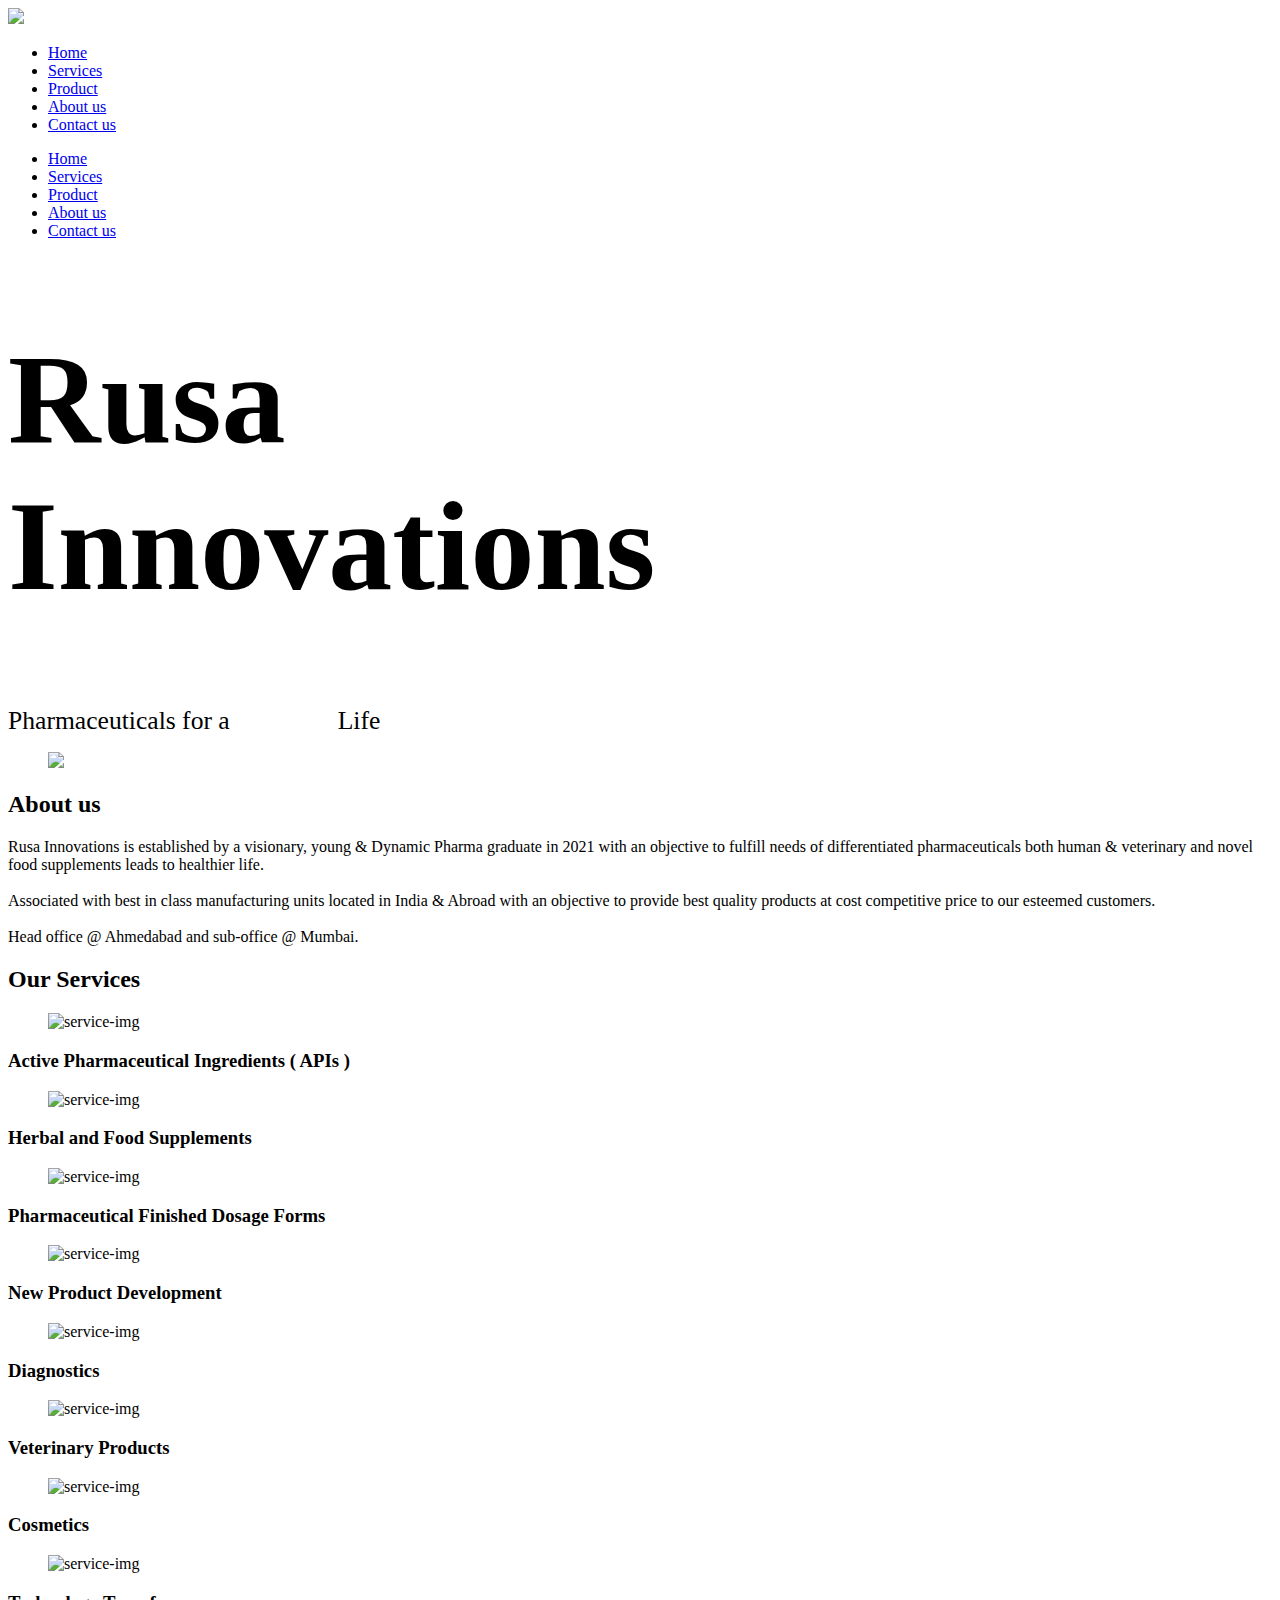
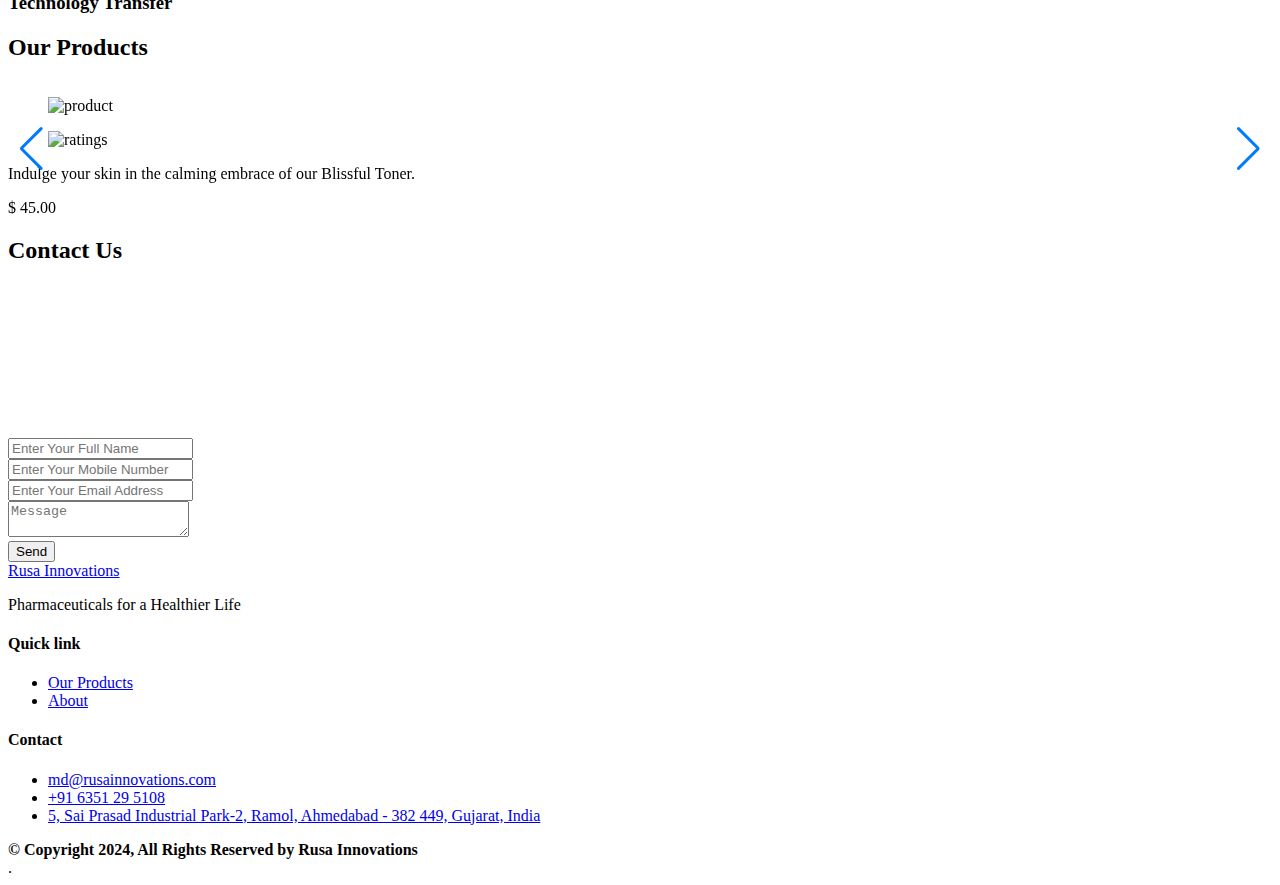
==== index.html @ 8c6bdced "Update index.html" ====
<!--

starting image zoom section

 -->



<!DOCTYPE html>
<html lang="en">
  <head>
    <meta charset="UTF-8" />
    <meta name="viewport" content="width=device-width, initial-scale=1.0" />
    <title>SkinCare</title>
    <!-- <link rel="stylesheet" href="./css/fonts/stylesheet.css" /> -->
    <link rel="preconnect" href="https://fonts.googleapis.com" />
    <link rel="preconnect" href="https://fonts.gstatic.com" crossorigin />
    <link
      href="https://fonts.googleapis.com/css2?family=Aleo:ital,wght@0,100..900;1,100..900&display=swap"
      rel="stylesheet"
    />
    <link rel="stylesheet" href="./css/aos.css" />
    <link
      rel="stylesheet"
      href="https://cdn.jsdelivr.net/npm/swiper@11/swiper-bundle.min.css"
    />
    <link rel="stylesheet" href="./css/common.css" />
    <link rel="stylesheet" href="./css/style.css" />
    <link rel="stylesheet" href="./css/responsive.css" />
  </head>
  <body>
    <main>
      <header id="header">
        <div class="container">
          <div class="row">
            <div class="link-div">
              <a href="https://rusainnovations.com"> <img src="./images/logo.png" > </a>
            </div>
            <nav>
              <ul>
                <li><a href="#home">Home</a></li>
                <li><a href="#services">Services</a></li>
                <li><a href="#products">Product</a></li>
                <li><a href="#aboutus">About us</a></li>
                <li><a href="#contact">Contact us</a></li>
              </ul>
              <ul class="mobile-ul">
                <li><a href="#home">Home</a></li>
                <li><a href="#services">Services</a></li>
                <li><a href="#products">Product</a></li>
                <li><a href="#aboutus">About us</a></li>
                <li><a href="#contact">Contact us</a></li>
              </ul>
              <div class="menu-btn-3" onclick="menuBtnFunction(this)">
                <span></span>
              </div>
            </nav>
          </div>
        </div>
      </header>

      <section class="banner-section"id="home">
        <div class="container">
          <div class="row">
            <div class="banner-wrapper">
              <div class="banner-right title-box">
                <h1 style="font-size: 10vw">Rusa<br><div>Innovations</div></h1>
                  <span style="font-size: 2vw; padding-top:15px;">Pharmaceuticals for a <span style="display:inline; font-size:2vw; color:white;">Healthier</span> Life</span>
                <!-- <a href="#" class="buttonBox">shope now</a> -->
              </div>
              <!-- <div class="banner-left">
                <figure>
                  <img src="./images/banner-img.png" />
                </figure> -->
              </div>
              <!-- <div class="banner-right title-box">
                <span
                  >LuxeAura: Elevate Your Skin to Unparalleled Radiance</span
                >
                <h1>Rusa <br/> Innovations</h1>
              </div> -->
            </div>
          </div>
        </div>
      </section>

      <section id="aboutus" class="about-section">
        <div class="container">
          <div class="row">
            <div class="about-wrapper">
              <div class="about-right">
                <figure id="dom">
                  <div id="img-container">
                  <img src="./images/final world map.jpg" />
                  </div>
                </figure>
              </div>
              <div class="about-left title-box">
                <h2>About us</h2>
                <p>
                  Rusa Innovations is established by a visionary, young & Dynamic Pharma graduate in 2021 with an objective to fulfill needs of differentiated pharmaceuticals both human & veterinary and novel food supplements leads to healthier life.
                  <br>
                  <br>Associated with best in class manufacturing units located in India & Abroad with an objective to provide best quality products at cost competitive price to our esteemed customers.
                  <br>
                  <br>Head office @ Ahmedabad and sub-office @ Mumbai.
                </p>
                <!-- <a href="#" class="buttonBox">Know more</a> -->
              </div>
            </div>
          </div>
        </div>
      </section>

      <section  id="services" class="service-section" >
        <div class="container">
          <div class="row">
            <div class="service-wrapper" >
              <div class="title-box">
                <h2> Our Services </h2>
              </div>
              <div class="service-main" >
                <div class="service">
                  <figure>
                      <img src="./images/apis.jpg" alt="service-img" >
                  </figure>
                  <h3>Active Pharmaceutical
                    Ingredients
                    ( APIs )</h3>
                </div>
                <div class="service">
                  <figure>
                      <img src="./images/herbal supplements.jpg" alt="service-img" >
                  </figure>
                  <h3>Herbal and Food
                    Supplements</h3>
                </div>
                <div class="service">
                  <figure>
                      <img src="./images/dosage forms.jpg" alt="service-img" >
                  </figure>
                  <h3>Pharmaceutical
                    Finished Dosage Forms</h3>
                </div>
                <div class="service">
                  <figure>
                      <img src="./images/new product development.jpg" alt="service-img" >
                  </figure>
                  <h3>New Product
                    Development</h3>
                </div>
                <div class="service">
                  <figure>
                      <img src="./images/diagnosis.png" alt="service-img" >
                  </figure>
                  <h3>Diagnostics</h3>
                </div>
                <div class="service">
                  <figure>
                      <img src="./images/veterinary products.jpg" alt="service-img" >
                  </figure>
                  <h3>Veterinary Products</h3>
                </div>
                <div class="service">
                  <figure>
                      <img src="./images/cosmetics .jpg" alt="service-img" >
                  </figure>
                  <h3>Cosmetics</h3>
                </div>
                <div class="service">
                  <figure>
                      <img src="./images/technology transfer.jpg" alt="service-img" >
                  </figure>
                  <h3>Technology Transfer</h3>
                </div>
              </div>
            </div>
          </div>
        </div>
      </section>

      <section id="products" class="products-section">
        <div class="container">
          <div class="row">
            <div class="title-box">
              <span></span>
              <h2> Our Products </h2>
            </div>
            <div class="product-slider">
              <div class="swiper mySwiper">
                <div class="swiper-wrapper">
                  <div class="swiper-slide">
                    <div class="product-box">
                      <figure>
                        <img src="./images/product-10.jpg" alt="product" />
                      </figure>
                      <div>
                        <div class="product-titlebox">
                          <!-- <h3>Daily Cream</h3> -->
                          <figure>
                            <img
                              src="./images/Star_ratings.png"
                              alt="ratings"
                            />
                          </figure>
                        </div>
                        <p>
                          Indulge your skin in the calming embrace of our
                          Blissful Toner.
                        </p>
                        <span>$ 45.00</span>
                      </div>
                    </div>
                  </div>
                  <div class="swiper-slide">
                    <div class="product-box">
                      <figure>
                        <img src="./images/product-2.jpeg" alt="product" />
                      </figure>
                      <div>
                        <div class="product-titlebox">
                          <!-- <h3>Daily Cream</h3> -->
                          <figure>
                            <img
                              src="./images/Star_ratings.png"
                              alt="ratings"
                            />
                          </figure>
                        </div>
                        <p>
                          Indulge your skin in the calming embrace of our
                          Blissful Toner.
                        </p>
                        <span>$ 45.00</span>
                      </div>
                    </div>
                  </div>
                  <div class="swiper-slide">
                    <div class="product-box">
                      <figure>
                        <img src="./images/product-7.jpg" alt="product" />
                      </figure>
                      <div>
                        <div class="product-titlebox">
                          <!-- <h3>Daily Cream</h3> -->
                          <figure>
                            <img
                              src="./images/Star_ratings.png"
                              alt="ratings"
                            />
                          </figure>
                        </div>
                        <p>
                          Indulge your skin in the calming embrace of our
                          Blissful Toner.
                        </p>
                        <span>$ 45.00</span>
                      </div>
                    </div>
                  </div>
                  <div class="swiper-slide">
                    <div class="product-box">
                      <figure>
                        <img src="./images/product-8.jpg" alt="product" />
                      </figure>
                      <div>
                        <div class="product-titlebox">
                          <!-- <h3>Daily Cream</h3> -->
                          <figure>
                            <img
                              src="./images/Star_ratings.png"
                              alt="ratings"
                            />
                          </figure>
                        </div>
                        <p>
                          Indulge your skin in the calming embrace of our
                          Blissful Toner.
                        </p>
                        <span>$ 45.00</span>
                      </div>
                    </div>
                  </div>
                  <div class="swiper-slide">
                    <div class="product-box">
                      <figure>
                        <img src="./images/product-9.jpg" alt="product" />
                      </figure>
                      <div>
                        <div class="product-titlebox">
                          <!-- <h3>Daily Cream</h3> -->
                          <figure>
                            <img
                              src="./images/Star_ratings.png"
                              alt="ratings"
                            />
                          </figure>
                        </div>
                        <p>
                          Indulge your skin in the calming embrace of our
                          Blissful Toner.
                        </p>
                        <span>$ 45.00</span>
                      </div>
                    </div>
                  </div>
                </div>
                <div class="swiper-button-next"></div>
                <div class="swiper-button-prev"></div>
              </div>
            </div>
          </div>
        </div>
      </section>

      <section class="subscribe-section">
        <div class="container">
          <div class="row">
            <div class="title-box">
              <h2 id = "contact"> Contact Us </h2>
            </div>
            <div class="wrapper">
              <div class="subscribe-left">
                <!-- <h3>Subscribe Our Newsletter to Get More Updates</h3> -->
                <iframe src="https://www.google.com/maps/embed?pb=!1m18!1m12!1m3!1d14691.717369840473!2d72.62463378715822!3d22.989625600000014!2m3!1f0!2f0!3f0!3m2!1i1024!2i768!4f13.1!3m3!1m2!1s0x395e86234e9ebc95%3A0x606bedb4eaf6b406!2sSai%20Prasad%20Industrial%20Park%202!5e0!3m2!1sen!2sin!4v1715087679672!5m2!1sen!2sin" style="border:0;" allowfullscreen="" loading="lazy" referrerpolicy="no-referrer-when-downgrade"></iframe>
              </div>
              <div class="subscribe-right">
                <form name="form1"  action="https://api.web3forms.com/submit" method="post">
                  <input type="hidden" name="access_key" value="672cba8c-5a6b-4f0c-916e-51724e40f157">
                  <input type="hidden" name="access_key" value="025f8781-01fe-4051-9d1d-7b6d23a7bfd4">
                  <div class="form-grp">
                    <input type="text" name="Name" placeholder="Enter Your Full Name" />
                  </div>
                  <div class="form-grp">
                    <input type="text" name="Mobile_Number" placeholder="Enter Your Mobile Number" />
                  </div>
                  <div class="form-grp">
                    <input type="text" name="Email_Address" placeholder="Enter Your Email Address" />
                  </div>
                  <div class="form-grp">
                    <textarea name="Message" placeholder="Message"></textarea>
                  </div>
                  <button type="button" onclick="submit()" class="buttonBox">Send</button>
                </form>
              </div>
            </div>
          </div>
        </div>
      </section>

      <footer>
        <div class="container">
          <div class="row">
            <div class="footer-left">
              <div class="link-div">
                <a href="javascriptvoid(0);">Rusa Innovations</a>
                <p>
                  Pharmaceuticals for a Healthier Life
                </p>
              </div>
            </div>
            <div class="footer-right">
              <div class="footer-menu">
                <h4>Quick link</h4>
                <ul>
                  <li><a href="#"> Our Products </a></li>
                  <li><a href="#"> About </a></li>
                </ul>
              </div>
              <!-- <div class="footer-menu">
                <h4>Resources</h4>
                <ul>
                  <li><a href="#"> Testimonials </a></li>
                  <li><a href="#"> Blog </a></li>
                  <li><a href="#"> Legal </a></li>
                </ul>
              </div> -->
              <div class="footer-menu">
                <h4>Contact</h4>
                <ul>
                  <li><a href = "mailto:md@rusainnovations.com">md@rusainnovations.com</a></li>
                  <li><a href="tel:+91 6351 29 5108"> +91 6351 29 5108 </a></li>
                  <li><a href="#"> 5, Sai Prasad Industrial Park-2,
                    Ramol, Ahmedabad - 382 449,
                    Gujarat, India </a></li>
                </ul>
              </div>
            </div>
          </div>
          <div class="row">
            <div class="copy-right">
              <strong>© Copyright 2024, All Rights Reserved by Rusa Innovations</strong>
            </div>
          </div>
        </div>
      </footer>
    </main>
    <script src="./js/aos.js"></script>
    <script src="https://cdn.jsdelivr.net/npm/swiper@11/swiper-bundle.min.js"></script>
    .<script src="https://cdn.jsdelivr.net/npm/js-image-zoom/js-image-zoom.min.js"></script>
    <script type="text/javascript" src="./js/script.js"></script>
  </body>
</html>
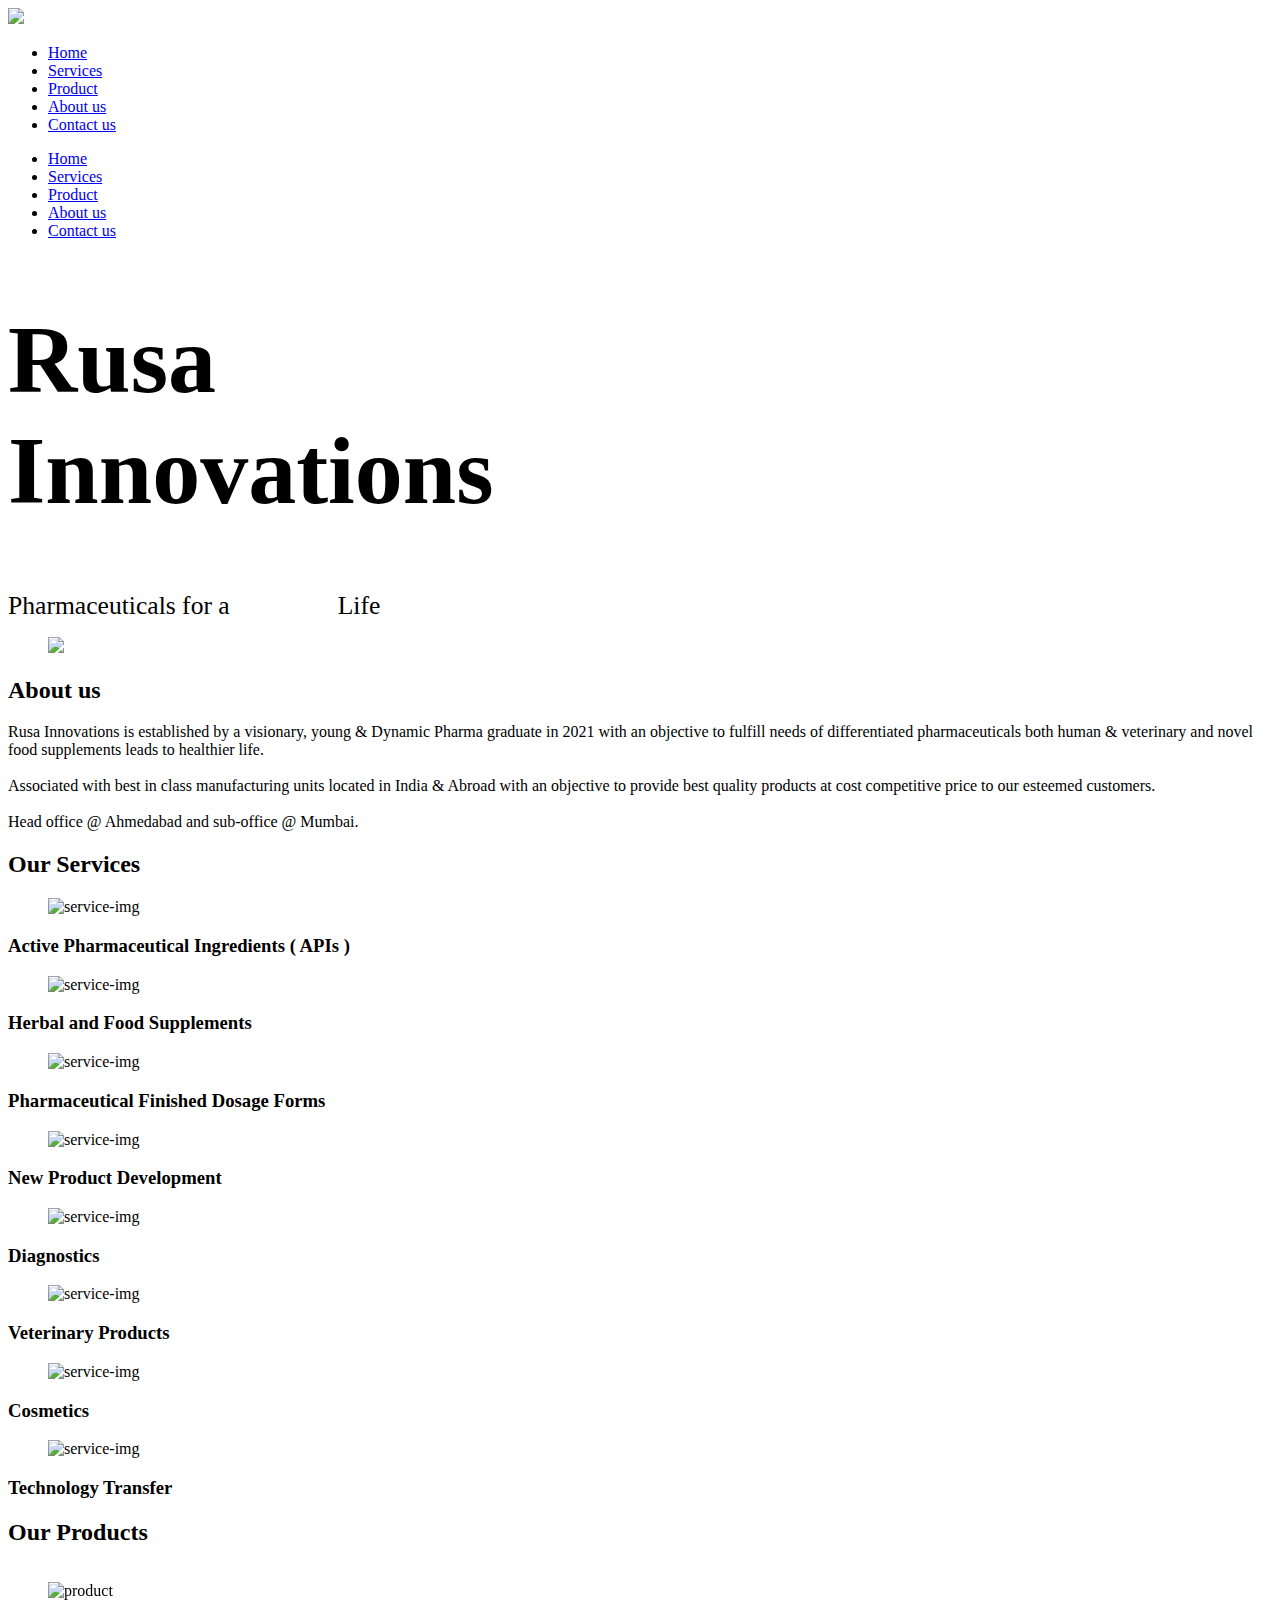
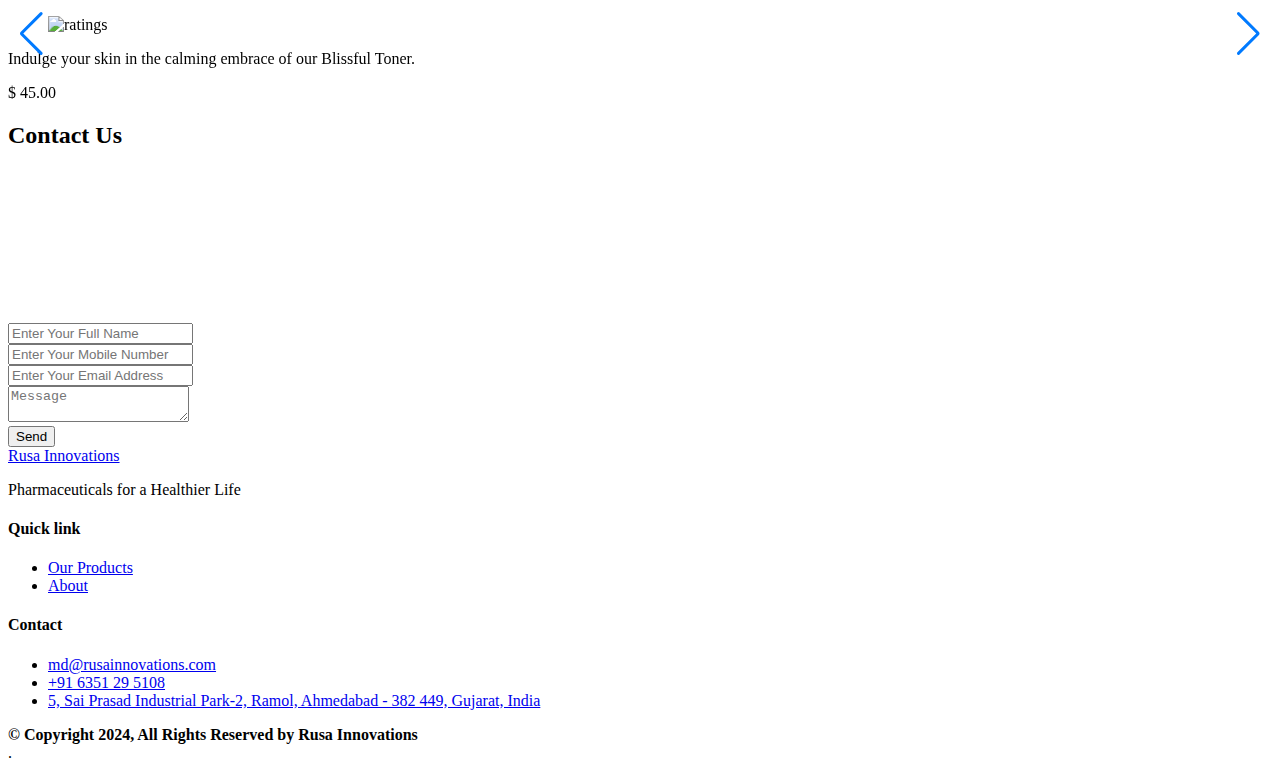
==== commit e3ef20fe: "Update index.html" ====
--- a/index.html
+++ b/index.html
@@ -1,20 +1,10 @@
-
-
-
-<!--
-
-starting image zoom section
-
- -->
-
-
-
 <!DOCTYPE html>
 <html lang="en">
   <head>
     <meta charset="UTF-8" />
     <meta name="viewport" content="width=device-width, initial-scale=1.0" />
-    <title>SkinCare</title>
+    <title>Rusa Innovations</title>
+    <link rel="icon" href="images/logo.png">
     <!-- <link rel="stylesheet" href="./css/fonts/stylesheet.css" /> -->
     <link rel="preconnect" href="https://fonts.googleapis.com" />
     <link rel="preconnect" href="https://fonts.gstatic.com" crossorigin />
@@ -67,8 +57,8 @@
           <div class="row">
             <div class="banner-wrapper">
               <div class="banner-right title-box">
-                <h1 style="font-size: 10vw">Rusa<br><div>Innovations</div></h1>
-                  <span style="font-size: 2vw; padding-top:15px;">Pharmaceuticals for a <span style="display:inline; font-size:2vw; color:white;">Healthier</span> Life</span>
+                <h1 style="font-size: 7.5vmax">Rusa<br><div>Innovations</div></h1>
+                  <span style="font-size: 2vmax; padding-top:15px;">Pharmaceuticals for a <span style="display:inline; font-size:2vmax; color:white;">Healthier</span> Life</span>
                 <!-- <a href="#" class="buttonBox">shope now</a> -->
               </div>
               <!-- <div class="banner-left">
@@ -329,7 +319,6 @@
               <div class="subscribe-right">
                 <form name="form1"  action="https://api.web3forms.com/submit" method="post">
                   <input type="hidden" name="access_key" value="672cba8c-5a6b-4f0c-916e-51724e40f157">
-                  <input type="hidden" name="access_key" value="025f8781-01fe-4051-9d1d-7b6d23a7bfd4">
                   <div class="form-grp">
                     <input type="text" name="Name" placeholder="Enter Your Full Name" />
                   </div>
--- a/css/responsive.css
+++ b/css/responsive.css
@@ -0,0 +1,72 @@
+@media (max-width:1000px){
+    header nav ul li:not(:last-child){padding-right: 20px;}
+    .about-left{padding-left: 10px;}
+    .benefites-left{padding-right: 10px;}
+    section , footer { padding: 50px 0; }
+    .benefites-right figure , .banner-left figure , .about-right figure , .subscribe-right figure , .subscribe-left figure{
+        width: 100%;
+        height: 100%;
+    }
+    .banner-wrapper{margin-top: 50px;}
+    .service-main .service{flex: 0 0 33.33%;max-width: 33.33%;}
+}
+
+@media (max-width:991px){
+    .benefites-wrapper , .banner-wrapper , .about-wrapper , .wrapper{
+        flex-direction: column;
+    }
+    .benefites-left , .banner-right , .about-left , .subscribe-left , .subscribe-right {
+        width: 100%;
+    }
+    .subscribe-left{margin-bottom: 20px;}
+    .banner-right{margin-top: 50px;}
+    .products-section .title-box{width: 100%;}
+    .subscribe-right{padding-left: 0;}
+}
+
+
+@media (max-width:767px){
+    section , footer {padding: 40px 0;}
+    .menu-btn-3 {display: block;}
+    header .row{align-items: center;}
+    header nav ul{z-index: 1111; flex-direction: column;align-items: center; background-color: var(--Primary); position: fixed;left: -150%;top: 93px;right: 0; width: 100%; height: auto; transition: all 0.4s ease-in-out;  }
+    header nav ul li{width: 100%;text-align: center; padding: 20px 0;}
+    header nav{position: relative;}
+    /* header nav::before{content: '';display: block; background-color: rgba(0,0,0,0.8);position: fixed;height: 100vh;width: 100%;inset: 0; left:-100% ; top: 0px; z-index: 111;transition: all 0.3s ease-in-out;} */
+    body.open header nav ul ,body.open header nav::before {left: 0;}
+    header nav ul li:not(:last-child){padding-right:0;}
+    header{padding: 5px 0;}
+    /* header nav ul li a{width: 25px; height: 25px; display: block; margin: 0 auto; font-size: 0; } */
+    .mobile-ul{display: block;}
+    .footer-left , .footer-right{ width: 100%; }
+    .footer-left{padding-bottom: 40px;}
+    .footer-right{flex-wrap: wrap;flex-direction: column;align-items: center;}
+    .footer-menu{ width: 100%; padding-bottom: 20px; }
+    .footer-right{padding-bottom: 20px;}
+    .footer-left p{width: 100%;}
+    .footer-menu ul li:not(:last-child){margin-bottom: 5px;}
+    .footer-menu h4{margin-bottom: 10px;font-size: 20px;}
+    .banner-right{padding-left: 0;}
+    .banner-right h1{font-size: 35px;}
+    .title-box h2{font-size: 30px;}
+    .list-li li:not(:last-child){margin-bottom: 5px;}
+    .list-li li{font-size: 16px;}
+    .benefites-right , .banner-left , .about-right , .subscribe-right , .subscribe-left{width: 100%;}
+    .banner-left{padding-top: 40px;}
+    .products-section .title-box{margin: 0 auto 20px;}
+    .product-slider .swiper{padding: 0 10px;}
+    .banner-wrapper{margin-top: 60px;}
+    .service-main .service{flex: 0 0 50%;max-width: 50%;padding: 10px;}
+    .service-main .service h3{font-size: 16px;}
+    .link-div , .menu-btn-3 {position: relative;z-index: 1111;}
+}
+
+@media (max-width:575px){
+    .product-titlebox h3{font-size: 20px;}
+    .product-box p{font-size: 16px;line-height: 21px;margin-bottom: 10px;}
+    .product-slider .swiper-button-next, .product-slider .swiper-rtl .product-slider .swiper-button-prev{right: -14px;}
+    .product-slider .swiper-button-prev, .product-slider .swiper-rtl .product-slider .swiper-button-next{left: -14px;}
+    .product-titlebox{margin-bottom: 10px;}
+    .subscribe-right button{right: 0;font-size: 16px;width: 160px;height: 44px;}
+    .subscribe-right input{padding: 15px 160px 15px 15px;}
+}
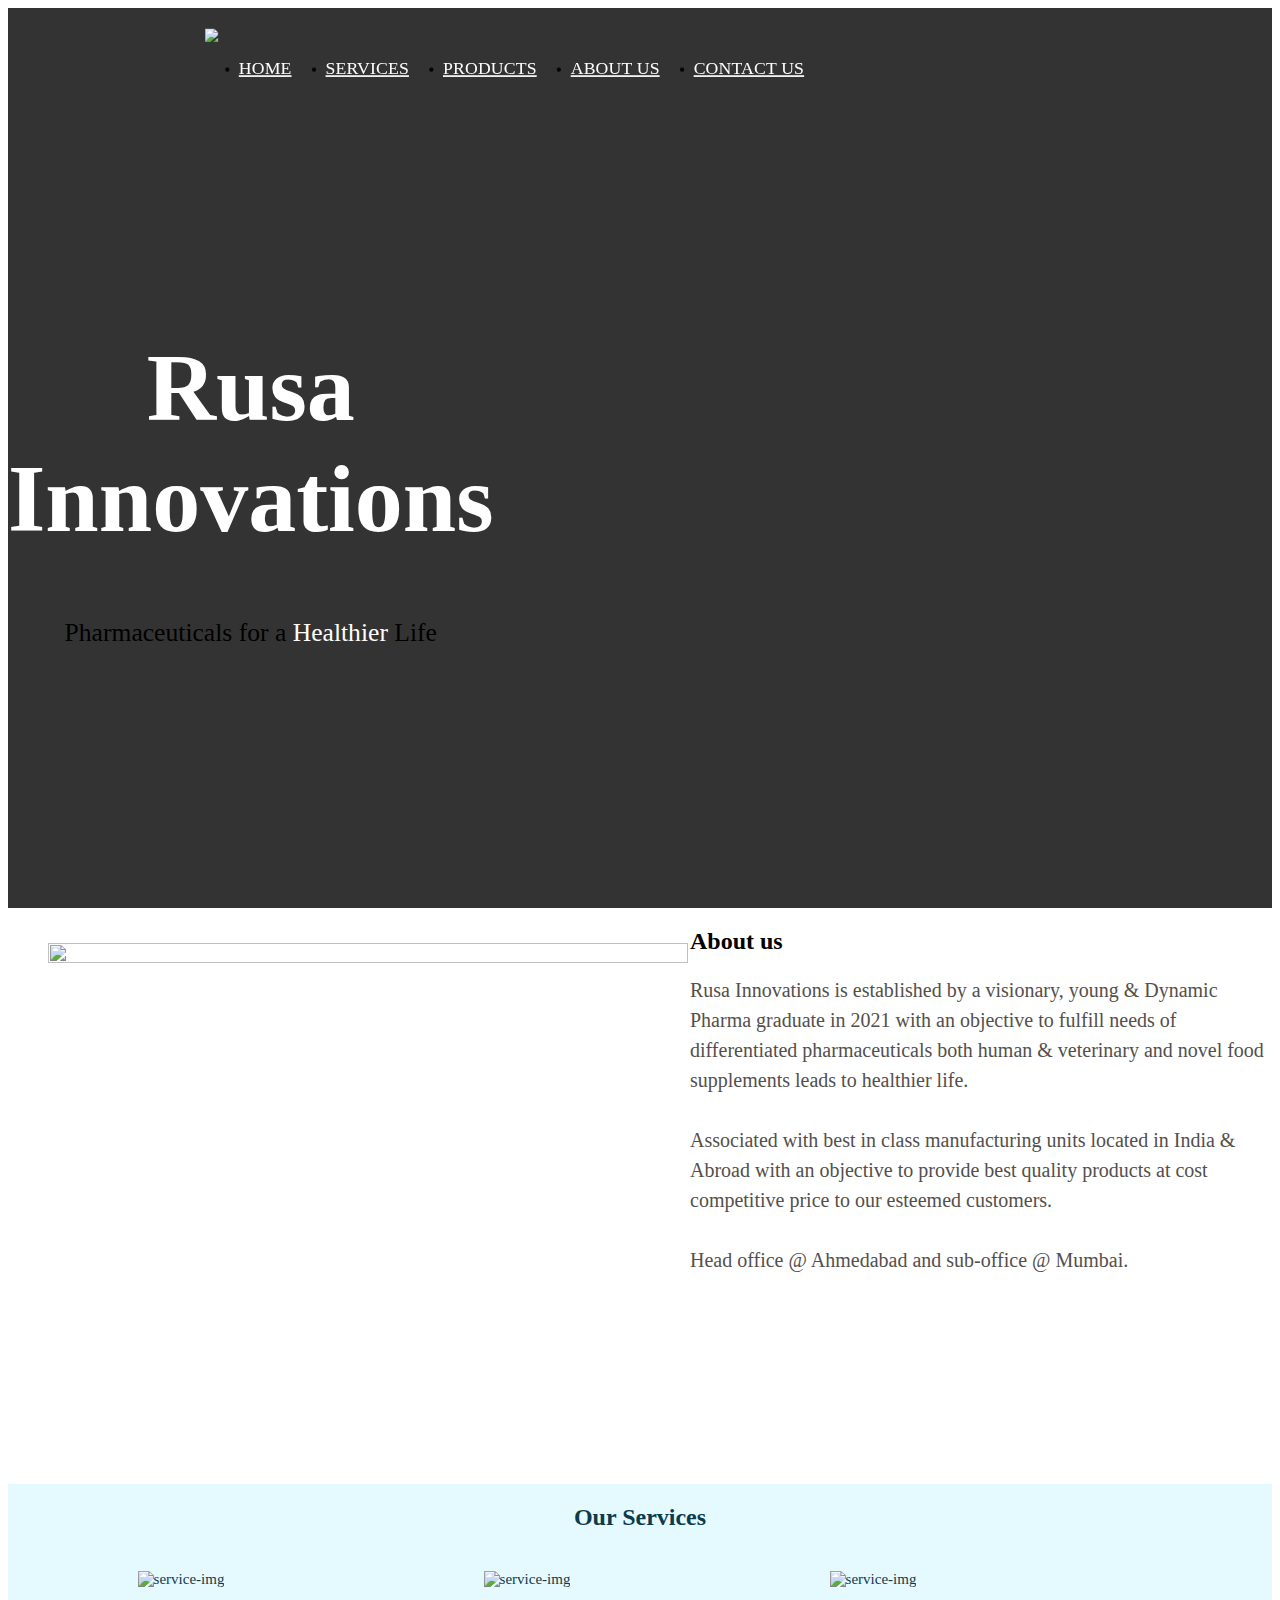
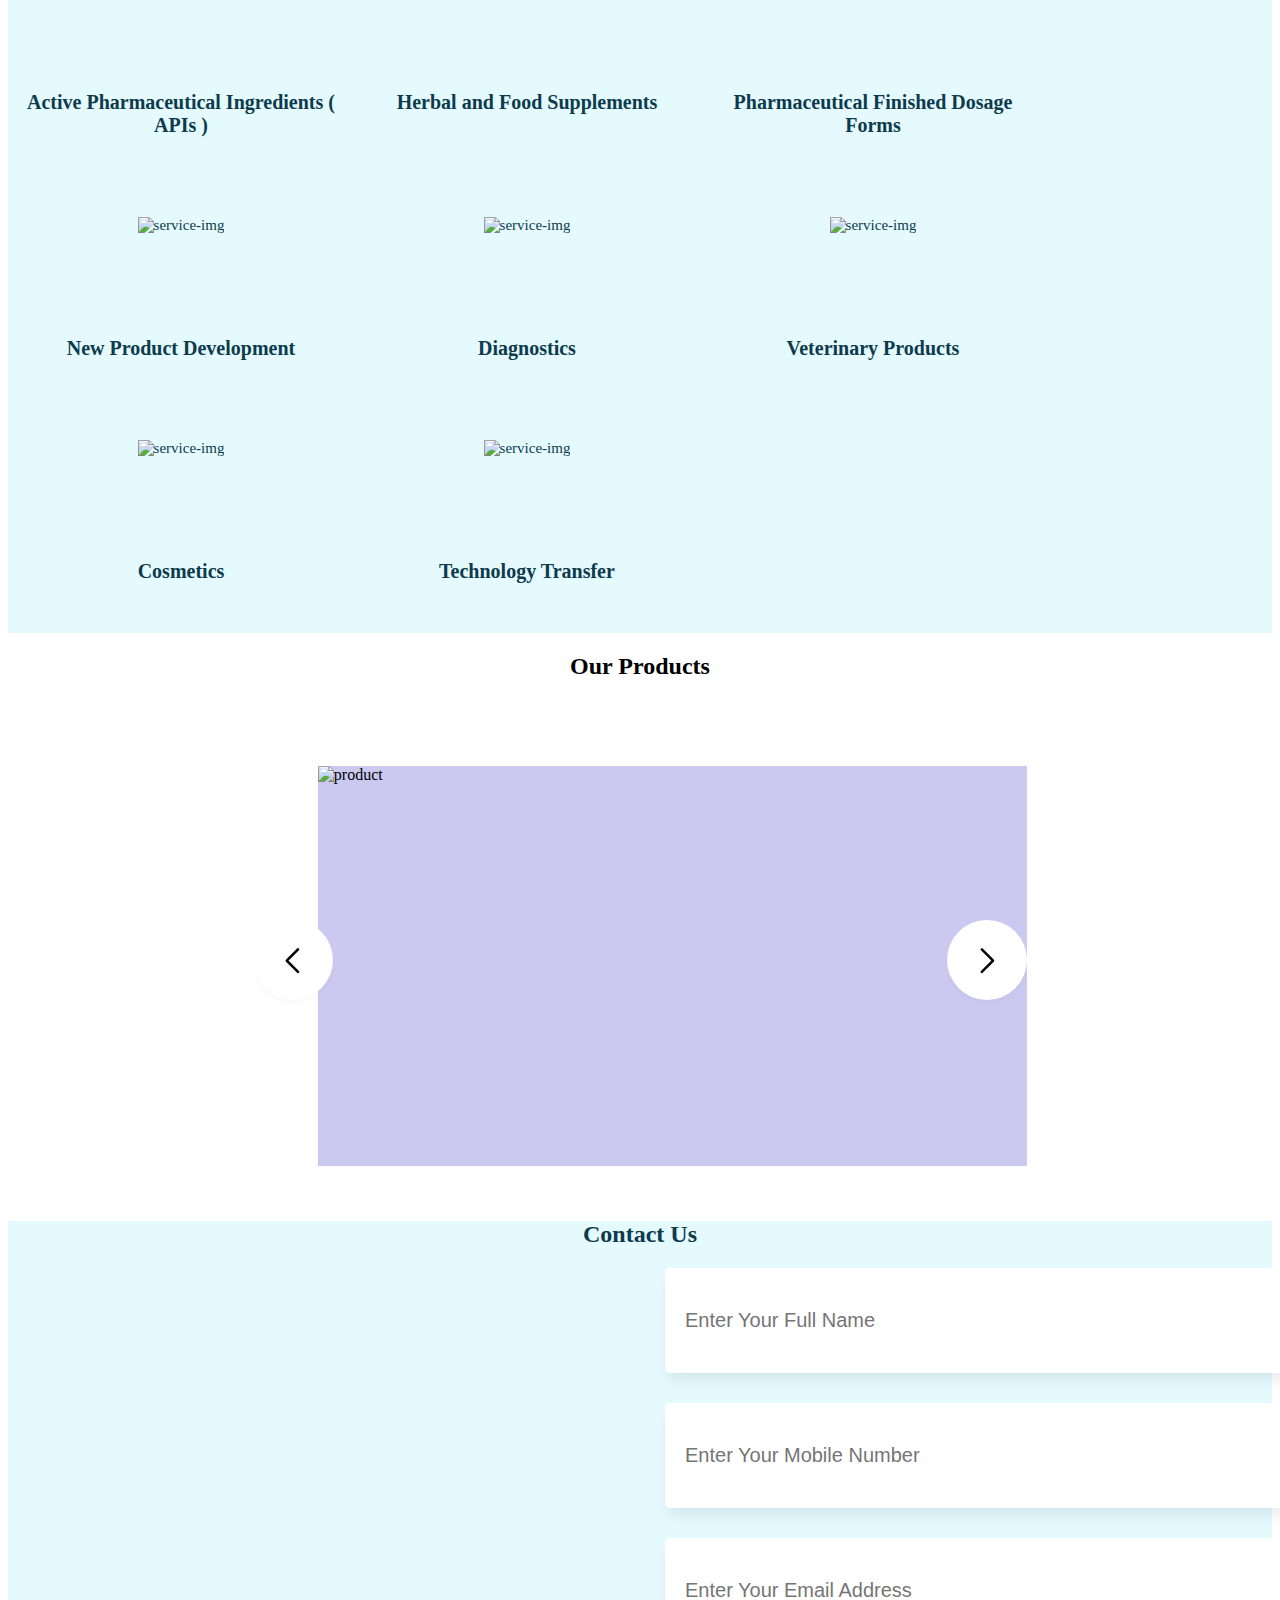
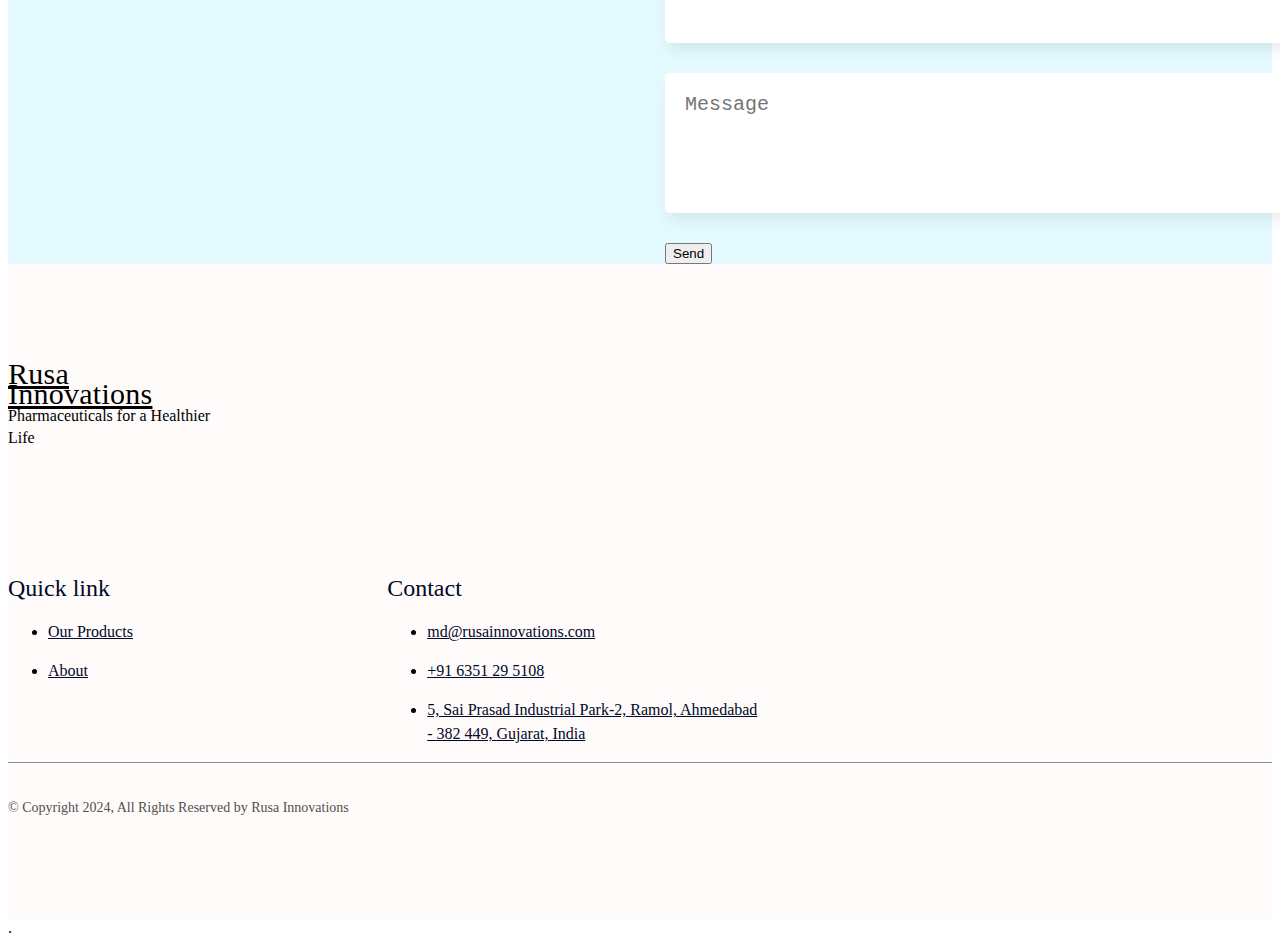
==== commit 2229ba81: "underline" ====
--- a/index.html
+++ b/index.html
@@ -4,7 +4,7 @@
     <meta charset="UTF-8" />
     <meta name="viewport" content="width=device-width, initial-scale=1.0" />
     <title>Rusa Innovations</title>
-    <link rel="icon" href="images/logo.png">
+    <link rel="icon" href="images/logo1.png">
     <!-- <link rel="stylesheet" href="./css/fonts/stylesheet.css" /> -->
     <link rel="preconnect" href="https://fonts.googleapis.com" />
     <link rel="preconnect" href="https://fonts.gstatic.com" crossorigin />
@@ -27,15 +27,17 @@
         <div class="container">
           <div class="row">
             <div class="link-div">
-              <a href="https://rusainnovations.com"> <img src="./images/logo.png" > </a>
+              <!-- <a href="https://rusainnovations.com">  -->
+                <img src="./images/logo.png" >
+               <!-- </a> -->
             </div>
             <nav>
               <ul>
-                <li><a href="#home">Home</a></li>
-                <li><a href="#services">Services</a></li>
-                <li><a href="#products">Product</a></li>
-                <li><a href="#aboutus">About us</a></li>
-                <li><a href="#contact">Contact us</a></li>
+                <li><a href="#home">HOME</a></li>
+                <li><a href="#services">SERVICES</a></li>
+                <li><a href="#products">PRODUCTS</a></li>
+                <li><a href="#aboutus">ABOUT US</a></li>
+                <li><a href="#contact">CONTACT US</a></li>
               </ul>
               <ul class="mobile-ul">
                 <li><a href="#home">Home</a></li>
@@ -89,7 +91,7 @@
                 </figure>
               </div>
               <div class="about-left title-box">
-                <h2>About us</h2>
+                <h2 class="aboutusHeading">About us</h2>
                 <p>
                   Rusa Innovations is established by a visionary, young & Dynamic Pharma graduate in 2021 with an objective to fulfill needs of differentiated pharmaceuticals both human & veterinary and novel food supplements leads to healthier life.
                   <br>
@@ -176,7 +178,7 @@
           <div class="row">
             <div class="title-box">
               <span></span>
-              <h2> Our Products </h2>
+              <h2 class="productsHeading"> Our Products </h2>
             </div>
             <div class="product-slider">
               <div class="swiper mySwiper">
--- a/css/style.css
+++ b/css/style.css
@@ -0,0 +1,164 @@
+/* header */
+html {
+  scroll-behavior: smooth;
+}
+header{scale: 85%; padding: 10px 0;position: fixed;top: 1vw;left: 10%;width: 80%;z-index: 111;transition: all 0.4s ease-in-out; align-items: center; border-radius: 20px}
+header .link-div a {max-width: 112px;height:83px;display: block;color: var(--Black);font-size: 30px;font-weight: var(--400);line-height: 20px;letter-spacing: 0.252px;}
+header .row{justify-content: space-between;}
+header nav{display: flex; align-items: center; }
+header nav ul{display: flex;}
+header nav ul li:not(:last-child){padding-right: 40px;}
+header nav ul li a{padding-bottom: 10px; color:#fff;font-size: 130%;font-weight: var(--500);line-height: 1;letter-spacing: 0.2px;border-bottom: 1px solid transparent; transition: all 0.4s ease-in-out; }
+/* header nav ul li:hover a{border-color: var(--Primary);color: var(--lightblue);} */
+header nav ul li a.active{color: var(--Black);}
+header.scrolling_class{ backdrop-filter: blur(10px); box-shadow: 0 4px 8px 0 rgba(0, 0, 0, 0.2), 0 6px 20px 0 rgba(0, 0, 0, 0.19);}
+header.scrolling_class nav ul li a {color: var(--Primary);}
+.mobile-ul{display: none;}
+/* header.scrolling_class nav ul li:hover a {border-color: var(--White);color: var(--White);}
+header.scrolling_class .link-div a{color: var(--White);} */
+
+header a {
+position: relative;
+  /* color: #fff; */
+  /* text-transform: uppercase;
+  text-decoration: none; */
+  /* letter-spacing: 0.15em; */
+  /* display: inline-block; */
+  /* padding: 15px 20px; */
+}
+header a:after {
+  background: none repeat scroll 0 0 transparent;
+  bottom: 0;
+  content: "";
+  display: block;
+  height: 4px;
+  left: 50%;
+  position: absolute;
+  background: var(--Primary);
+  transition: width 0.3s ease 0s, left 0.3s ease 0s;
+  width: 0;
+}
+header a:hover:after {   width: 100%;   left: 0; }
+
+
+.aboutusHeading    {
+  /* color: red; */
+  position: relative;
+}
+.aboutusHeading:after {
+  background: none repeat scroll 0 0 transparent;
+  bottom: 0;
+  content: "";
+  display: block;
+  height: 4px;
+  /* left: 50%; */
+  position: absolute;
+  background: var(--Primary);
+  transition: width 0.3s ease 0s, left 0.3s ease 0s;
+  width: 0;
+}
+.aboutusHeading:hover:after {   width: 55%;   left: 0; }
+
+/*
+.productsHeading    {
+  color: red;
+  position: relative;
+}
+.productsHeading:after {
+  background: none repeat scroll 0 0 transparent;
+  bottom: 0;
+  content: "";
+  display: block;
+  height: 4px;
+  left: 70%;
+  position: absolute;
+  background: var(--Primary);
+  transition: width 0.3s ease 0s, left 0.3s ease 0s;
+  width: 0;
+}
+.productsHeading:hover:after {   width: 56%;   left: 0; } */
+
+
+.product-slider .swiper{padding: 0 25px;}
+.product-slider .swiper-button-next,.product-slider .swiper-button-prev{margin-top: -100px; box-shadow: 0px 4px 6px -2px #0000000A;background: #FFFFFF;width: 60px;height: 60px;border-radius: 50%;overflow: hidden;display: flex;align-items: center;justify-content: center;padding: 10px;}
+.product-slider .swiper-button-next:after, .product-slider .swiper-button-prev:after{color: #000;font-size: 25px;font-weight: 700;}
+.product-slider .swiper-button-next, .product-slider .swiper-rtl .product-slider .swiper-button-prev{top:60%; right: 0px;}
+.product-slider .swiper-button-prev, .product-slider .swiper-rtl .product-slider .swiper-button-next{top:60%; left: 0px;}
+
+.banner-section{position: relative; height: 100vh; display: flex;align-items: center;  background-image: url(../images/banner-bg.jpeg);background-repeat: no-repeat;background-position: center;background-size: cover;}
+.banner-wrapper{display: flex;align-items: center;justify-content: space-between;width: 100%;position: relative;z-index: 1;}
+.banner-section::before{content: '';background-color: rgba(0, 0, 0, 0.8);width: 100%;height: 100%;position: absolute;inset: 0;}
+.banner-right{padding: 50px 0;}
+.banner-right h1{color: #fff;}
+.banner-right h1 > div{display: inline-block;color: var(--Primary);}
+.banner-left , .banner-right {width: 100%;text-align: center;margin-bottom: 0;}
+.banner-left figure { width: 575px; height: 630px; }
+.banner-left figure img {width: 100%;height: 100%;}
+
+.benefites-wrapper{display: flex;align-items: center;justify-content: space-between;width: 100%;}
+.benefites-right , .benefites-left {width: 50%;}
+.benefites-left{padding-right: 100px;}
+.benefites-right figure{ width: 580px;height: 680px; }
+.benefites-right figure img{width:100%;height: 100%;}
+.list-li{margin-bottom: 20px;}
+.list-li li{font-size: 20px;font-weight: 400;line-height: 24px;}
+.list-li li:not(:last-child){margin-bottom: 15px;}
+
+.products-section .title-box{width: 65%; margin: 0 auto 70px; text-align: center; }
+.product-slider{width: 100%;display: flex;}
+.product-box {width: 100%;padding: 0;}
+/* .product-box:first-child{padding-left: 0;}
+.product-box:last-child{padding-right: 0;} */
+.product-box p{font-size: 20px;font-weight: 400;line-height: 30px;color: #534F4C;margin-bottom: 20px;display: none;}
+.product-box span{font-size: 24px;font-weight: 700;line-height: 28px;color: #E55D11;display: none;}
+.product-titlebox{display: flex; justify-content:center; align-items: center;margin-bottom: 15px;width: 100%;}
+.product-titlebox figure{display: none;}
+.product-box > figure { width: 100%;height: 400px; background-color: #CBC9F0;overflow: hidden;margin-bottom: 20px;}
+.product-box > figure img{width: 100%;height: 100%;}
+
+
+.about-wrapper{display: flex;justify-content: space-between;width: 100%;}
+.about-right , .about-left {width: 50%;}
+.about-right figure {margin-top: 6%;margin-right: 20%;width: 110%;height: 525px;}
+.about-right figure img {width: 100%;height: 100%;object-fit: cover;}
+.about-left{padding-left: 100px;}
+.about-wrapper p{font-size: 20px;font-weight: 400;line-height: 30px;color: #534F4C;margin-bottom: 20px;}
+
+.subscribe-section{background-color: #e4faff;}
+.subscribe-section h3{color: #fff;padding-right: 110px;}
+.wrapper{display: flex;align-items: center;justify-content: space-between;width: 100%;}
+.subscribe-right , .subscribe-left {width: 50%;height: 100%;}
+.subscribe-right{padding-left: 50px;}
+.subscribe-right input ,.subscribe-right textarea{border: none;width: 100%;display: block;height: 65px;background-color: #fff;border-radius: 5px;padding: 20px;box-shadow: 0px 10px 15px -3px #00000014;font-size: 20px;color: #534F4C;font-weight: 400;}
+.subscribe-right form{position: relative;}
+.subscribe-right button{cursor: pointer;}
+.subscribe-right textarea{resize: none;height: 100px;}
+.form-grp{display: block;}
+.form-grp:not(:last-child){margin-bottom: 30px;}
+.subscribe-left iframe{width: 100%; height: 100%;}
+.subscribe-section .title-box {text-align: center;width: 100%;}
+.subscribe-section .title-box h2{color: #0d3b4c;}
+
+footer{padding: 100px 0;background-color: #FFFBFA;}
+footer .link-div a { margin-bottom: 20px; max-width: 112px;height: 21px;display: block;color: var(--Black);font-size: 30px;font-weight: var(--400);line-height: 20px;letter-spacing: 0.252px;}
+.footer-left{padding-bottom: 80px;width: 40%;}
+.footer-left p{font-size: 16px;font-weight: 400;line-height: 22px;width: 40%;}
+.copy-right{padding-top: 34px;border-top: 1px solid #888C9B;width: 100%;}
+.copy-right strong {font-size: 14px;font-weight: 400;line-height: 22px;color: #534F4C;}
+.footer-right{display: flex;width: 60%;}
+.footer-menu {width: 50%;}
+.footer-menu h4{font-size: 24px;font-weight: 400;line-height: 24px;color: #000929;margin-bottom: 20px;display: block;}
+.footer-menu ul a{font-size: 16px;font-weight: 400;line-height: 24px;color: #000929;}
+.footer-menu ul li:not(:last-child){margin-bottom: 15px;}
+
+.service-section{background-color: #e4faff;}
+.service-section > * {color: #0d3b4c !important;}
+.service-wrapper{display: flex;flex-wrap: wrap;width: 100%;}
+.service-wrapper .title-box{width: 100%;text-align: center;}
+.service-wrapper .title-box h2{margin-bottom: 10px;}
+.service-main {display: flex;flex-wrap: wrap;}
+.service-main .service {flex: 0 0 25%;max-width: 25%;padding: 30px 15px;background: transparent;font-size: 15px;border-radius: 5px;text-align: center;cursor: pointer;transition: 0.5s;}
+.service h3 {font-size: 20px;}
+.service figure { width: 100px; height: 100px; margin: 0 auto 20px ; }
+.service figure img {width: 100%;height: 100%;object-fit: cover;}
+.service:hover {scale: 110%; }
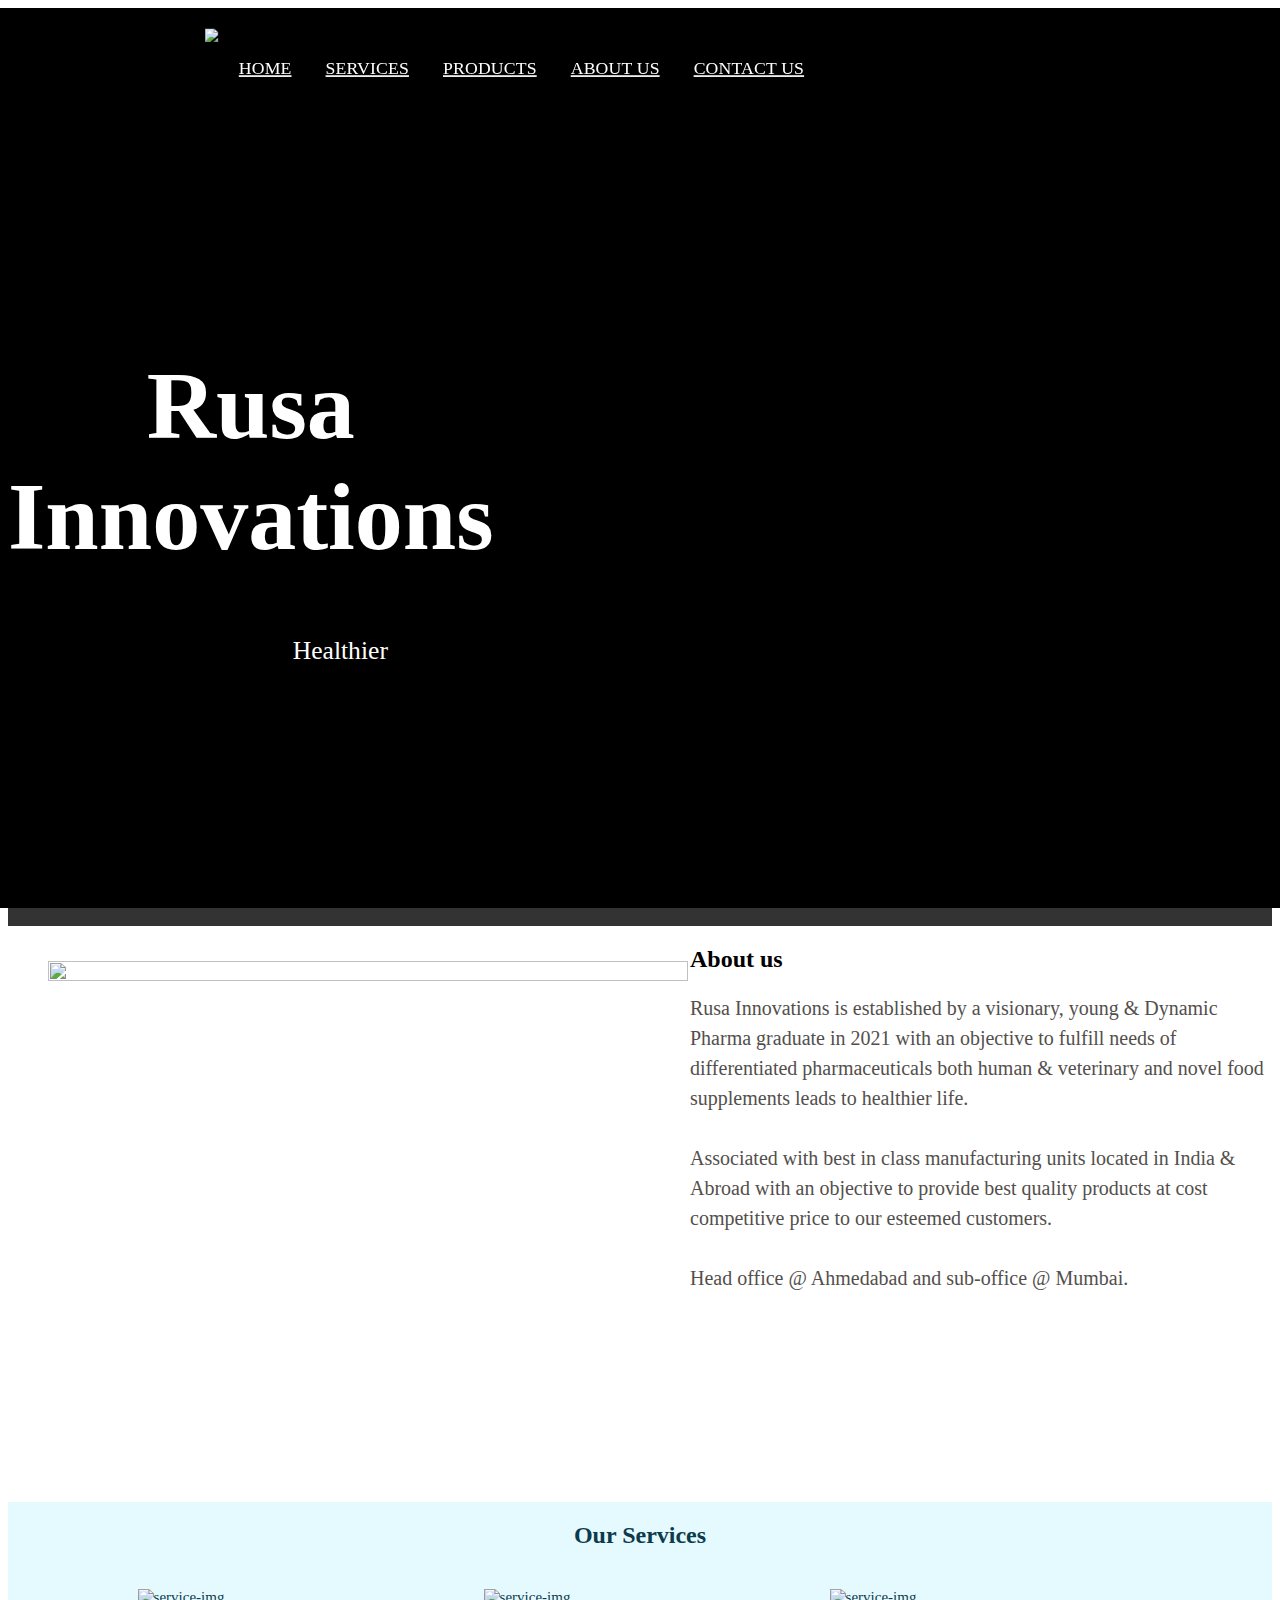
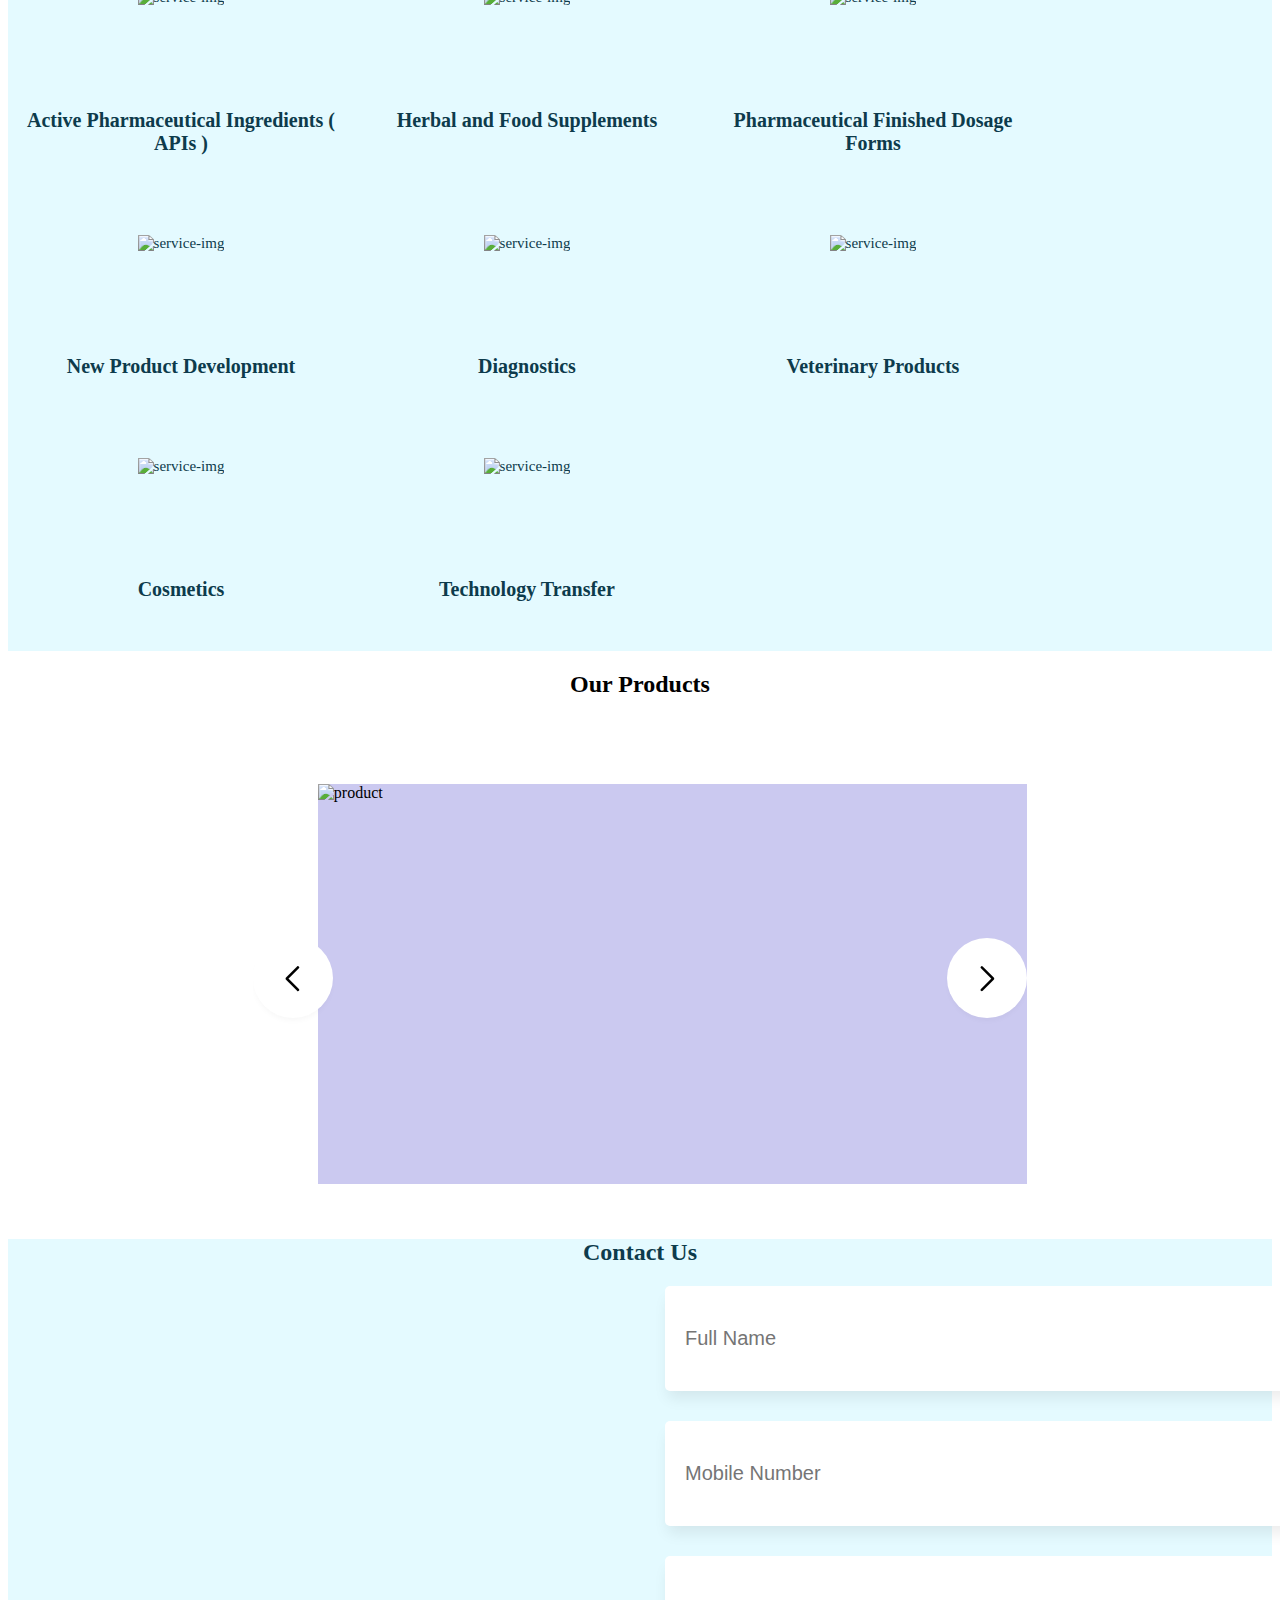
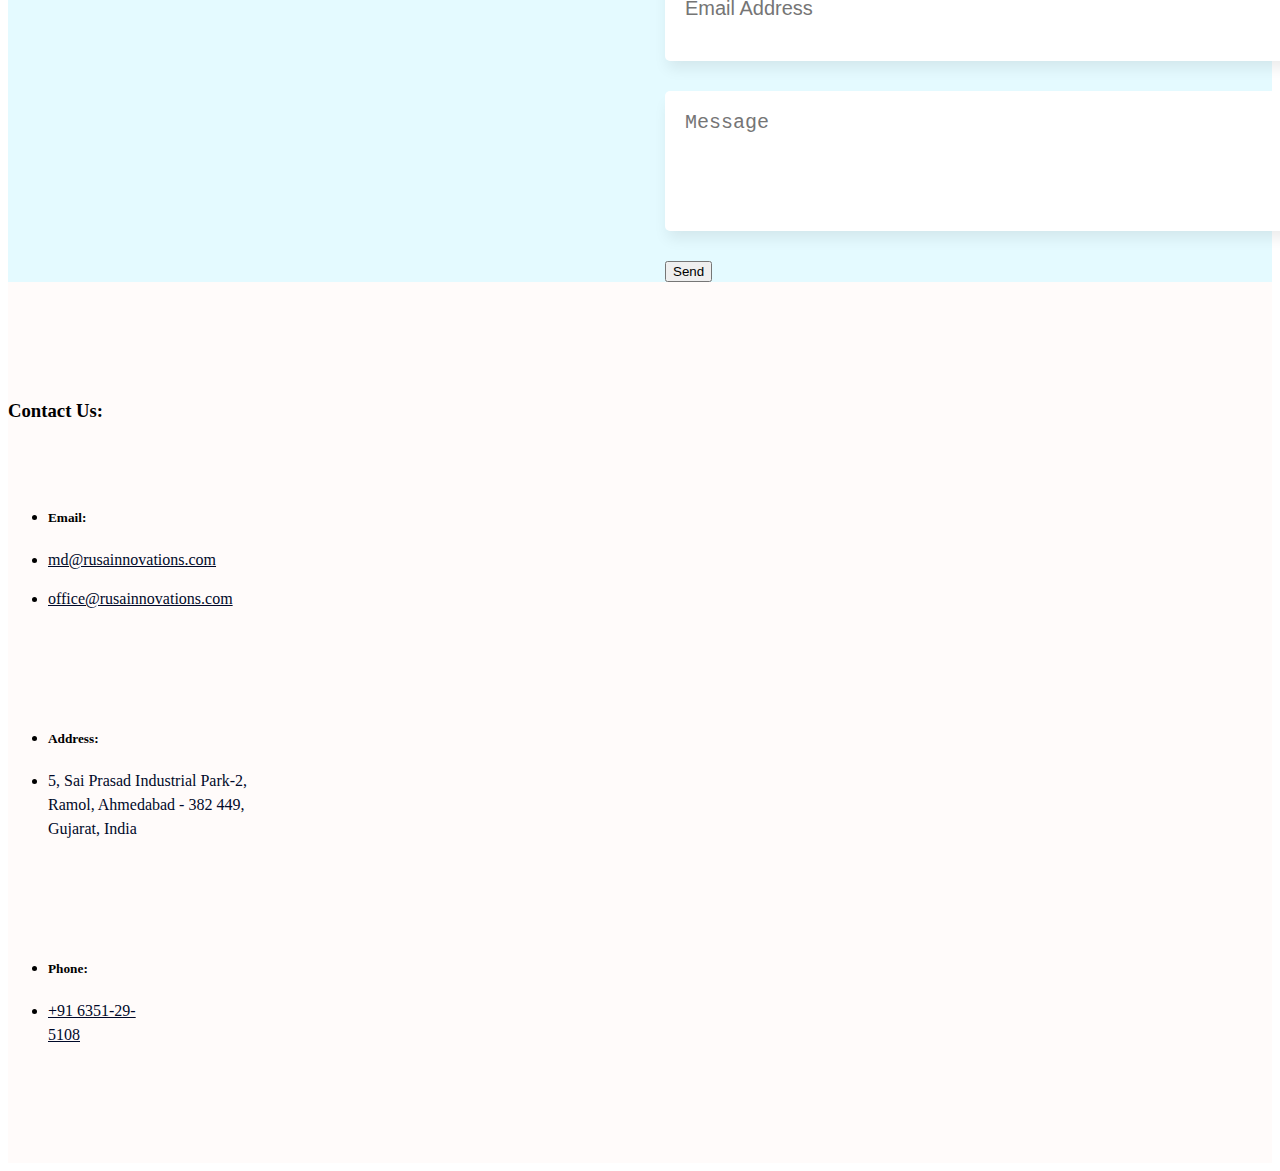
==== commit fe70bb0b: "change video playback feature" ====
--- a/index.html
+++ b/index.html
@@ -8,28 +8,20 @@
     <!-- <link rel="stylesheet" href="./css/fonts/stylesheet.css" /> -->
     <link rel="preconnect" href="https://fonts.googleapis.com" />
     <link rel="preconnect" href="https://fonts.gstatic.com" crossorigin />
-    <link
-      href="https://fonts.googleapis.com/css2?family=Aleo:ital,wght@0,100..900;1,100..900&display=swap"
-      rel="stylesheet"
-    />
+    <link href="https://fonts.googleapis.com/css2?family=Aleo:ital,wght@0,100..900;1,100..900&display=swap" rel="stylesheet"/>
     <link rel="stylesheet" href="./css/aos.css" />
-    <link
-      rel="stylesheet"
-      href="https://cdn.jsdelivr.net/npm/swiper@11/swiper-bundle.min.css"
-    />
+    <link rel="stylesheet" href="https://cdn.jsdelivr.net/npm/swiper@11/swiper-bundle.min.css"/>
     <link rel="stylesheet" href="./css/common.css" />
     <link rel="stylesheet" href="./css/style.css" />
     <link rel="stylesheet" href="./css/responsive.css" />
   </head>
   <body>
     <main>
-      <header id="header">
+      <header id="header" class="notgone">
         <div class="container">
           <div class="row">
             <div class="link-div">
-              <!-- <a href="https://rusainnovations.com">  -->
                 <img src="./images/logo.png" >
-               <!-- </a> -->
             </div>
             <nav>
               <ul>
@@ -40,11 +32,11 @@
                 <li><a href="#contact">CONTACT US</a></li>
               </ul>
               <ul class="mobile-ul">
-                <li><a href="#home">Home</a></li>
-                <li><a href="#services">Services</a></li>
-                <li><a href="#products">Product</a></li>
-                <li><a href="#aboutus">About us</a></li>
-                <li><a href="#contact">Contact us</a></li>
+                <li><a href="#home" style="color: white;">Home</a></li>
+                <li><a href="#services" style="color: white;">Services</a></li>
+                <li><a href="#products" style="color: white;">Product</a></li>
+                <li><a href="#aboutus" style="color: white;">About us</a></li>
+                <li><a href="#contact" style="color: white;">Contact us</a></li>
               </ul>
               <div class="menu-btn-3" onclick="menuBtnFunction(this)">
                 <span></span>
@@ -54,6 +46,14 @@
         </div>
       </header>
 
+      <video muted id="myVideo">
+        <source src="./images/banner-video.mp4" type="video/mp4">
+        Video
+      </video>
+
+      <img src="./images/banner-bg.jpeg" alt="Banner"  id="myImage"/>
+      <div id="overlay"></div>
+      
       <section class="banner-section"id="home">
         <div class="container">
           <div class="row">
@@ -61,19 +61,7 @@
               <div class="banner-right title-box">
                 <h1 style="font-size: 7.5vmax">Rusa<br><div>Innovations</div></h1>
                   <span style="font-size: 2vmax; padding-top:15px;">Pharmaceuticals for a <span style="display:inline; font-size:2vmax; color:white;">Healthier</span> Life</span>
-                <!-- <a href="#" class="buttonBox">shope now</a> -->
-              </div>
-              <!-- <div class="banner-left">
-                <figure>
-                  <img src="./images/banner-img.png" />
-                </figure> -->
-              </div>
-              <!-- <div class="banner-right title-box">
-                <span
-                  >LuxeAura: Elevate Your Skin to Unparalleled Radiance</span
-                >
-                <h1>Rusa <br/> Innovations</h1>
-              </div> -->
+              </div>
             </div>
           </div>
         </div>
@@ -99,7 +87,6 @@
                   <br>
                   <br>Head office @ Ahmedabad and sub-office @ Mumbai.
                 </p>
-                <!-- <a href="#" class="buttonBox">Know more</a> -->
               </div>
             </div>
           </div>
@@ -322,13 +309,13 @@
                 <form name="form1"  action="https://api.web3forms.com/submit" method="post">
                   <input type="hidden" name="access_key" value="672cba8c-5a6b-4f0c-916e-51724e40f157">
                   <div class="form-grp">
-                    <input type="text" name="Name" placeholder="Enter Your Full Name" />
+                    <input type="text" name="Name" placeholder="Full Name" />
                   </div>
                   <div class="form-grp">
-                    <input type="text" name="Mobile_Number" placeholder="Enter Your Mobile Number" />
+                    <input type="text" name="Mobile_Number" placeholder="Mobile Number" />
                   </div>
                   <div class="form-grp">
-                    <input type="text" name="Email_Address" placeholder="Enter Your Email Address" />
+                    <input type="text" name="Email_Address" placeholder="Email Address" />
                   </div>
                   <div class="form-grp">
                     <textarea name="Message" placeholder="Message"></textarea>
@@ -343,54 +330,44 @@
 
       <footer>
         <div class="container">
+          <h3  >Contact Us:</h3>
           <div class="row">
             <div class="footer-left">
-              <div class="link-div">
-                <a href="javascriptvoid(0);">Rusa Innovations</a>
-                <p>
-                  Pharmaceuticals for a Healthier Life
-                </p>
+              <div class="footer-menu">
+                <ul>
+                  <li><h5>Email:</h5></li>
+                    <li><a href = "mailto:md@rusainnovations.com">md@rusainnovations.com</a></li>
+                    <li><a href = "mailto:md@rusainnovations.com">office@rusainnovations.com</a></li>
+                </ul>
+              </div>
+            </div>
+            <div class="footer-left">
+              <div class="footer-menu">
+                <ul>
+                  <li><h5>Address:</h5></li>
+                  <li><a> 5, Sai Prasad Industrial Park-2,
+                      Ramol, Ahmedabad - 382 449, <br>
+                      Gujarat, India </a></li>
+                </ul>
               </div>
             </div>
             <div class="footer-right">
               <div class="footer-menu">
-                <h4>Quick link</h4>
                 <ul>
-                  <li><a href="#"> Our Products </a></li>
-                  <li><a href="#"> About </a></li>
+                  <li><h5>Phone:</h5></li>
+                  <li><a href="tel:+91 6351 29 5108"> +91&nbsp;6351-29-5108 </a></li>
                 </ul>
               </div>
-              <!-- <div class="footer-menu">
-                <h4>Resources</h4>
-                <ul>
-                  <li><a href="#"> Testimonials </a></li>
-                  <li><a href="#"> Blog </a></li>
-                  <li><a href="#"> Legal </a></li>
-                </ul>
-              </div> -->
-              <div class="footer-menu">
-                <h4>Contact</h4>
-                <ul>
-                  <li><a href = "mailto:md@rusainnovations.com">md@rusainnovations.com</a></li>
-                  <li><a href="tel:+91 6351 29 5108"> +91 6351 29 5108 </a></li>
-                  <li><a href="#"> 5, Sai Prasad Industrial Park-2,
-                    Ramol, Ahmedabad - 382 449,
-                    Gujarat, India </a></li>
-                </ul>
-              </div>
-            </div>
-          </div>
-          <div class="row">
-            <div class="copy-right">
-              <strong>© Copyright 2024, All Rights Reserved by Rusa Innovations</strong>
-            </div>
-          </div>
+            </div>
         </div>
       </footer>
+
     </main>
     <script src="./js/aos.js"></script>
     <script src="https://cdn.jsdelivr.net/npm/swiper@11/swiper-bundle.min.js"></script>
-    .<script src="https://cdn.jsdelivr.net/npm/js-image-zoom/js-image-zoom.min.js"></script>
+    <script src="https://cdn.jsdelivr.net/npm/js-image-zoom/js-image-zoom.min.js"></script>
+    <script src="https://cdnjs.cloudflare.com/ajax/libs/gsap/3.12.5/gsap.min.js" integrity="sha512-7eHRwcbYkK4d9g/6tD/mhkf++eoTHwpNM9woBxtPUBWm67zeAfFC+HrdoE2GanKeocly/VxeLvIqwvCdk7qScg==" crossorigin="anonymous" referrerpolicy="no-referrer"></script>
+    <script src="https://cdnjs.cloudflare.com/ajax/libs/gsap/3.12.5/ScrollTrigger.min.js" integrity="sha512-onMTRKJBKz8M1TnqqDuGBlowlH0ohFzMXYRNebz+yOcc5TQr/zAKsthzhuv0hiyUKEiQEQXEynnXCvNTOk50dg==" crossorigin="anonymous" referrerpolicy="no-referrer"></script>
     <script type="text/javascript" src="./js/script.js"></script>
   </body>
 </html>
--- a/css/style.css
+++ b/css/style.css
@@ -16,7 +16,7 @@
 .mobile-ul{display: none;}
 /* header.scrolling_class nav ul li:hover a {border-color: var(--White);color: var(--White);}
 header.scrolling_class .link-div a{color: var(--White);} */
-
+/* added comment */ 
 header a {
 position: relative;
   /* color: #fff; */
@@ -50,7 +50,7 @@
   bottom: 0;
   content: "";
   display: block;
-  height: 4px;
+  height: 2px;
   /* left: 50%; */
   position: absolute;
   background: var(--Primary);
@@ -85,7 +85,18 @@
 .product-slider .swiper-button-next, .product-slider .swiper-rtl .product-slider .swiper-button-prev{top:60%; right: 0px;}
 .product-slider .swiper-button-prev, .product-slider .swiper-rtl .product-slider .swiper-button-next{top:60%; left: 0px;}
 
-.banner-section{position: relative; height: 100vh; display: flex;align-items: center;  background-image: url(../images/banner-bg.jpeg);background-repeat: no-repeat;background-position: center;background-size: cover;}
+#myVideo {
+  position: absolute;
+  object-fit: cover;
+  right: 0;
+  width: 100%;
+  height: 100%;
+  background-color: rgba(0, 0, 0, 1);
+}
+
+.banner-section{position: relative; height: 100vh; display: flex;align-items: center;
+    /* background-image: url(../images/banner-bg.jpeg);background-repeat: no-repeat;background-position: center;background-size: cover; */
+  }
 .banner-wrapper{display: flex;align-items: center;justify-content: space-between;width: 100%;position: relative;z-index: 1;}
 .banner-section::before{content: '';background-color: rgba(0, 0, 0, 0.8);width: 100%;height: 100%;position: absolute;inset: 0;}
 .banner-right{padding: 50px 0;}
@@ -139,7 +150,21 @@
 .subscribe-section .title-box {text-align: center;width: 100%;}
 .subscribe-section .title-box h2{color: #0d3b4c;}
 
+
 footer{padding: 100px 0;background-color: #FFFBFA;}
+footer .link-div a { margin-bottom: 20px; max-width: 112px;height: 21px;display: block;color: var(--Black);font-size: 30px;font-weight: var(--400);line-height: 20px;letter-spacing: 0.252px;}
+.footer-left{padding-bottom: 80px;width: 38%;}
+.footer-left p{font-size: 16px;font-weight: 400;line-height: 22px;width: 40%;}
+.copy-right{padding-top: 34px;border-top: 1px solid #888C9B;width: 100%;}
+.copy-right strong {font-size: 14px;font-weight: 400;line-height: 22px;color: #534F4C;}
+.footer-right{display: flex;width: 24%;}
+.footer-menu {width: 50%;}
+.footer-menu h4{font-size: 24px;font-weight: 400;line-height: 24px;color: #000929;margin-bottom: 20px;display: block;}
+.footer-menu ul a{font-size: 16px;font-weight: 400;line-height: 24px;color: #000929;}
+.footer-menu ul li:not(:last-child){margin-bottom: 15px;}
+footer h3 {  padding-bottom: 5%; }
+
+/* footer{padding: 100px 0;background-color: #FFFBFA;}
 footer .link-div a { margin-bottom: 20px; max-width: 112px;height: 21px;display: block;color: var(--Black);font-size: 30px;font-weight: var(--400);line-height: 20px;letter-spacing: 0.252px;}
 .footer-left{padding-bottom: 80px;width: 40%;}
 .footer-left p{font-size: 16px;font-weight: 400;line-height: 22px;width: 40%;}
@@ -149,7 +174,7 @@
 .footer-menu {width: 50%;}
 .footer-menu h4{font-size: 24px;font-weight: 400;line-height: 24px;color: #000929;margin-bottom: 20px;display: block;}
 .footer-menu ul a{font-size: 16px;font-weight: 400;line-height: 24px;color: #000929;}
-.footer-menu ul li:not(:last-child){margin-bottom: 15px;}
+.footer-menu ul li:not(:last-child){margin-bottom: 15px;} */
 
 .service-section{background-color: #e4faff;}
 .service-section > * {color: #0d3b4c !important;}
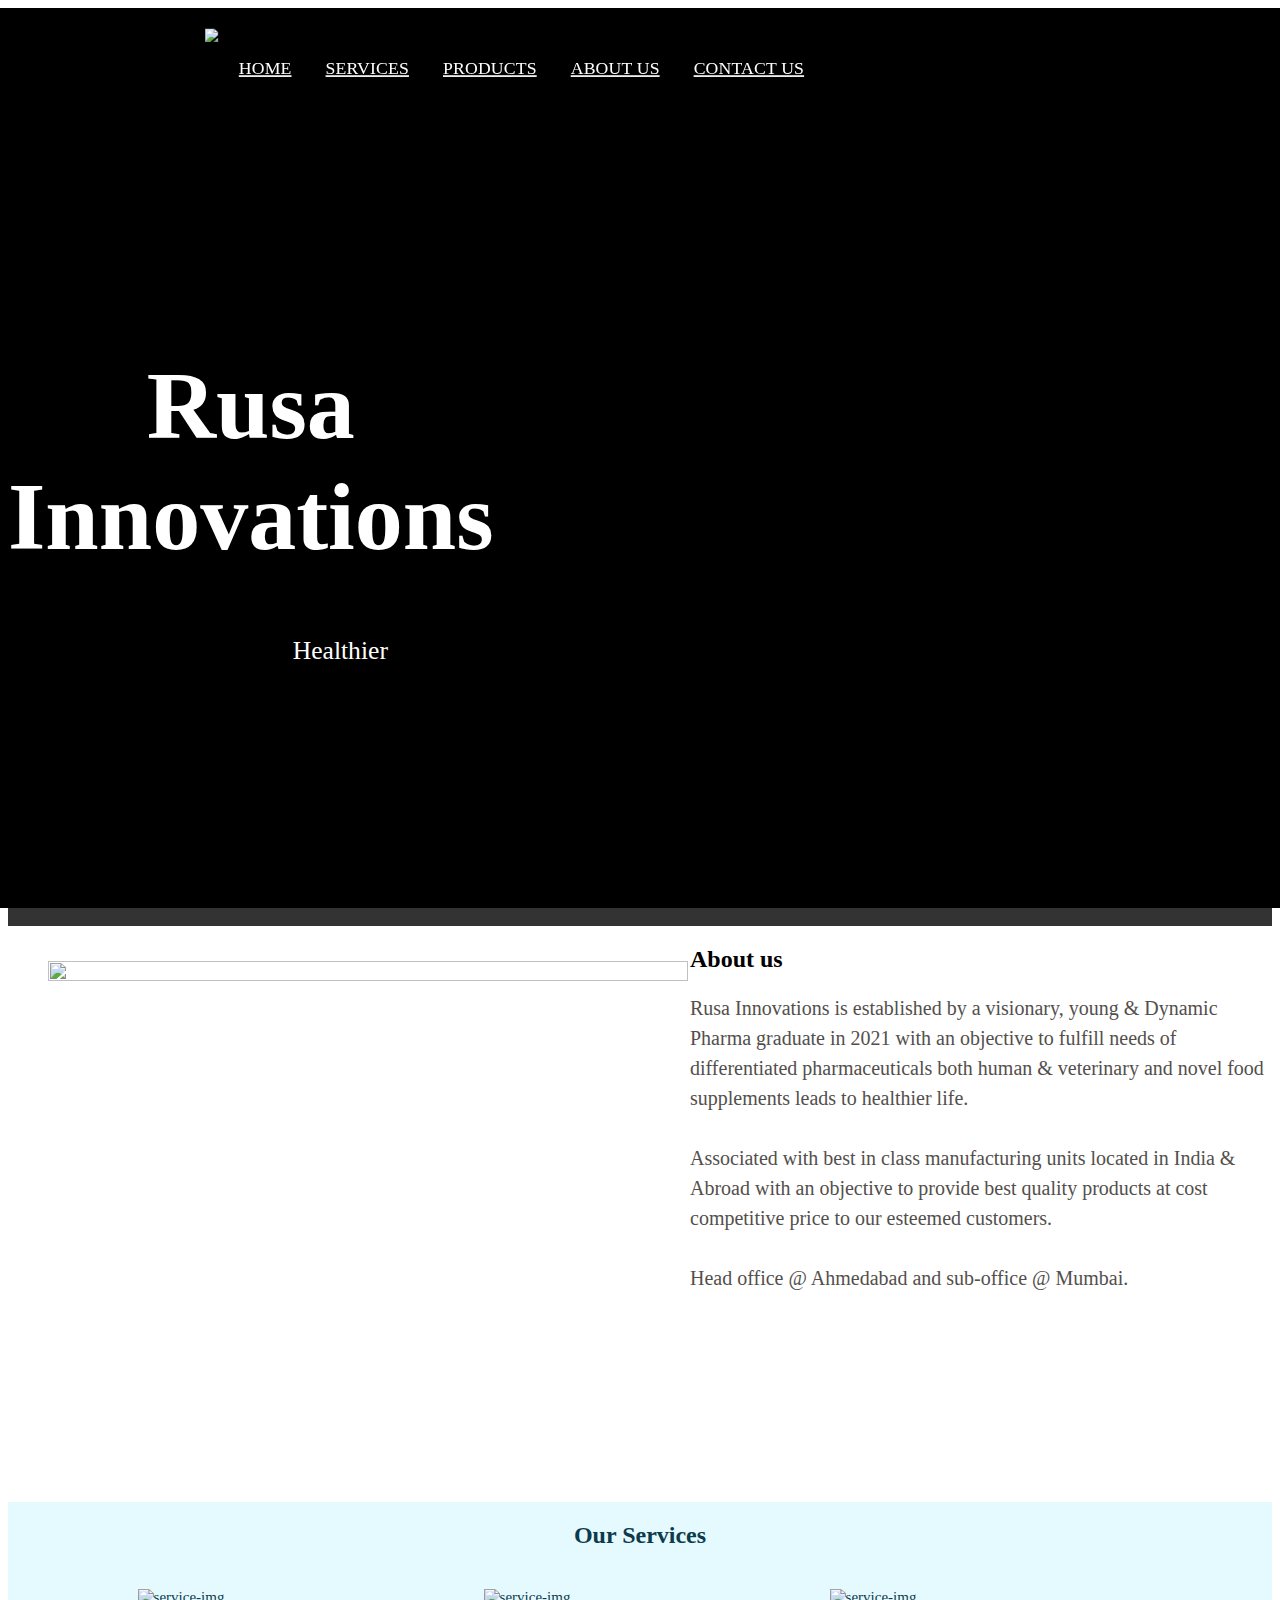
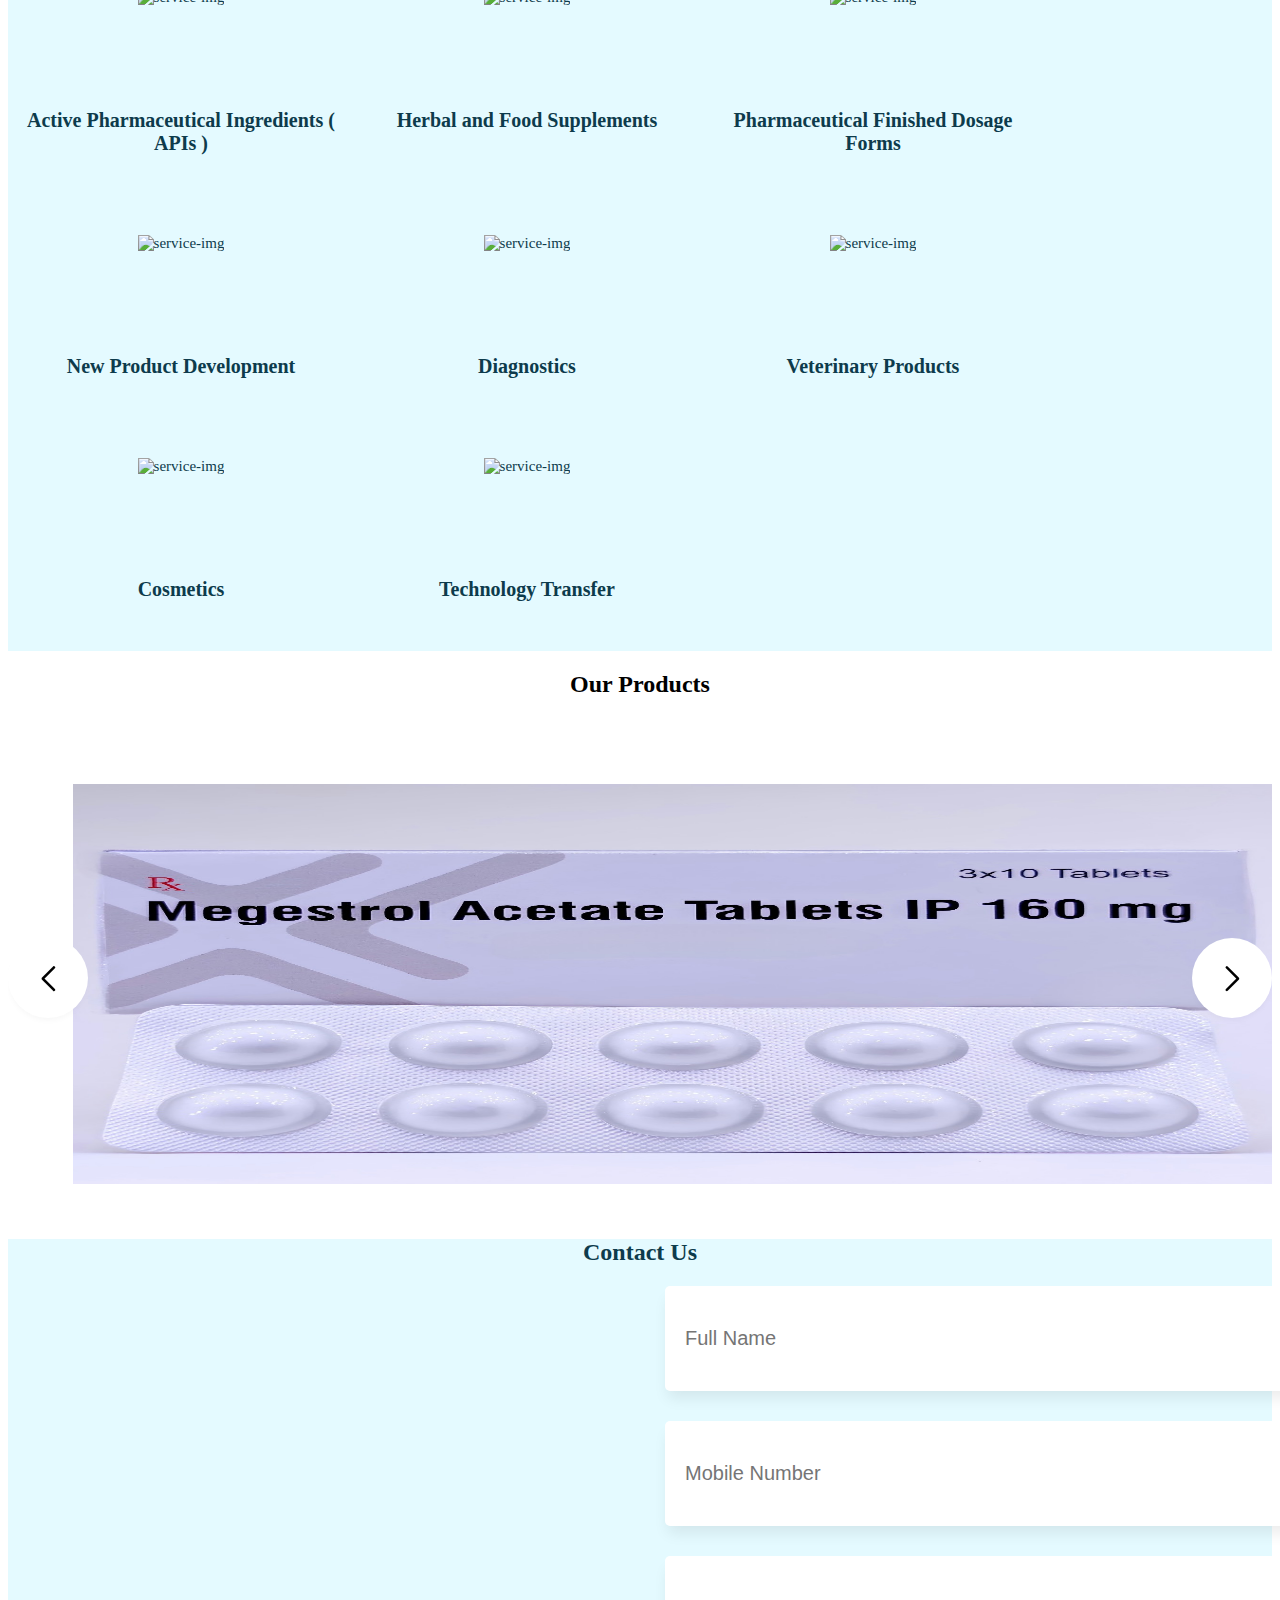
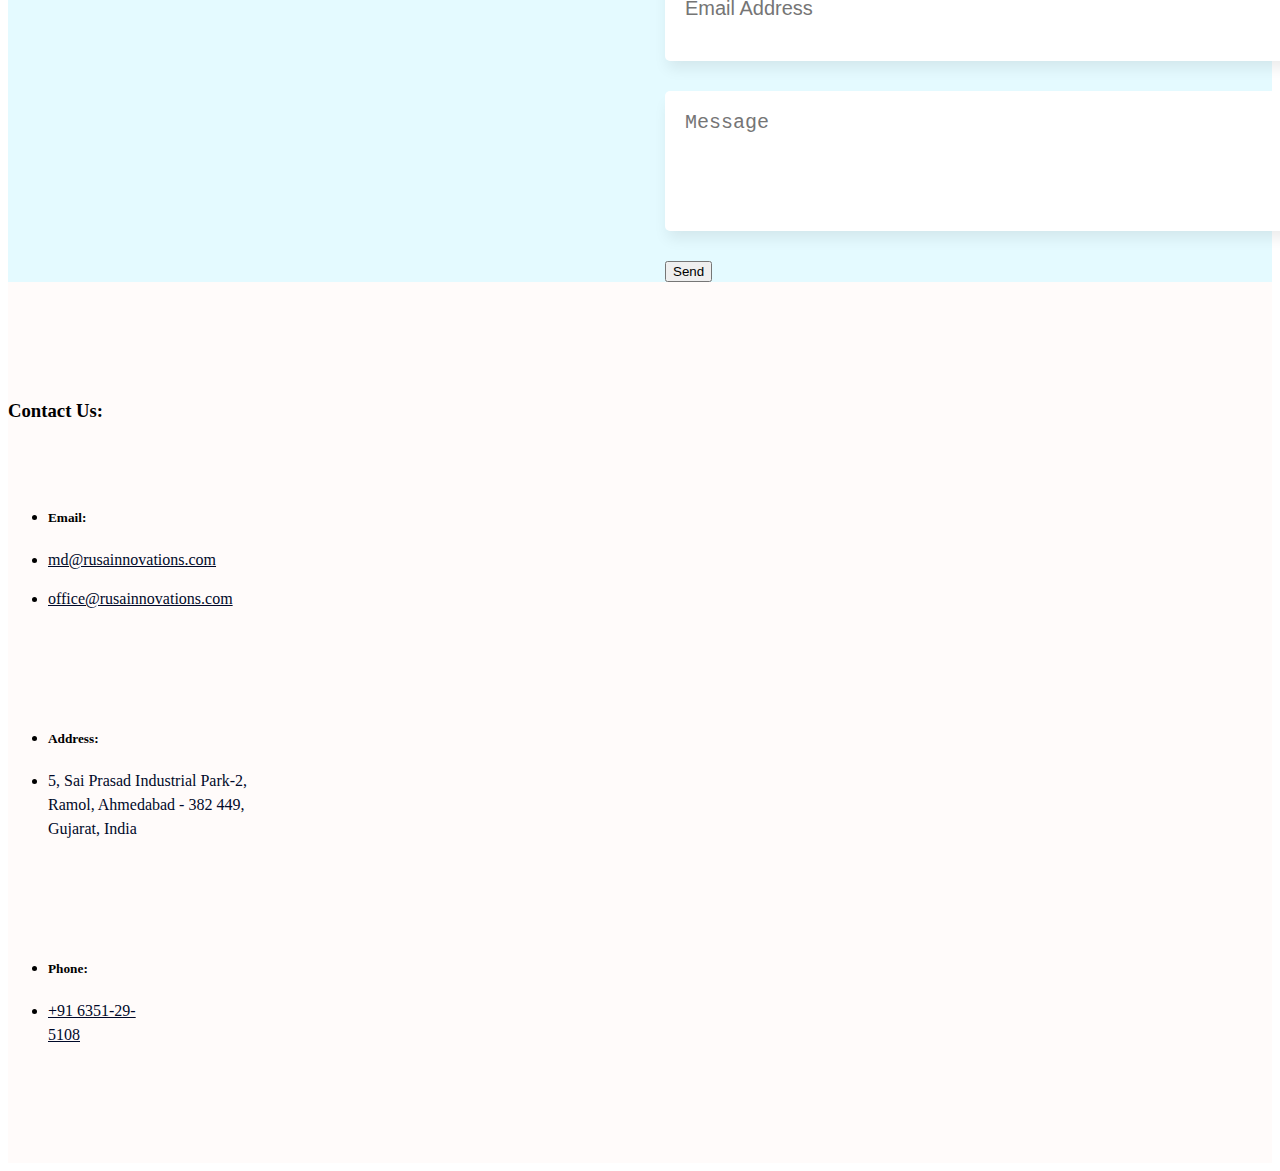
==== commit 59d83ab4: "video playback updated and images size reduced" ====
--- a/index.html
+++ b/index.html
@@ -242,6 +242,29 @@
                   <div class="swiper-slide">
                     <div class="product-box">
                       <figure>
+                        <img src="./images/product-6.jpg" alt="product" />
+                      </figure>
+                      <div>
+                        <div class="product-titlebox">
+                          <!-- <h3>Daily Cream</h3> -->
+                          <figure>
+                            <img
+                              src="./images/Star_ratings.png"
+                              alt="ratings"
+                            />
+                          </figure>
+                        </div>
+                        <p>
+                          Indulge your skin in the calming embrace of our
+                          Blissful Toner.
+                        </p>
+                        <span>$ 45.00</span>
+                      </div>
+                    </div>
+                  </div>
+                  <div class="swiper-slide">
+                    <div class="product-box">
+                      <figure>
                         <img src="./images/product-8.jpg" alt="product" />
                       </figure>
                       <div>
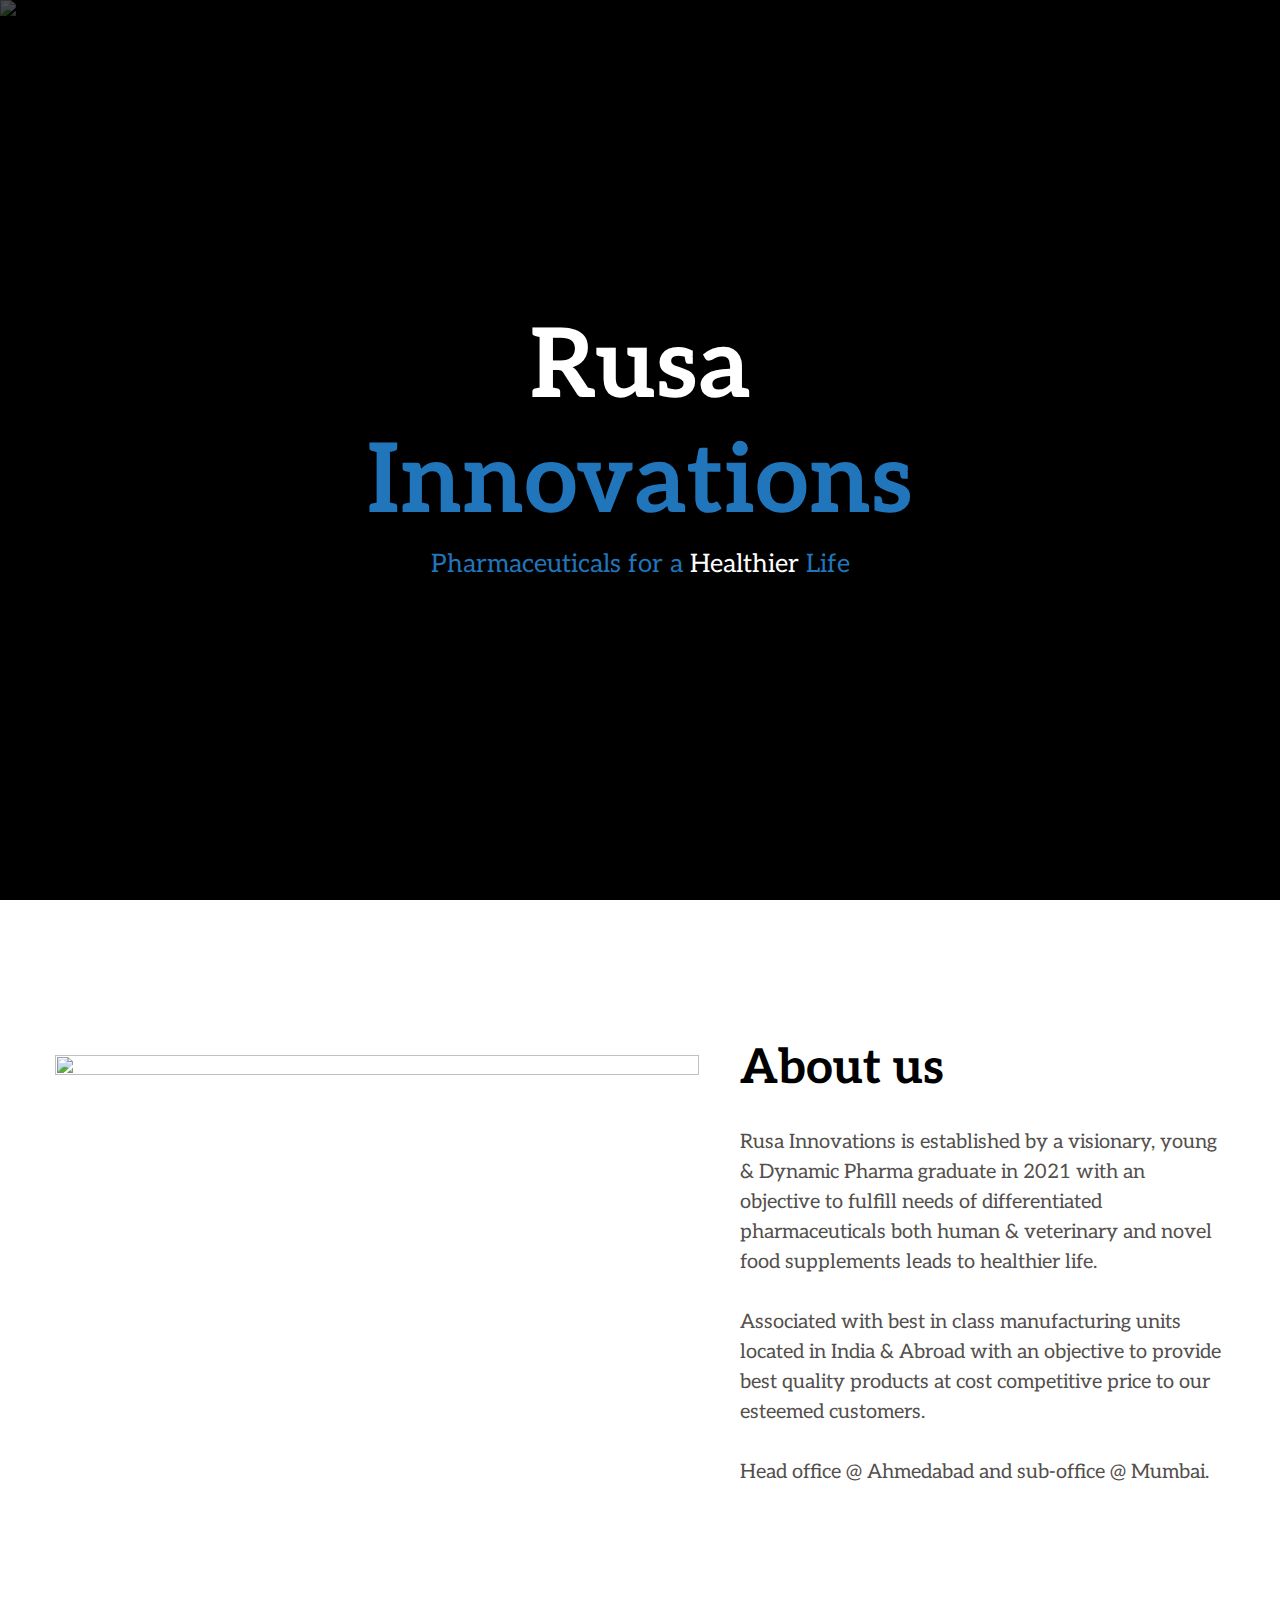
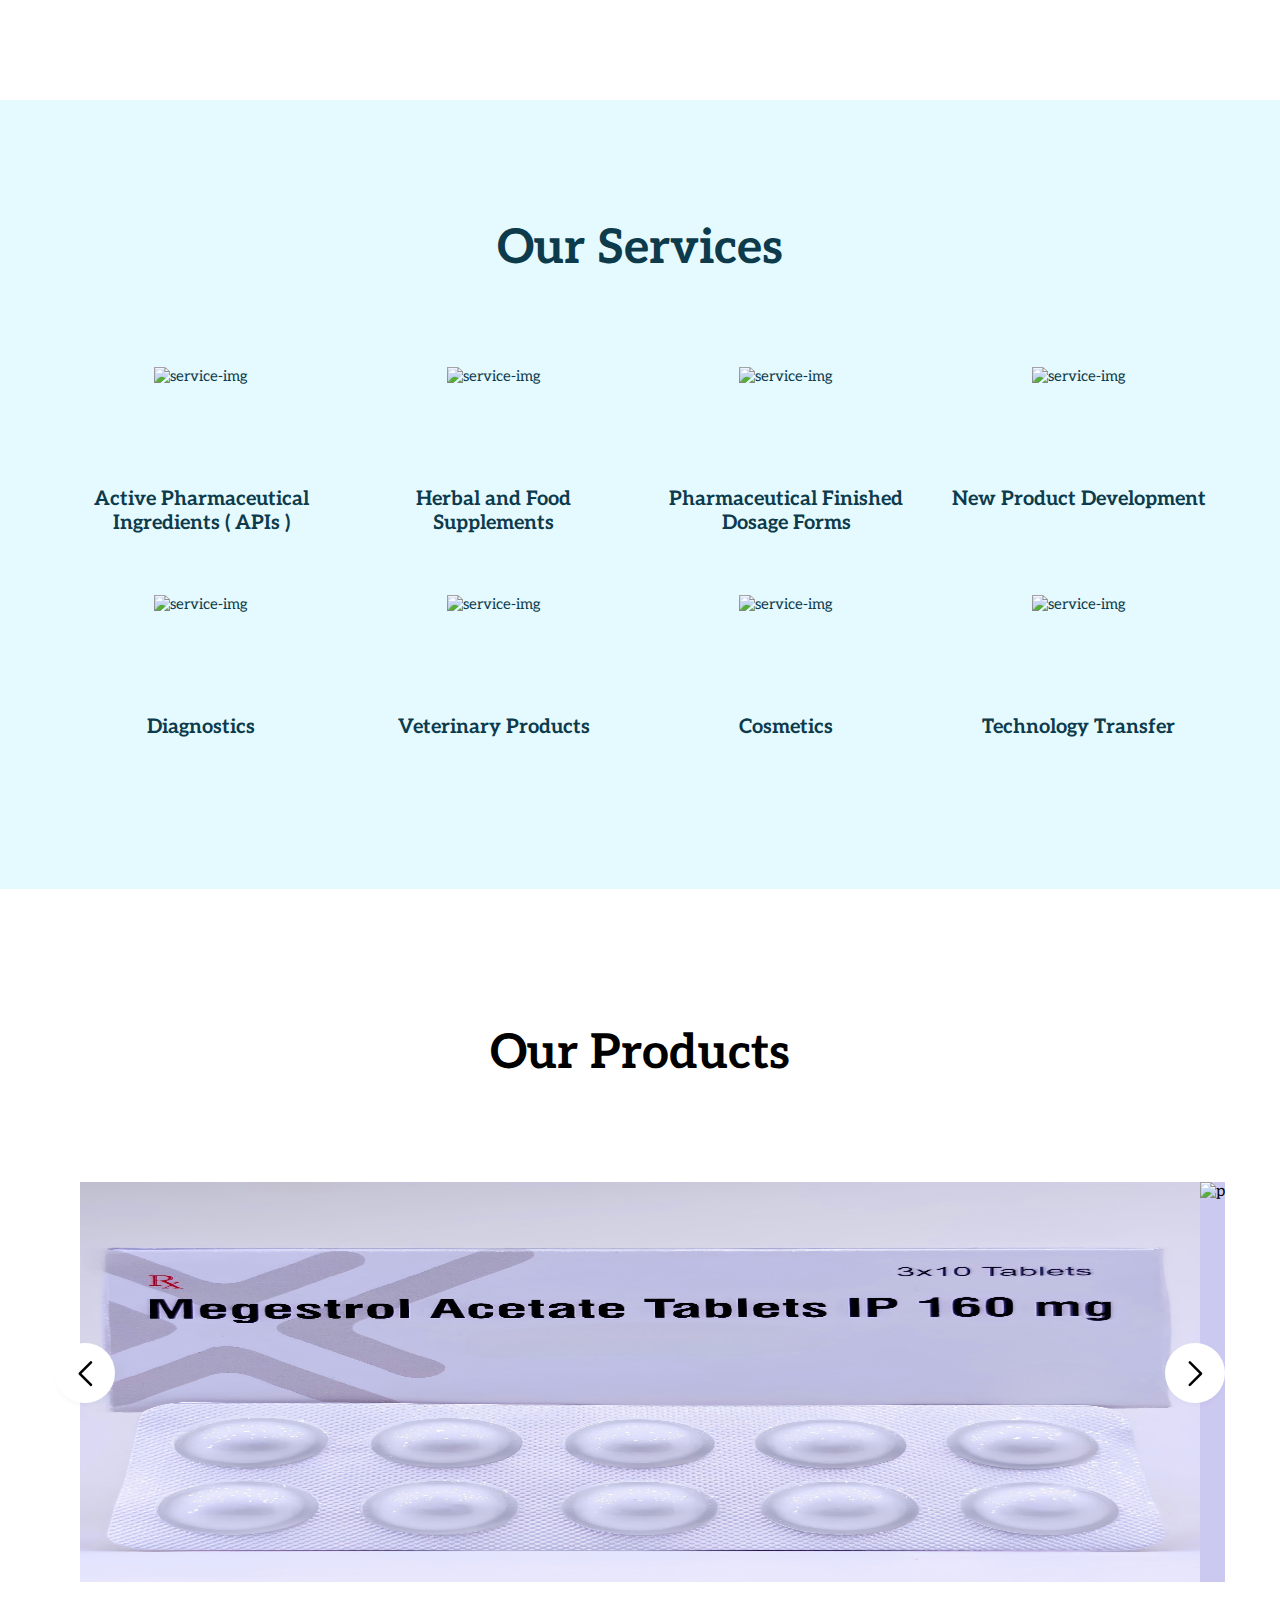
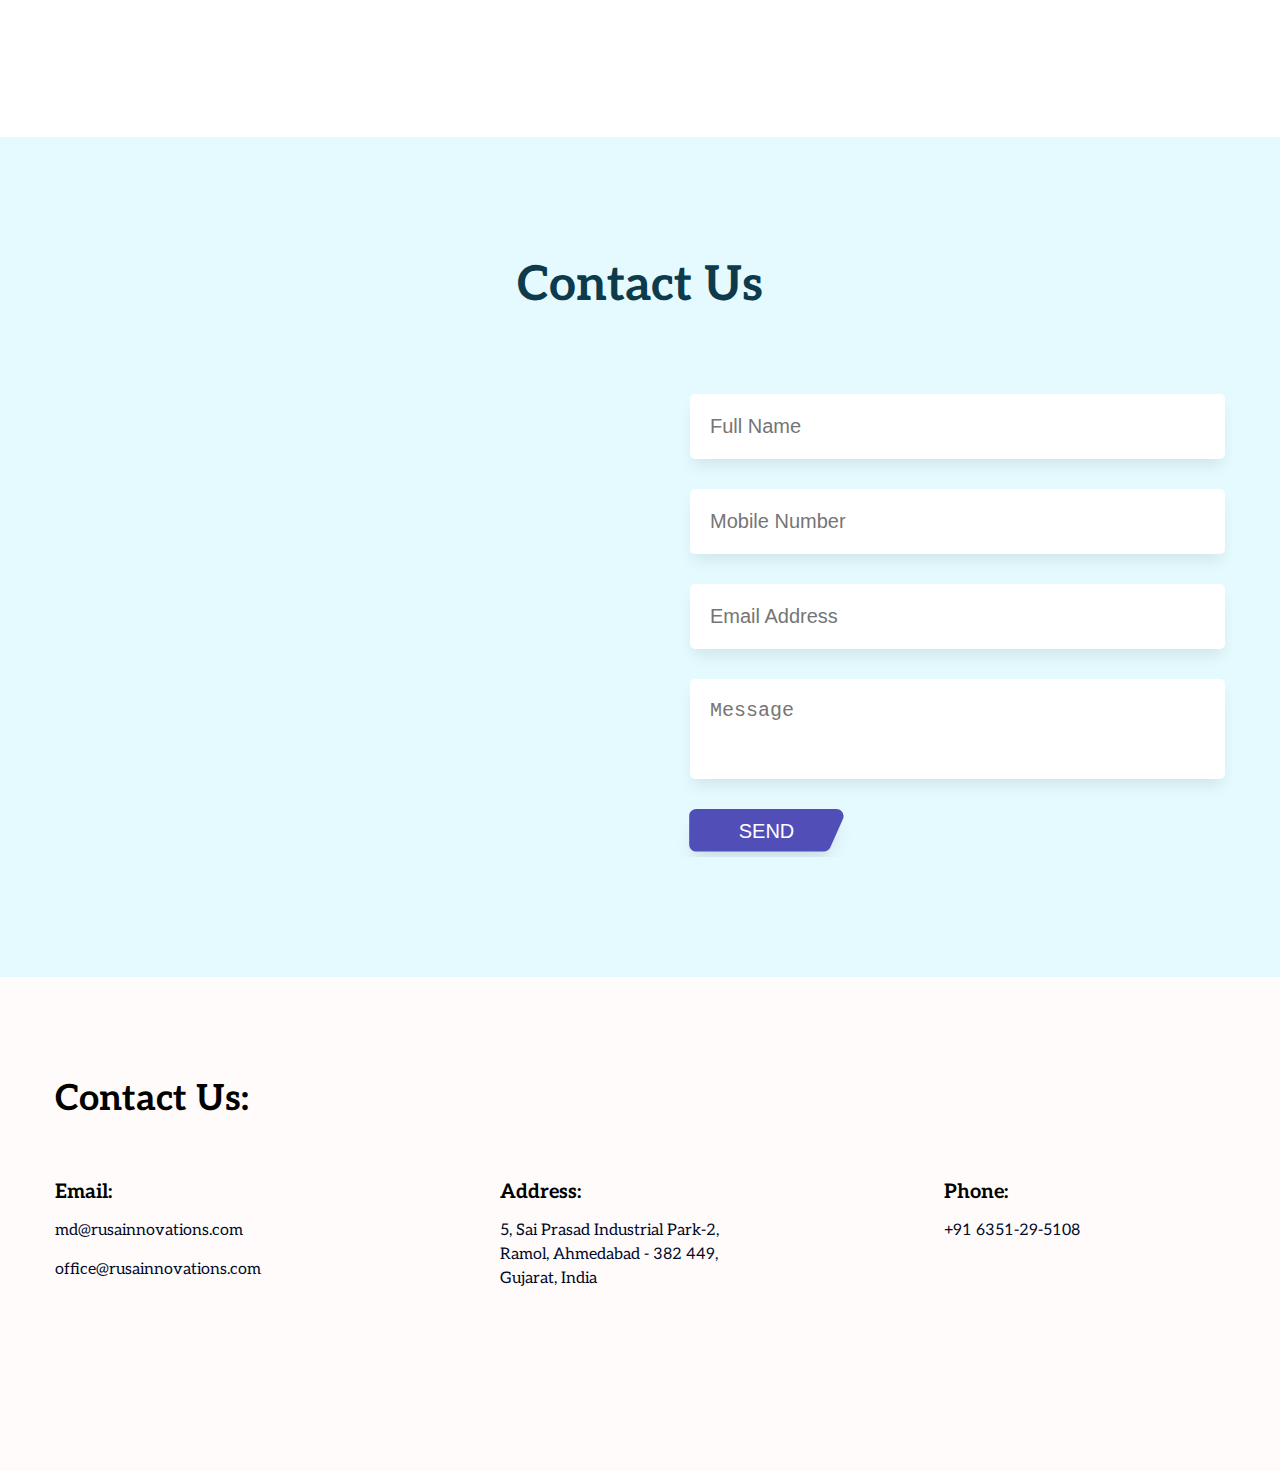
==== commit c0a8928d: "Initial commit" ====
--- a/index.html
+++ b/index.html
@@ -1,396 +1,425 @@
-<!DOCTYPE html>
-<html lang="en">
-  <head>
-    <meta charset="UTF-8" />
-    <meta name="viewport" content="width=device-width, initial-scale=1.0" />
-    <title>Rusa Innovations</title>
-    <link rel="icon" href="images/logo1.png">
-    <!-- <link rel="stylesheet" href="./css/fonts/stylesheet.css" /> -->
-    <link rel="preconnect" href="https://fonts.googleapis.com" />
-    <link rel="preconnect" href="https://fonts.gstatic.com" crossorigin />
-    <link href="https://fonts.googleapis.com/css2?family=Aleo:ital,wght@0,100..900;1,100..900&display=swap" rel="stylesheet"/>
-    <link rel="stylesheet" href="./css/aos.css" />
-    <link rel="stylesheet" href="https://cdn.jsdelivr.net/npm/swiper@11/swiper-bundle.min.css"/>
-    <link rel="stylesheet" href="./css/common.css" />
-    <link rel="stylesheet" href="./css/style.css" />
-    <link rel="stylesheet" href="./css/responsive.css" />
-  </head>
-  <body>
-    <main>
-      <header id="header" class="notgone">
-        <div class="container">
-          <div class="row">
-            <div class="link-div">
-                <img src="./images/logo.png" >
-            </div>
-            <nav>
-              <ul>
-                <li><a href="#home">HOME</a></li>
-                <li><a href="#services">SERVICES</a></li>
-                <li><a href="#products">PRODUCTS</a></li>
-                <li><a href="#aboutus">ABOUT US</a></li>
-                <li><a href="#contact">CONTACT US</a></li>
-              </ul>
-              <ul class="mobile-ul">
-                <li><a href="#home" style="color: white;">Home</a></li>
-                <li><a href="#services" style="color: white;">Services</a></li>
-                <li><a href="#products" style="color: white;">Product</a></li>
-                <li><a href="#aboutus" style="color: white;">About us</a></li>
-                <li><a href="#contact" style="color: white;">Contact us</a></li>
-              </ul>
-              <div class="menu-btn-3" onclick="menuBtnFunction(this)">
-                <span></span>
-              </div>
-            </nav>
-          </div>
-        </div>
-      </header>
-
-      <video muted id="myVideo">
-        <source src="./images/banner-video.mp4" type="video/mp4">
-        Video
-      </video>
-
-      <img src="./images/banner-bg.jpeg" alt="Banner"  id="myImage"/>
-      <div id="overlay"></div>
-      
-      <section class="banner-section"id="home">
-        <div class="container">
-          <div class="row">
-            <div class="banner-wrapper">
-              <div class="banner-right title-box">
-                <h1 style="font-size: 7.5vmax">Rusa<br><div>Innovations</div></h1>
-                  <span style="font-size: 2vmax; padding-top:15px;">Pharmaceuticals for a <span style="display:inline; font-size:2vmax; color:white;">Healthier</span> Life</span>
-              </div>
-            </div>
-          </div>
-        </div>
-      </section>
-
-      <section id="aboutus" class="about-section">
-        <div class="container">
-          <div class="row">
-            <div class="about-wrapper">
-              <div class="about-right">
-                <figure id="dom">
-                  <div id="img-container">
-                  <img src="./images/final world map.jpg" />
-                  </div>
-                </figure>
-              </div>
-              <div class="about-left title-box">
-                <h2 class="aboutusHeading">About us</h2>
-                <p>
-                  Rusa Innovations is established by a visionary, young & Dynamic Pharma graduate in 2021 with an objective to fulfill needs of differentiated pharmaceuticals both human & veterinary and novel food supplements leads to healthier life.
-                  <br>
-                  <br>Associated with best in class manufacturing units located in India & Abroad with an objective to provide best quality products at cost competitive price to our esteemed customers.
-                  <br>
-                  <br>Head office @ Ahmedabad and sub-office @ Mumbai.
-                </p>
-              </div>
-            </div>
-          </div>
-        </div>
-      </section>
-
-      <section  id="services" class="service-section" >
-        <div class="container">
-          <div class="row">
-            <div class="service-wrapper" >
-              <div class="title-box">
-                <h2> Our Services </h2>
-              </div>
-              <div class="service-main" >
-                <div class="service">
-                  <figure>
-                      <img src="./images/apis.jpg" alt="service-img" >
-                  </figure>
-                  <h3>Active Pharmaceutical
-                    Ingredients
-                    ( APIs )</h3>
-                </div>
-                <div class="service">
-                  <figure>
-                      <img src="./images/herbal supplements.jpg" alt="service-img" >
-                  </figure>
-                  <h3>Herbal and Food
-                    Supplements</h3>
-                </div>
-                <div class="service">
-                  <figure>
-                      <img src="./images/dosage forms.jpg" alt="service-img" >
-                  </figure>
-                  <h3>Pharmaceutical
-                    Finished Dosage Forms</h3>
-                </div>
-                <div class="service">
-                  <figure>
-                      <img src="./images/new product development.jpg" alt="service-img" >
-                  </figure>
-                  <h3>New Product
-                    Development</h3>
-                </div>
-                <div class="service">
-                  <figure>
-                      <img src="./images/diagnosis.png" alt="service-img" >
-                  </figure>
-                  <h3>Diagnostics</h3>
-                </div>
-                <div class="service">
-                  <figure>
-                      <img src="./images/veterinary products.jpg" alt="service-img" >
-                  </figure>
-                  <h3>Veterinary Products</h3>
-                </div>
-                <div class="service">
-                  <figure>
-                      <img src="./images/cosmetics .jpg" alt="service-img" >
-                  </figure>
-                  <h3>Cosmetics</h3>
-                </div>
-                <div class="service">
-                  <figure>
-                      <img src="./images/technology transfer.jpg" alt="service-img" >
-                  </figure>
-                  <h3>Technology Transfer</h3>
-                </div>
-              </div>
-            </div>
-          </div>
-        </div>
-      </section>
-
-      <section id="products" class="products-section">
-        <div class="container">
-          <div class="row">
-            <div class="title-box">
-              <span></span>
-              <h2 class="productsHeading"> Our Products </h2>
-            </div>
-            <div class="product-slider">
-              <div class="swiper mySwiper">
-                <div class="swiper-wrapper">
-                  <div class="swiper-slide">
-                    <div class="product-box">
-                      <figure>
-                        <img src="./images/product-10.jpg" alt="product" />
-                      </figure>
-                      <div>
-                        <div class="product-titlebox">
-                          <!-- <h3>Daily Cream</h3> -->
-                          <figure>
-                            <img
-                              src="./images/Star_ratings.png"
-                              alt="ratings"
-                            />
-                          </figure>
-                        </div>
-                        <p>
-                          Indulge your skin in the calming embrace of our
-                          Blissful Toner.
-                        </p>
-                        <span>$ 45.00</span>
-                      </div>
-                    </div>
-                  </div>
-                  <div class="swiper-slide">
-                    <div class="product-box">
-                      <figure>
-                        <img src="./images/product-2.jpeg" alt="product" />
-                      </figure>
-                      <div>
-                        <div class="product-titlebox">
-                          <!-- <h3>Daily Cream</h3> -->
-                          <figure>
-                            <img
-                              src="./images/Star_ratings.png"
-                              alt="ratings"
-                            />
-                          </figure>
-                        </div>
-                        <p>
-                          Indulge your skin in the calming embrace of our
-                          Blissful Toner.
-                        </p>
-                        <span>$ 45.00</span>
-                      </div>
-                    </div>
-                  </div>
-                  <div class="swiper-slide">
-                    <div class="product-box">
-                      <figure>
-                        <img src="./images/product-7.jpg" alt="product" />
-                      </figure>
-                      <div>
-                        <div class="product-titlebox">
-                          <!-- <h3>Daily Cream</h3> -->
-                          <figure>
-                            <img
-                              src="./images/Star_ratings.png"
-                              alt="ratings"
-                            />
-                          </figure>
-                        </div>
-                        <p>
-                          Indulge your skin in the calming embrace of our
-                          Blissful Toner.
-                        </p>
-                        <span>$ 45.00</span>
-                      </div>
-                    </div>
-                  </div>
-                  <div class="swiper-slide">
-                    <div class="product-box">
-                      <figure>
-                        <img src="./images/product-6.jpg" alt="product" />
-                      </figure>
-                      <div>
-                        <div class="product-titlebox">
-                          <!-- <h3>Daily Cream</h3> -->
-                          <figure>
-                            <img
-                              src="./images/Star_ratings.png"
-                              alt="ratings"
-                            />
-                          </figure>
-                        </div>
-                        <p>
-                          Indulge your skin in the calming embrace of our
-                          Blissful Toner.
-                        </p>
-                        <span>$ 45.00</span>
-                      </div>
-                    </div>
-                  </div>
-                  <div class="swiper-slide">
-                    <div class="product-box">
-                      <figure>
-                        <img src="./images/product-8.jpg" alt="product" />
-                      </figure>
-                      <div>
-                        <div class="product-titlebox">
-                          <!-- <h3>Daily Cream</h3> -->
-                          <figure>
-                            <img
-                              src="./images/Star_ratings.png"
-                              alt="ratings"
-                            />
-                          </figure>
-                        </div>
-                        <p>
-                          Indulge your skin in the calming embrace of our
-                          Blissful Toner.
-                        </p>
-                        <span>$ 45.00</span>
-                      </div>
-                    </div>
-                  </div>
-                  <div class="swiper-slide">
-                    <div class="product-box">
-                      <figure>
-                        <img src="./images/product-9.jpg" alt="product" />
-                      </figure>
-                      <div>
-                        <div class="product-titlebox">
-                          <!-- <h3>Daily Cream</h3> -->
-                          <figure>
-                            <img
-                              src="./images/Star_ratings.png"
-                              alt="ratings"
-                            />
-                          </figure>
-                        </div>
-                        <p>
-                          Indulge your skin in the calming embrace of our
-                          Blissful Toner.
-                        </p>
-                        <span>$ 45.00</span>
-                      </div>
-                    </div>
-                  </div>
-                </div>
-                <div class="swiper-button-next"></div>
-                <div class="swiper-button-prev"></div>
-              </div>
-            </div>
-          </div>
-        </div>
-      </section>
-
-      <section class="subscribe-section">
-        <div class="container">
-          <div class="row">
-            <div class="title-box">
-              <h2 id = "contact"> Contact Us </h2>
-            </div>
-            <div class="wrapper">
-              <div class="subscribe-left">
-                <!-- <h3>Subscribe Our Newsletter to Get More Updates</h3> -->
-                <iframe src="https://www.google.com/maps/embed?pb=!1m18!1m12!1m3!1d14691.717369840473!2d72.62463378715822!3d22.989625600000014!2m3!1f0!2f0!3f0!3m2!1i1024!2i768!4f13.1!3m3!1m2!1s0x395e86234e9ebc95%3A0x606bedb4eaf6b406!2sSai%20Prasad%20Industrial%20Park%202!5e0!3m2!1sen!2sin!4v1715087679672!5m2!1sen!2sin" style="border:0;" allowfullscreen="" loading="lazy" referrerpolicy="no-referrer-when-downgrade"></iframe>
-              </div>
-              <div class="subscribe-right">
-                <form name="form1"  action="https://api.web3forms.com/submit" method="post">
-                  <input type="hidden" name="access_key" value="672cba8c-5a6b-4f0c-916e-51724e40f157">
-                  <div class="form-grp">
-                    <input type="text" name="Name" placeholder="Full Name" />
-                  </div>
-                  <div class="form-grp">
-                    <input type="text" name="Mobile_Number" placeholder="Mobile Number" />
-                  </div>
-                  <div class="form-grp">
-                    <input type="text" name="Email_Address" placeholder="Email Address" />
-                  </div>
-                  <div class="form-grp">
-                    <textarea name="Message" placeholder="Message"></textarea>
-                  </div>
-                  <button type="button" onclick="submit()" class="buttonBox">Send</button>
-                </form>
-              </div>
-            </div>
-          </div>
-        </div>
-      </section>
-
-      <footer>
-        <div class="container">
-          <h3  >Contact Us:</h3>
-          <div class="row">
-            <div class="footer-left">
-              <div class="footer-menu">
-                <ul>
-                  <li><h5>Email:</h5></li>
-                    <li><a href = "mailto:md@rusainnovations.com">md@rusainnovations.com</a></li>
-                    <li><a href = "mailto:md@rusainnovations.com">office@rusainnovations.com</a></li>
-                </ul>
-              </div>
-            </div>
-            <div class="footer-left">
-              <div class="footer-menu">
-                <ul>
-                  <li><h5>Address:</h5></li>
-                  <li><a> 5, Sai Prasad Industrial Park-2,
-                      Ramol, Ahmedabad - 382 449, <br>
-                      Gujarat, India </a></li>
-                </ul>
-              </div>
-            </div>
-            <div class="footer-right">
-              <div class="footer-menu">
-                <ul>
-                  <li><h5>Phone:</h5></li>
-                  <li><a href="tel:+91 6351 29 5108"> +91&nbsp;6351-29-5108 </a></li>
-                </ul>
-              </div>
-            </div>
-        </div>
-      </footer>
-
-    </main>
-    <script src="./js/aos.js"></script>
-    <script src="https://cdn.jsdelivr.net/npm/swiper@11/swiper-bundle.min.js"></script>
-    <script src="https://cdn.jsdelivr.net/npm/js-image-zoom/js-image-zoom.min.js"></script>
-    <script src="https://cdnjs.cloudflare.com/ajax/libs/gsap/3.12.5/gsap.min.js" integrity="sha512-7eHRwcbYkK4d9g/6tD/mhkf++eoTHwpNM9woBxtPUBWm67zeAfFC+HrdoE2GanKeocly/VxeLvIqwvCdk7qScg==" crossorigin="anonymous" referrerpolicy="no-referrer"></script>
-    <script src="https://cdnjs.cloudflare.com/ajax/libs/gsap/3.12.5/ScrollTrigger.min.js" integrity="sha512-onMTRKJBKz8M1TnqqDuGBlowlH0ohFzMXYRNebz+yOcc5TQr/zAKsthzhuv0hiyUKEiQEQXEynnXCvNTOk50dg==" crossorigin="anonymous" referrerpolicy="no-referrer"></script>
-    <script type="text/javascript" src="./js/script.js"></script>
-  </body>
-</html>
+<!DOCTYPE html>
+<html lang="en">
+  <head>
+    <meta charset="UTF-8" />
+    <meta name="viewport" content="width=device-width, initial-scale=1.0" />
+    <title>Rusa Innovations</title>
+    <link rel="icon" href="images/logo1.png">
+    <!-- <link rel="stylesheet" href="./css/fonts/stylesheet.css" /> -->
+    <link rel="preconnect" href="https://fonts.googleapis.com" />
+    <link rel="preconnect" href="https://fonts.gstatic.com" crossorigin />
+    <link href="https://fonts.googleapis.com/css2?family=Aleo:ital,wght@0,100..900;1,100..900&display=swap" rel="stylesheet"/>
+    <link rel="stylesheet" href="./css/aos.css" />
+    <link rel="stylesheet" href="https://cdn.jsdelivr.net/npm/swiper@11/swiper-bundle.min.css"/>
+    <link rel="stylesheet" href="./css/common.css" />
+    <link rel="stylesheet" href="./css/style.css" />
+    <link rel="stylesheet" href="./css/responsive.css" />
+  </head>
+  <body>
+    <main>
+      <header id="header" class="notgone">
+        <div class="container">
+          <div class="row">
+            <div class="link-div">
+                <img src="./images/logo.png" >
+            </div>
+            <nav>
+              <ul>
+                <li><a href="#home">HOME</a></li>
+                <li><a href="#services">SERVICES</a></li>
+                <li><a href="#products">PRODUCTS</a></li>
+                <li><a href="#aboutus">ABOUT US</a></li>
+                <li><a href="#contact">CONTACT US</a></li>
+              </ul>
+              <ul class="mobile-ul">
+                <li><a href="#home" style="color: white;">Home</a></li>
+                <li><a href="#services" style="color: white;">Services</a></li>
+                <li><a href="#products" style="color: white;">Product</a></li>
+                <li><a href="#aboutus" style="color: white;">About us</a></li>
+                <li><a href="#contact" style="color: white;">Contact us</a></li>
+              </ul>
+              <div class="menu-btn-3" onclick="menuBtnFunction(this)">
+                <span></span>
+              </div>
+            </nav>
+          </div>
+        </div>
+      </header>
+
+      <video muted id="myVideo">
+        <source src="./images/banner-video.mp4" type="video/mp4">
+        Video
+      </video>
+
+      <img src="./images/banner-bg.jpeg" alt="Banner"  id="myImage"/>
+      <div id="overlay"></div>
+      
+      <section class="banner-section"id="home">
+        <div class="container">
+          <div class="row">
+            <div class="banner-wrapper">
+              <div class="banner-right title-box">
+                <h1 style="font-size: 7.5vmax">Rusa<br><div>Innovations</div></h1>
+                  <span style="font-size: 2vmax; padding-top:15px;">Pharmaceuticals for a <span style="display:inline; font-size:2vmax; color:white;">Healthier</span> Life</span>
+              </div>
+            </div>
+          </div>
+        </div>
+      </section>
+
+      <section id="aboutus" class="about-section">
+        <div class="container">
+          <div class="row">
+            <div class="about-wrapper">
+              <div class="about-right">
+                <figure id="dom">
+                  <div id="img-container">
+                  <img src="./images/final world map.jpg" />
+                  </div>
+                </figure>
+              </div>
+              <div class="about-left title-box">
+                <h2 class="aboutusHeading">About us</h2>
+                <p>
+                  Rusa Innovations is established by a visionary, young & Dynamic Pharma graduate in 2021 with an objective to fulfill needs of differentiated pharmaceuticals both human & veterinary and novel food supplements leads to healthier life.
+                  <br>
+                  <br>Associated with best in class manufacturing units located in India & Abroad with an objective to provide best quality products at cost competitive price to our esteemed customers.
+                  <br>
+                  <br>Head office @ Ahmedabad and sub-office @ Mumbai.
+                </p>
+              </div>
+            </div>
+          </div>
+        </div>
+      </section>
+
+      <section  id="services" class="service-section" >
+        <div class="container">
+          <div class="row">
+            <div class="service-wrapper" >
+              <div class="title-box">
+                <h2> Our Services </h2>
+              </div>
+              <div class="service-main" >
+                <div class="service">
+                  <figure>
+                      <img src="./images/apis.jpg" alt="service-img" >
+                  </figure>
+                  <h3>Active Pharmaceutical
+                    Ingredients
+                    ( APIs )</h3>
+                </div>
+                <div class="service">
+                  <figure>
+                      <img src="./images/herbal supplements.jpg" alt="service-img" >
+                  </figure>
+                  <h3>Herbal and Food
+                    Supplements</h3>
+                </div>
+                <div class="service">
+                  <figure>
+                      <img src="./images/dosage forms.jpg" alt="service-img" >
+                  </figure>
+                  <h3>Pharmaceutical
+                    Finished Dosage Forms</h3>
+                </div>
+                <div class="service">
+                  <figure>
+                      <img src="./images/new product development.jpg" alt="service-img" >
+                  </figure>
+                  <h3>New Product
+                    Development</h3>
+                </div>
+                <div class="service">
+                  <figure>
+                      <img src="./images/diagnosis.png" alt="service-img" >
+                  </figure>
+                  <h3>Diagnostics</h3>
+                </div>
+                <div class="service">
+                  <figure>
+                      <img src="./images/veterinary products.jpg" alt="service-img" >
+                  </figure>
+                  <h3>Veterinary Products</h3>
+                </div>
+                <div class="service">
+                  <figure>
+                      <img src="./images/cosmetics .jpg" alt="service-img" >
+                  </figure>
+                  <h3>Cosmetics</h3>
+                </div>
+                <div class="service">
+                  <figure>
+                      <img src="./images/technology transfer.jpg" alt="service-img" >
+                  </figure>
+                  <h3>Technology Transfer</h3>
+                </div>
+              </div>
+            </div>
+          </div>
+        </div>
+      </section>
+
+      <section id="products" class="products-section">
+        <div class="container">
+          <div class="row">
+            <div class="title-box">
+              <span></span>
+              <h2 class="productsHeading"> Our Products </h2>
+            </div>
+            <div class="product-slider">
+              <div class="swiper mySwiper">
+                <div class="swiper-wrapper">
+                  <div class="swiper-slide">
+                    <div class="product-box">
+                      <figure>
+                        <img src="./images/product-10.jpg" alt="product" />
+                      </figure>
+                      <div>
+                        <div class="product-titlebox">
+                          <!-- <h3>Daily Cream</h3> -->
+                          <figure>
+                            <img
+                              src="./images/Star_ratings.png"
+                              alt="ratings"
+                            />
+                          </figure>
+                        </div>
+                        <p>
+                          Indulge your skin in the calming embrace of our
+                          Blissful Toner.
+                        </p>
+                        <span>$ 45.00</span>
+                      </div>
+                    </div>
+                  </div>
+                  <div class="swiper-slide">
+                    <div class="product-box">
+                      <figure>
+                        <img src="./images/product-2.jpeg" alt="product" />
+                      </figure>
+                      <div>
+                        <div class="product-titlebox">
+                          <!-- <h3>Daily Cream</h3> -->
+                          <figure>
+                            <img
+                              src="./images/Star_ratings.png"
+                              alt="ratings"
+                            />
+                          </figure>
+                        </div>
+                        <p>
+                          Indulge your skin in the calming embrace of our
+                          Blissful Toner.
+                        </p>
+                        <span>$ 45.00</span>
+                      </div>
+                    </div>
+                  </div>
+
+                  <div class="swiper-slide">
+                    <div class="product-box">
+                      <figure>
+                        <img src="./images/p1.jpg" alt="product" />
+                      </figure>
+                      <div>
+                        <div class="product-titlebox">
+                          <!-- <h3>Daily Cream</h3> -->
+                          <figure>
+                            <img
+                              src="./images/Star_ratings.png"
+                              alt="ratings"
+                            />
+                          </figure>
+                        </div>
+                        <p>
+                          Indulge your skin in the calming embrace of our
+                          Blissful Toner.
+                        </p>
+                        <span>$ 45.00</span>
+                      </div>
+                    </div>
+                  </div>
+
+                  
+                  <div class="swiper-slide">
+                    <div class="product-box">
+                      <figure>
+                        <img src="./images/p2.jpg" alt="product" />
+                      </figure>
+                      <div>
+                        <div class="product-titlebox">
+                          <!-- <h3>Daily Cream</h3> -->
+                          <figure>
+                            <img
+                              src="./images/Star_ratings.png"
+                              alt="ratings"
+                            />
+                          </figure>
+                        </div>
+                        <p>
+                          Indulge your skin in the calming embrace of our
+                          Blissful Toner.
+                        </p>
+                        <span>$ 45.00</span>
+                      </div>
+                    </div>
+                  </div>
+                  <div class="swiper-slide">
+                    <div class="product-box">
+                      <figure>
+                        <img src="./images/p3.jpg" alt="product" />
+                      </figure>
+                      <div>
+                        <div class="product-titlebox">
+                          <!-- <h3>Daily Cream</h3> -->
+                          <figure>
+                            <img
+                              src="./images/Star_ratings.png"
+                              alt="ratings"
+                            />
+                          </figure>
+                        </div>
+                        <p>
+                          Indulge your skin in the calming embrace of our
+                          Blissful Toner.
+                        </p>
+                        <span>$ 45.00</span>
+                      </div>
+                    </div>
+                  </div>
+
+                  <div class="swiper-slide">
+                    <div class="product-box">
+                      <figure>
+                        <img src="./images/product-9.jpg" alt="product" />
+                      </figure>
+                      <div>
+                        <div class="product-titlebox">
+                          <!-- <h3>Daily Cream</h3> -->
+                          <figure>
+                            <img
+                              src="./images/Star_ratings.png"
+                              alt="ratings"
+                            />
+                          </figure>
+                        </div>
+                        <p>
+                          Indulge your skin in the calming embrace of our
+                          Blissful Toner.
+                        </p>
+                        <span>$ 45.00</span>
+                      </div>
+                    </div>
+                  </div>
+
+                  <div class="swiper-slide">
+                    <div class="product-box">
+                      <figure>
+                        <img src="./images/p4.jpg" alt="product" />
+                      </figure>
+                      <div>
+                        <div class="product-titlebox">
+                          <!-- <h3>Daily Cream</h3> -->
+                          <figure>
+                            <img
+                              src="./images/Star_ratings.png"
+                              alt="ratings"
+                            />
+                          </figure>
+                        </div>
+                        <p>
+                          Indulge your skin in the calming embrace of our
+                          Blissful Toner.
+                        </p>
+                        <span>$ 45.00</span>
+                      </div>
+                    </div>
+                  </div>
+                  
+                </div>
+                <div class="swiper-button-next"></div>
+                <div class="swiper-button-prev"></div>
+              </div>
+            </div>
+          </div>
+        </div>
+      </section>
+
+      <section class="subscribe-section">
+        <div class="container">
+          <div class="row">
+            <div class="title-box">
+              <h2 id = "contact"> Contact Us </h2>
+            </div>
+            <div class="wrapper">
+              <div class="subscribe-left">
+                <!-- <h3>Subscribe Our Newsletter to Get More Updates</h3> -->
+                <iframe src="https://www.google.com/maps/embed?pb=!1m18!1m12!1m3!1d14691.717369840473!2d72.62463378715822!3d22.989625600000014!2m3!1f0!2f0!3f0!3m2!1i1024!2i768!4f13.1!3m3!1m2!1s0x395e86234e9ebc95%3A0x606bedb4eaf6b406!2sSai%20Prasad%20Industrial%20Park%202!5e0!3m2!1sen!2sin!4v1715087679672!5m2!1sen!2sin" style="border:0;" allowfullscreen="" loading="lazy" referrerpolicy="no-referrer-when-downgrade"></iframe>
+              </div>
+              <div class="subscribe-right">
+                <form name="form1"  action="https://api.web3forms.com/submit" method="post">
+                  <input type="hidden" name="access_key" value="672cba8c-5a6b-4f0c-916e-51724e40f157">
+                  <div class="form-grp">
+                    <input type="text" name="Name" placeholder="Full Name" />
+                  </div>
+                  <div class="form-grp">
+                    <input type="text" name="Mobile_Number" placeholder="Mobile Number" />
+                  </div>
+                  <div class="form-grp">
+                    <input type="text" name="Email_Address" placeholder="Email Address" />
+                  </div>
+                  <div class="form-grp">
+                    <textarea name="Message" placeholder="Message"></textarea>
+                  </div>
+                  <button type="button" onclick="submit()" class="buttonBox">Send</button>
+                </form>
+              </div>
+            </div>
+          </div>
+        </div>
+      </section>
+
+      <footer>
+        <div class="container">
+          <h3  >Contact Us:</h3>
+          <div class="row">
+            <div class="footer-left">
+              <div class="footer-menu">
+                <ul>
+                  <li><h5>Email:</h5></li>
+                    <li><a href = "mailto:md@rusainnovations.com">md@rusainnovations.com</a></li>
+                    <li><a href = "mailto:md@rusainnovations.com">office@rusainnovations.com</a></li>
+                </ul>
+              </div>
+            </div>
+            <div class="footer-left">
+              <div class="footer-menu">
+                <ul>
+                  <li><h5>Address:</h5></li>
+                  <li><a> 5, Sai Prasad Industrial Park-2,
+                      Ramol, Ahmedabad - 382 449, <br>
+                      Gujarat, India </a></li>
+                </ul>
+              </div>
+            </div>
+            <div class="footer-right">
+              <div class="footer-menu">
+                <ul>
+                  <li><h5>Phone:</h5></li>
+                  <li><a href="tel:+91 6351 29 5108"> +91&nbsp;6351-29-5108 </a></li>
+                </ul>
+              </div>
+            </div>
+        </div>
+      </footer>
+
+    </main>
+    <script src="./js/aos.js"></script>
+    <script src="https://cdn.jsdelivr.net/npm/swiper@11/swiper-bundle.min.js"></script>
+    <script src="https://cdn.jsdelivr.net/npm/js-image-zoom/js-image-zoom.min.js"></script>
+    <script src="https://cdnjs.cloudflare.com/ajax/libs/gsap/3.12.5/gsap.min.js" integrity="sha512-7eHRwcbYkK4d9g/6tD/mhkf++eoTHwpNM9woBxtPUBWm67zeAfFC+HrdoE2GanKeocly/VxeLvIqwvCdk7qScg==" crossorigin="anonymous" referrerpolicy="no-referrer"></script>
+    <script src="https://cdnjs.cloudflare.com/ajax/libs/gsap/3.12.5/ScrollTrigger.min.js" integrity="sha512-onMTRKJBKz8M1TnqqDuGBlowlH0ohFzMXYRNebz+yOcc5TQr/zAKsthzhuv0hiyUKEiQEQXEynnXCvNTOk50dg==" crossorigin="anonymous" referrerpolicy="no-referrer"></script>
+    <script type="text/javascript" src="./js/script.js"></script>
+  </body>
+</html>
--- a/css/common.css
+++ b/css/common.css
@@ -0,0 +1,236 @@
+:root {
+  --Primary: #2175BB;
+  --Secondary: #010123;
+  --lightblue:#27A8E1;
+  --Bg: #FFFBFA;
+  --Rate: #E55D11;
+  --White: #fff;
+  --Black: #000;
+  --Lightgrey: #CBC9F0;
+  --Lightpink: #FFBFCD;
+  --Lightgreen: #BFF0FF;
+
+  /* font weight */
+  --100: 100;
+  --200: 200;
+  --300: 300;
+  --400: 400;
+  --500: 500;
+  --600: 600;
+  --700: 700;
+  --800: 800;
+
+  /* font family */
+  --Aleo: "Aleo", serif;
+}
+
+* {
+  margin: 0;
+  padding: 0;
+  box-sizing: border-box;
+}
+body {
+  font-family: var(--Aleo);
+}
+a,
+h1,
+h2,
+h3,
+h4,
+h5,
+h6,
+p,
+div,
+img,
+figure {
+  text-decoration: none;
+  padding: 0px;
+  margin: 0px;
+  outline: none;
+}
+ul,
+ol,
+li {
+  list-style-type: none;
+  margin: 0px;
+}
+input,
+textarea,
+select,
+input[type="text"],
+input[type="email"],
+input[type="button"],
+input[type="submit"] {
+  -webkit-appearance: none;
+  -moz-appearance: none;
+  -ms-appearance: none;
+  -o-appearance: none;
+  appearance: none;
+}
+input:focus,
+textarea:focus,
+select:focus,
+input[type="text"]:focus,
+input[type="email"]:focus,
+input[type="button"]:focus,
+input[type="submit"]:focus {
+  outline: none;
+}
+a:hover,
+a:focus {
+  text-decoration: none;
+}
+
+h1 {
+  font-size: 80px;
+  font-weight: var(--700);
+}
+h2 {
+  font-size: 48px;
+  font-weight: var(--700);
+}
+h3 {
+  font-size: 36px;
+}
+
+h4 {
+  font-size: 24px;
+}
+
+h5 {
+  font-size: 20px;
+}
+
+::-ms-input-placeholder  , textarea::-webkit-input-placeholder , textarea:-moz-placeholder , textarea::-moz-placeholder , textarea:-ms-input-placeholder {
+  font-size: 20px;
+  font-weight: 400;
+  line-height: 27px;
+  text-align: left;
+  color: #534F4C;
+}
+
+::placeholder , textarea:placeholder {
+  font-size: 20px;
+  font-weight: 400;
+  line-height: 27px;
+  text-align: left;
+  color: #534F4C;
+}
+
+.container {
+  max-width: 1200px;
+  width: 100%;
+  padding: 0 15px;
+  margin: 0 auto;
+}
+.row {
+  display: flex;
+  flex-wrap: wrap;
+  width: 100%;
+  /* margin: 0 -15px; */
+}
+section {
+  padding: 120px 0;
+  display: block;
+  width: 100%;
+  z-index: 11;
+  position: relative;
+  /* overflow: hidden; */
+}
+
+button{
+  background-color: transparent;
+  border: none;
+}
+
+.title-box {
+  margin-bottom: 50px;
+}
+.title-box span {
+  color: var(--Primary);
+  font-weight: var(--400);
+  font-size: 16px;
+  line-height: 19px;
+  margin-bottom: 16px;
+  display: block;
+}
+
+.title-box h2{
+  margin-bottom: 30px;
+}
+
+.buttonBox{
+  background-image: url(../images/svg/button.svg);
+  background-repeat: no-repeat;
+  background-size: 100%;
+  width: 183px;
+  height: 48px;
+  font-size: 20px;
+  font-weight: 400;
+  line-height: 1;
+  color: var(--White);
+  padding-bottom: 5px;
+  display: flex;
+  align-items: center;
+  justify-content: center;
+  text-transform: uppercase;
+  margin-left: -15px;
+}
+
+/* Menu Button 3 */
+.menu-btn-3 {
+  height: 32px;
+  width: 40px;
+  cursor: pointer;
+  display: none;
+}
+
+.menu-btn-3 span,
+.menu-btn-3 span::before,
+.menu-btn-3 span::after {
+  background: var(--Primary);
+  content: "";
+  position: absolute;
+  width: 40px;
+  height: 4px;
+  border-radius: 10px;
+  margin-top: 13px;
+
+  -webkit-transform: rotate(180deg);
+  -moz-transform: rotate(180deg);
+  -o-transform: rotate(deg);
+  transform: rotate(180deg);
+
+  -webkit-transition: 0.5s ease-in-out;
+  -moz-transition: 0.5s ease-in-out;
+  -o-transition: 0.5s ease-in-out;
+  transition: 0.5s ease-in-out;
+}
+
+.menu-btn-3 span::before {
+  margin-top: -12px;
+}
+
+.menu-btn-3 span::after {
+  margin-top: 12px;
+}
+
+.menu-btn-3.active span {
+  background: transparent;
+}
+
+.menu-btn-3.active span::before {
+  margin-top: 0;
+
+  -webkit-transform: rotate(45deg);
+  -moz-transform: rotate(45deg);
+  -o-transform: rotate(45deg);
+  transform: rotate(45deg);
+}
+
+.menu-btn-3.active span::after {
+  transform: rotate(-45deg);
+  margin-top: 0;
+}
+
+body.open{overflow: hidden;}
--- a/css/style.css
+++ b/css/style.css
@@ -1,189 +1,209 @@
-/* header */
-html {
-  scroll-behavior: smooth;
-}
-header{scale: 85%; padding: 10px 0;position: fixed;top: 1vw;left: 10%;width: 80%;z-index: 111;transition: all 0.4s ease-in-out; align-items: center; border-radius: 20px}
-header .link-div a {max-width: 112px;height:83px;display: block;color: var(--Black);font-size: 30px;font-weight: var(--400);line-height: 20px;letter-spacing: 0.252px;}
-header .row{justify-content: space-between;}
-header nav{display: flex; align-items: center; }
-header nav ul{display: flex;}
-header nav ul li:not(:last-child){padding-right: 40px;}
-header nav ul li a{padding-bottom: 10px; color:#fff;font-size: 130%;font-weight: var(--500);line-height: 1;letter-spacing: 0.2px;border-bottom: 1px solid transparent; transition: all 0.4s ease-in-out; }
-/* header nav ul li:hover a{border-color: var(--Primary);color: var(--lightblue);} */
-header nav ul li a.active{color: var(--Black);}
-header.scrolling_class{ backdrop-filter: blur(10px); box-shadow: 0 4px 8px 0 rgba(0, 0, 0, 0.2), 0 6px 20px 0 rgba(0, 0, 0, 0.19);}
-header.scrolling_class nav ul li a {color: var(--Primary);}
-.mobile-ul{display: none;}
-/* header.scrolling_class nav ul li:hover a {border-color: var(--White);color: var(--White);}
-header.scrolling_class .link-div a{color: var(--White);} */
-/* added comment */ 
-header a {
-position: relative;
-  /* color: #fff; */
-  /* text-transform: uppercase;
-  text-decoration: none; */
-  /* letter-spacing: 0.15em; */
-  /* display: inline-block; */
-  /* padding: 15px 20px; */
-}
-header a:after {
-  background: none repeat scroll 0 0 transparent;
-  bottom: 0;
-  content: "";
-  display: block;
-  height: 4px;
-  left: 50%;
-  position: absolute;
-  background: var(--Primary);
-  transition: width 0.3s ease 0s, left 0.3s ease 0s;
-  width: 0;
-}
-header a:hover:after {   width: 100%;   left: 0; }
-
-
-.aboutusHeading    {
-  /* color: red; */
-  position: relative;
-}
-.aboutusHeading:after {
-  background: none repeat scroll 0 0 transparent;
-  bottom: 0;
-  content: "";
-  display: block;
-  height: 2px;
-  /* left: 50%; */
-  position: absolute;
-  background: var(--Primary);
-  transition: width 0.3s ease 0s, left 0.3s ease 0s;
-  width: 0;
-}
-.aboutusHeading:hover:after {   width: 55%;   left: 0; }
-
-/*
-.productsHeading    {
-  color: red;
-  position: relative;
-}
-.productsHeading:after {
-  background: none repeat scroll 0 0 transparent;
-  bottom: 0;
-  content: "";
-  display: block;
-  height: 4px;
-  left: 70%;
-  position: absolute;
-  background: var(--Primary);
-  transition: width 0.3s ease 0s, left 0.3s ease 0s;
-  width: 0;
-}
-.productsHeading:hover:after {   width: 56%;   left: 0; } */
-
-
-.product-slider .swiper{padding: 0 25px;}
-.product-slider .swiper-button-next,.product-slider .swiper-button-prev{margin-top: -100px; box-shadow: 0px 4px 6px -2px #0000000A;background: #FFFFFF;width: 60px;height: 60px;border-radius: 50%;overflow: hidden;display: flex;align-items: center;justify-content: center;padding: 10px;}
-.product-slider .swiper-button-next:after, .product-slider .swiper-button-prev:after{color: #000;font-size: 25px;font-weight: 700;}
-.product-slider .swiper-button-next, .product-slider .swiper-rtl .product-slider .swiper-button-prev{top:60%; right: 0px;}
-.product-slider .swiper-button-prev, .product-slider .swiper-rtl .product-slider .swiper-button-next{top:60%; left: 0px;}
-
-#myVideo {
-  position: absolute;
-  object-fit: cover;
-  right: 0;
-  width: 100%;
-  height: 100%;
-  background-color: rgba(0, 0, 0, 1);
-}
-
-.banner-section{position: relative; height: 100vh; display: flex;align-items: center;
-    /* background-image: url(../images/banner-bg.jpeg);background-repeat: no-repeat;background-position: center;background-size: cover; */
-  }
-.banner-wrapper{display: flex;align-items: center;justify-content: space-between;width: 100%;position: relative;z-index: 1;}
-.banner-section::before{content: '';background-color: rgba(0, 0, 0, 0.8);width: 100%;height: 100%;position: absolute;inset: 0;}
-.banner-right{padding: 50px 0;}
-.banner-right h1{color: #fff;}
-.banner-right h1 > div{display: inline-block;color: var(--Primary);}
-.banner-left , .banner-right {width: 100%;text-align: center;margin-bottom: 0;}
-.banner-left figure { width: 575px; height: 630px; }
-.banner-left figure img {width: 100%;height: 100%;}
-
-.benefites-wrapper{display: flex;align-items: center;justify-content: space-between;width: 100%;}
-.benefites-right , .benefites-left {width: 50%;}
-.benefites-left{padding-right: 100px;}
-.benefites-right figure{ width: 580px;height: 680px; }
-.benefites-right figure img{width:100%;height: 100%;}
-.list-li{margin-bottom: 20px;}
-.list-li li{font-size: 20px;font-weight: 400;line-height: 24px;}
-.list-li li:not(:last-child){margin-bottom: 15px;}
-
-.products-section .title-box{width: 65%; margin: 0 auto 70px; text-align: center; }
-.product-slider{width: 100%;display: flex;}
-.product-box {width: 100%;padding: 0;}
-/* .product-box:first-child{padding-left: 0;}
-.product-box:last-child{padding-right: 0;} */
-.product-box p{font-size: 20px;font-weight: 400;line-height: 30px;color: #534F4C;margin-bottom: 20px;display: none;}
-.product-box span{font-size: 24px;font-weight: 700;line-height: 28px;color: #E55D11;display: none;}
-.product-titlebox{display: flex; justify-content:center; align-items: center;margin-bottom: 15px;width: 100%;}
-.product-titlebox figure{display: none;}
-.product-box > figure { width: 100%;height: 400px; background-color: #CBC9F0;overflow: hidden;margin-bottom: 20px;}
-.product-box > figure img{width: 100%;height: 100%;}
-
-
-.about-wrapper{display: flex;justify-content: space-between;width: 100%;}
-.about-right , .about-left {width: 50%;}
-.about-right figure {margin-top: 6%;margin-right: 20%;width: 110%;height: 525px;}
-.about-right figure img {width: 100%;height: 100%;object-fit: cover;}
-.about-left{padding-left: 100px;}
-.about-wrapper p{font-size: 20px;font-weight: 400;line-height: 30px;color: #534F4C;margin-bottom: 20px;}
-
-.subscribe-section{background-color: #e4faff;}
-.subscribe-section h3{color: #fff;padding-right: 110px;}
-.wrapper{display: flex;align-items: center;justify-content: space-between;width: 100%;}
-.subscribe-right , .subscribe-left {width: 50%;height: 100%;}
-.subscribe-right{padding-left: 50px;}
-.subscribe-right input ,.subscribe-right textarea{border: none;width: 100%;display: block;height: 65px;background-color: #fff;border-radius: 5px;padding: 20px;box-shadow: 0px 10px 15px -3px #00000014;font-size: 20px;color: #534F4C;font-weight: 400;}
-.subscribe-right form{position: relative;}
-.subscribe-right button{cursor: pointer;}
-.subscribe-right textarea{resize: none;height: 100px;}
-.form-grp{display: block;}
-.form-grp:not(:last-child){margin-bottom: 30px;}
-.subscribe-left iframe{width: 100%; height: 100%;}
-.subscribe-section .title-box {text-align: center;width: 100%;}
-.subscribe-section .title-box h2{color: #0d3b4c;}
-
-
-footer{padding: 100px 0;background-color: #FFFBFA;}
-footer .link-div a { margin-bottom: 20px; max-width: 112px;height: 21px;display: block;color: var(--Black);font-size: 30px;font-weight: var(--400);line-height: 20px;letter-spacing: 0.252px;}
-.footer-left{padding-bottom: 80px;width: 38%;}
-.footer-left p{font-size: 16px;font-weight: 400;line-height: 22px;width: 40%;}
-.copy-right{padding-top: 34px;border-top: 1px solid #888C9B;width: 100%;}
-.copy-right strong {font-size: 14px;font-weight: 400;line-height: 22px;color: #534F4C;}
-.footer-right{display: flex;width: 24%;}
-.footer-menu {width: 50%;}
-.footer-menu h4{font-size: 24px;font-weight: 400;line-height: 24px;color: #000929;margin-bottom: 20px;display: block;}
-.footer-menu ul a{font-size: 16px;font-weight: 400;line-height: 24px;color: #000929;}
-.footer-menu ul li:not(:last-child){margin-bottom: 15px;}
-footer h3 {  padding-bottom: 5%; }
-
-/* footer{padding: 100px 0;background-color: #FFFBFA;}
-footer .link-div a { margin-bottom: 20px; max-width: 112px;height: 21px;display: block;color: var(--Black);font-size: 30px;font-weight: var(--400);line-height: 20px;letter-spacing: 0.252px;}
-.footer-left{padding-bottom: 80px;width: 40%;}
-.footer-left p{font-size: 16px;font-weight: 400;line-height: 22px;width: 40%;}
-.copy-right{padding-top: 34px;border-top: 1px solid #888C9B;width: 100%;}
-.copy-right strong {font-size: 14px;font-weight: 400;line-height: 22px;color: #534F4C;}
-.footer-right{display: flex;width: 60%;}
-.footer-menu {width: 50%;}
-.footer-menu h4{font-size: 24px;font-weight: 400;line-height: 24px;color: #000929;margin-bottom: 20px;display: block;}
-.footer-menu ul a{font-size: 16px;font-weight: 400;line-height: 24px;color: #000929;}
-.footer-menu ul li:not(:last-child){margin-bottom: 15px;} */
-
-.service-section{background-color: #e4faff;}
-.service-section > * {color: #0d3b4c !important;}
-.service-wrapper{display: flex;flex-wrap: wrap;width: 100%;}
-.service-wrapper .title-box{width: 100%;text-align: center;}
-.service-wrapper .title-box h2{margin-bottom: 10px;}
-.service-main {display: flex;flex-wrap: wrap;}
-.service-main .service {flex: 0 0 25%;max-width: 25%;padding: 30px 15px;background: transparent;font-size: 15px;border-radius: 5px;text-align: center;cursor: pointer;transition: 0.5s;}
-.service h3 {font-size: 20px;}
-.service figure { width: 100px; height: 100px; margin: 0 auto 20px ; }
-.service figure img {width: 100%;height: 100%;object-fit: cover;}
-.service:hover {scale: 110%; }
+/* header */
+html {
+  scroll-behavior: smooth;
+}
+header{scale: 85%; padding: 10px 0;position: fixed;top: 1vw;left: 10%;width: 80%;z-index: 111;transition: all 0.4s ease-in-out; align-items: center; border-radius: 20px}
+header .link-div a {max-width: 112px;height:83px;display: block;color: var(--Black);font-size: 30px;font-weight: var(--400);line-height: 20px;letter-spacing: 0.252px;}
+header .row{justify-content: space-between;}
+header nav{display: flex; align-items: center; }
+header nav ul{display: flex;}
+header nav ul li:not(:last-child){padding-right: 40px;}
+header nav ul li a{padding-bottom: 10px; color:#fff;font-size: 130%;font-weight: var(--500);line-height: 1;letter-spacing: 0.2px;border-bottom: 1px solid transparent; transition: all 0.4s ease-in-out; }
+/* header nav ul li:hover a{border-color: var(--Primary);color: var(--lightblue);} */
+header nav ul li a.active{color: var(--Black);}
+header.scrolling_class{ backdrop-filter: blur(10px); box-shadow: 0 4px 8px 0 rgba(0, 0, 0, 0.2), 0 6px 20px 0 rgba(0, 0, 0, 0.19);}
+header.scrolling_class nav ul li a {color: var(--Primary);}
+.mobile-ul{display: none;}
+.mobile-ul {color: white;}
+/* header.scrolling_class nav ul li:hover a {border-color: var(--White);color: var(--White);}
+header.scrolling_class .link-div a{color: var(--White);} */
+/* added comment */
+header a {
+position: relative;
+}
+header a:after {
+  background: none repeat scroll 0 0 transparent;
+  bottom: 0;
+  content: "";
+  display: block;
+  height: 2px;
+  left: 50%;
+  position: absolute;
+  background: var(--Primary);
+  transition: width 0.3s ease 0s, left 0.3s ease 0s;
+  width: 0;
+}
+header a:hover:after {   width: 100%;   left: 0; }
+
+
+.aboutusHeading    {
+  padding-top: 20px;
+  position: relative;
+}
+.aboutusHeading:after {
+  background: none repeat scroll 0 0 transparent;
+  bottom: 0;
+  content: "";
+  display: block;
+  height: 4px;
+  /* left: 50%; */
+  position: absolute;
+  background: var(--Primary);
+  transition: width 0.3s ease 0s, left 0.3s ease 0s;
+  width: 0;
+}
+.aboutusHeading:hover:after {   width: 55%;   left: 0; }
+
+
+/*  hide navbar animation  */ 
+
+.notgone{
+  transform: translateY(-200px) scale(0.8);
+}
+
+.gone{
+  transform: translateY(20px) scale(1);
+}
+
+/*
+.productsHeading    {
+  color: red;
+  position: relative;
+}
+.productsHeading:after {
+  background: none repeat scroll 0 0 transparent;
+  bottom: 0;
+  content: "";
+  display: block;
+  height: 4px;
+  left: 70%;
+  position: absolute;
+  background: var(--Primary);
+  transition: width 0.3s ease 0s, left 0.3s ease 0s;
+  width: 0;
+}
+.productsHeading:hover:after {   width: 56%;   left: 0; } */
+
+
+.product-slider .swiper{padding: 0 25px;}
+.product-slider .swiper-button-next,.product-slider .swiper-button-prev{margin-top: -100px; box-shadow: 0px 4px 6px -2px #0000000A;background: #FFFFFF;width: 60px;height: 60px;border-radius: 50%;overflow: hidden;display: flex;align-items: center;justify-content: center;padding: 10px;}
+.product-slider .swiper-button-next:after, .product-slider .swiper-button-prev:after{color: #000;font-size: 25px;font-weight: 700;}
+.product-slider .swiper-button-next, .product-slider .swiper-rtl .product-slider .swiper-button-prev{top:60%; right: 0px;}
+.product-slider .swiper-button-prev, .product-slider .swiper-rtl .product-slider .swiper-button-next{top:60%; left: 0px;}
+
+#myVideo {
+  position: absolute;
+  object-fit: cover;
+  right: 0;
+  width: 100%;
+  height: 100%;
+  background-color: rgba(0, 0, 0, 1);
+}
+#myImage {
+  position: absolute;
+  object-fit: cover;
+  right: 0;
+  width: 100%;
+  height: 100%;
+  background-color: rgba(0, 0, 0, 1);
+}
+#overlay {
+  position: absolute;
+  object-fit: cover;
+  right: 0;
+  width: 100%;
+  height: 100%;
+  background-color: rgba(0, 0, 0, 0.7);
+}
+.banner-section{position: relative; height: 100vh; display: flex;align-items: center;}
+
+.banner-wrapper{display: flex;align-items: center;justify-content: space-between;width: 100%;position: relative;z-index: 50;}
+.banner-section::before{content: '';width: 100%;height: 100%;position: absolute;inset: 0;}
+.banner-right{padding: 50px 0;}
+.banner-right h1{color: #fff;}
+.banner-right h1 > div{display: inline-block;color: var(--Primary);}
+.banner-left , .banner-right {width: 100%;text-align: center;margin-bottom: 0;}
+.banner-left figure { width: 575px; height: 630px; }
+.banner-left figure img {width: 100%;height: 100%;}
+
+.benefites-wrapper{display: flex;align-items: center;justify-content: space-between;width: 100%;}
+.benefites-right , .benefites-left {width: 50%;}
+.benefites-left{padding-right: 100px;}
+.benefites-right figure{ width: 580px;height: 680px; }
+.benefites-right figure img{width:100%;height: 100%;}
+.list-li{margin-bottom: 20px;}
+.list-li li{font-size: 20px;font-weight: 400;line-height: 24px;}
+.list-li li:not(:last-child){margin-bottom: 15px;}
+
+.products-section .title-box{width: 65%; margin: 0 auto 70px; text-align: center; }
+.product-slider{width: 100%;display: flex;}
+.product-box {width: 100%;padding: 0;}
+/* .product-box:first-child{padding-left: 0;}
+.product-box:last-child{padding-right: 0;} */
+.product-box p{font-size: 20px;font-weight: 400;line-height: 30px;color: #534F4C;margin-bottom: 20px;display: none;}
+.product-box span{font-size: 24px;font-weight: 700;line-height: 28px;color: #E55D11;display: none;}
+.product-titlebox{display: flex; justify-content:center; align-items: center;margin-bottom: 15px;width: 100%;}
+.product-titlebox figure{display: none;}
+.product-box > figure { width: 100%;height: 400px; background-color: #CBC9F0;overflow: hidden;margin-bottom: 20px;}
+.product-box > figure img{width: 100%;height: 100%;}
+
+
+.about-wrapper{display: flex;justify-content: space-between;width: 100%;}
+.about-right , .about-left {width: 50%;}
+.about-right figure {margin-top: 6%;margin-right: 20%;width: 110%;height: 525px;}
+.about-right figure img {width: 100%;height: 100%;object-fit: cover;}
+.about-left{padding-left: 100px;}
+.about-wrapper p{font-size: 20px;font-weight: 400;line-height: 30px;color: #534F4C;margin-bottom: 20px;}
+
+.subscribe-section{background-color: #e4faff;}
+.subscribe-section h3{color: #fff;padding-right: 110px;}
+.wrapper{display: flex;align-items: center;justify-content: space-between;width: 100%;}
+.subscribe-right , .subscribe-left {width: 50%;height: 100%;}
+.subscribe-right{padding-left: 50px;}
+.subscribe-right input ,.subscribe-right textarea{border: none;width: 100%;display: block;height: 65px;background-color: #fff;border-radius: 5px;padding: 20px;box-shadow: 0px 10px 15px -3px #00000014;font-size: 20px;color: #534F4C;font-weight: 400;}
+.subscribe-right form{position: relative;}
+.subscribe-right button{cursor: pointer;}
+.subscribe-right textarea{resize: none;height: 100px;}
+.form-grp{display: block;}
+.form-grp:not(:last-child){margin-bottom: 30px;}
+.subscribe-left iframe{width: 100%; height: 100%;}
+.subscribe-section .title-box {text-align: center;width: 100%;}
+.subscribe-section .title-box h2{color: #0d3b4c;}
+
+
+footer{padding: 100px 0;background-color: #FFFBFA;}
+footer .link-div a { margin-bottom: 20px; max-width: 112px;height: 21px;display: block;color: var(--Black);font-size: 30px;font-weight: var(--400);line-height: 20px;letter-spacing: 0.252px;}
+.footer-left{padding-bottom: 80px;width: 38%;}
+.footer-left p{font-size: 16px;font-weight: 400;line-height: 22px;width: 40%;}
+.copy-right{padding-top: 34px;border-top: 1px solid #888C9B;width: 100%;}
+.copy-right strong {font-size: 14px;font-weight: 400;line-height: 22px;color: #534F4C;}
+.footer-right{display: flex;width: 24%;}
+.footer-menu {width: 50%;}
+.footer-menu h4{font-size: 24px;font-weight: 400;line-height: 24px;color: #000929;margin-bottom: 20px;display: block;}
+.footer-menu ul a{font-size: 16px;font-weight: 400;line-height: 24px;color: #000929;}
+.footer-menu ul li:not(:last-child){margin-bottom: 15px;}
+footer h3 {  padding-bottom: 5%; }
+
+/* footer{padding: 100px 0;background-color: #FFFBFA;}
+footer .link-div a { margin-bottom: 20px; max-width: 112px;height: 21px;display: block;color: var(--Black);font-size: 30px;font-weight: var(--400);line-height: 20px;letter-spacing: 0.252px;}
+.footer-left{padding-bottom: 80px;width: 40%;}
+.footer-left p{font-size: 16px;font-weight: 400;line-height: 22px;width: 40%;}
+.copy-right{padding-top: 34px;border-top: 1px solid #888C9B;width: 100%;}
+.copy-right strong {font-size: 14px;font-weight: 400;line-height: 22px;color: #534F4C;}
+.footer-right{display: flex;width: 60%;}
+.footer-menu {width: 50%;}
+.footer-menu h4{font-size: 24px;font-weight: 400;line-height: 24px;color: #000929;margin-bottom: 20px;display: block;}
+.footer-menu ul a{font-size: 16px;font-weight: 400;line-height: 24px;color: #000929;}
+.footer-menu ul li:not(:last-child){margin-bottom: 15px;} */
+
+.service-section{background-color: #e4faff;}
+.service-section > * {color: #0d3b4c !important;}
+.service-wrapper{display: flex;flex-wrap: wrap;width: 100%;}
+.service-wrapper .title-box{width: 100%;text-align: center;}
+.service-wrapper .title-box h2{margin-bottom: 10px;}
+.service-main {display: flex;flex-wrap: wrap;}
+.service-main .service {flex: 0 0 25%;max-width: 25%;padding: 30px 15px;background: transparent;font-size: 15px;border-radius: 5px;text-align: center;cursor: pointer;transition: 0.5s;}
+.service h3 {font-size: 20px;}
+.service figure { width: 100px; height: 100px; margin: 0 auto 20px ; }
+.service figure img {width: 100%;height: 100%;object-fit: cover;}
+.service:hover {scale: 110%; }
--- a/css/responsive.css
+++ b/css/responsive.css
@@ -1,72 +1,68 @@
-@media (max-width:1000px){
-    header nav ul li:not(:last-child){padding-right: 20px;}
-    .about-left{padding-left: 10px;}
-    .benefites-left{padding-right: 10px;}
-    section , footer { padding: 50px 0; }
-    .benefites-right figure , .banner-left figure , .about-right figure , .subscribe-right figure , .subscribe-left figure{
-        width: 100%;
-        height: 100%;
-    }
-    .banner-wrapper{margin-top: 50px;}
-    .service-main .service{flex: 0 0 33.33%;max-width: 33.33%;}
-}
-
-@media (max-width:991px){
-    .benefites-wrapper , .banner-wrapper , .about-wrapper , .wrapper{
-        flex-direction: column;
-    }
-    .benefites-left , .banner-right , .about-left , .subscribe-left , .subscribe-right {
-        width: 100%;
-    }
-    .subscribe-left{margin-bottom: 20px;}
-    .banner-right{margin-top: 50px;}
-    .products-section .title-box{width: 100%;}
-    .subscribe-right{padding-left: 0;}
-}
-
-
-@media (max-width:767px){
-    section , footer {padding: 40px 0;}
-    .menu-btn-3 {display: block;}
-    header .row{align-items: center;}
-    header nav ul{z-index: 1111; flex-direction: column;align-items: center; background-color: var(--Primary); position: fixed;left: -150%;top: 93px;right: 0; width: 100%; height: auto; transition: all 0.4s ease-in-out;  }
-    header nav ul li{width: 100%;text-align: center; padding: 20px 0;}
-    header nav{position: relative;}
-    /* header nav::before{content: '';display: block; background-color: rgba(0,0,0,0.8);position: fixed;height: 100vh;width: 100%;inset: 0; left:-100% ; top: 0px; z-index: 111;transition: all 0.3s ease-in-out;} */
-    body.open header nav ul ,body.open header nav::before {left: 0;}
-    header nav ul li:not(:last-child){padding-right:0;}
-    header{padding: 5px 0;}
-    /* header nav ul li a{width: 25px; height: 25px; display: block; margin: 0 auto; font-size: 0; } */
-    .mobile-ul{display: block;}
-    .footer-left , .footer-right{ width: 100%; }
-    .footer-left{padding-bottom: 40px;}
-    .footer-right{flex-wrap: wrap;flex-direction: column;align-items: center;}
-    .footer-menu{ width: 100%; padding-bottom: 20px; }
-    .footer-right{padding-bottom: 20px;}
-    .footer-left p{width: 100%;}
-    .footer-menu ul li:not(:last-child){margin-bottom: 5px;}
-    .footer-menu h4{margin-bottom: 10px;font-size: 20px;}
-    .banner-right{padding-left: 0;}
-    .banner-right h1{font-size: 35px;}
-    .title-box h2{font-size: 30px;}
-    .list-li li:not(:last-child){margin-bottom: 5px;}
-    .list-li li{font-size: 16px;}
-    .benefites-right , .banner-left , .about-right , .subscribe-right , .subscribe-left{width: 100%;}
-    .banner-left{padding-top: 40px;}
-    .products-section .title-box{margin: 0 auto 20px;}
-    .product-slider .swiper{padding: 0 10px;}
-    .banner-wrapper{margin-top: 60px;}
-    .service-main .service{flex: 0 0 50%;max-width: 50%;padding: 10px;}
-    .service-main .service h3{font-size: 16px;}
-    .link-div , .menu-btn-3 {position: relative;z-index: 1111;}
-}
-
-@media (max-width:575px){
-    .product-titlebox h3{font-size: 20px;}
-    .product-box p{font-size: 16px;line-height: 21px;margin-bottom: 10px;}
-    .product-slider .swiper-button-next, .product-slider .swiper-rtl .product-slider .swiper-button-prev{right: -14px;}
-    .product-slider .swiper-button-prev, .product-slider .swiper-rtl .product-slider .swiper-button-next{left: -14px;}
-    .product-titlebox{margin-bottom: 10px;}
-    .subscribe-right button{right: 0;font-size: 16px;width: 160px;height: 44px;}
-    .subscribe-right input{padding: 15px 160px 15px 15px;}
-}
+@media (max-width:1000px){
+    header nav ul li:not(:last-child){padding-right: 20px;}
+    .about-left{padding-left: 10px;}
+    .benefites-left{padding-right: 10px;}
+    section , footer { padding: 50px 0; }
+    .benefites-right figure , .banner-left figure , .about-right figure , .subscribe-right figure , .subscribe-left figure{
+        width: 100%;
+        height: 100%;
+    }
+    .service-main .service{flex: 0 0 33.33%;max-width: 33.33%;}
+}
+
+@media (max-width:991px){
+    .benefites-wrapper , .banner-wrapper , .about-wrapper , .wrapper{
+        flex-direction: column;
+    }
+    .benefites-left , .banner-right , .about-left , .subscribe-left , .subscribe-right {
+        width: 100%;
+    }
+    .subscribe-left{margin-bottom: 20px;}
+    .products-section .title-box{width: 100%;}
+    .subscribe-right{padding-left: 0;}
+}
+
+
+@media (max-width:767px){
+    section , footer {padding: 40px 0;}
+    .menu-btn-3 {display: block;}
+    header .row{align-items: center;}
+    header nav ul{z-index: 1111; flex-direction: column;align-items: center; border-radius: 20px;  background-color: var(--Primary); position: fixed;left: -150%;top: 93px;right: 0; width: 100%; height: auto; transition: all 0.4s ease-in-out;  }
+    header nav ul li{width: 100%;text-align: center; padding: 20px 0;}
+    header nav{position: relative;}
+    /* header nav::before{content: '';display: block; background-color: rgba(0,0,0,0.8);position: fixed;height: 100vh;width: 100%;inset: 0; left:-100% ; top: 0px; z-index: 111;transition: all 0.3s ease-in-out;} */
+    body.open header nav ul ,body.open header nav::before {left: 0;}
+    header nav ul li:not(:last-child){padding-right:0;}
+    header{padding: 5px 0;}
+    /* header nav ul li a{width: 25px; height: 25px; display: block; margin: 0 auto; font-size: 0; } */
+    .mobile-ul{display: block;}
+    .footer-left , .footer-right{ width: 100%; }
+    .footer-left{padding-bottom: 40px;}
+    .footer-right{flex-wrap: wrap;flex-direction: column;align-items: center;}
+    .footer-menu{ width: 100%; padding-bottom: 20px; }
+    .footer-right{padding-bottom: 20px;}
+    .footer-left p{width: 100%;}
+    .footer-menu ul li:not(:last-child){margin-bottom: 5px;}
+    .footer-menu h4{margin-bottom: 10px;font-size: 20px;}
+    .banner-right{padding-left: 0;}
+    .banner-right h1{font-size: 35px;}
+    .title-box h2{font-size: 30px;}
+    .list-li li:not(:last-child){margin-bottom: 5px;}
+    .list-li li{font-size: 16px;}
+    .benefites-right , .banner-left , .about-right , .subscribe-right , .subscribe-left{width: 100%;}
+    .products-section .title-box{margin: 0 auto 20px;}
+    .product-slider .swiper{padding: 0 10px;}
+    .service-main .service{flex: 0 0 50%;max-width: 50%;padding: 10px;}
+    .service-main .service h3{font-size: 16px;}
+    .link-div , .menu-btn-3 {position: relative;z-index: 1111;}
+}
+
+@media (max-width:575px){
+    .product-titlebox h3{font-size: 20px;}
+    .product-box p{font-size: 16px;line-height: 21px;margin-bottom: 10px;}
+    .product-slider .swiper-button-next, .product-slider .swiper-rtl .product-slider .swiper-button-prev{right: -14px;}
+    .product-slider .swiper-button-prev, .product-slider .swiper-rtl .product-slider .swiper-button-next{left: -14px;}
+    .product-titlebox{margin-bottom: 10px;}
+    .subscribe-right button{right: 0;font-size: 16px;width: 160px;height: 44px;}
+    .subscribe-right input{padding: 15px 160px 15px 15px;}
+}
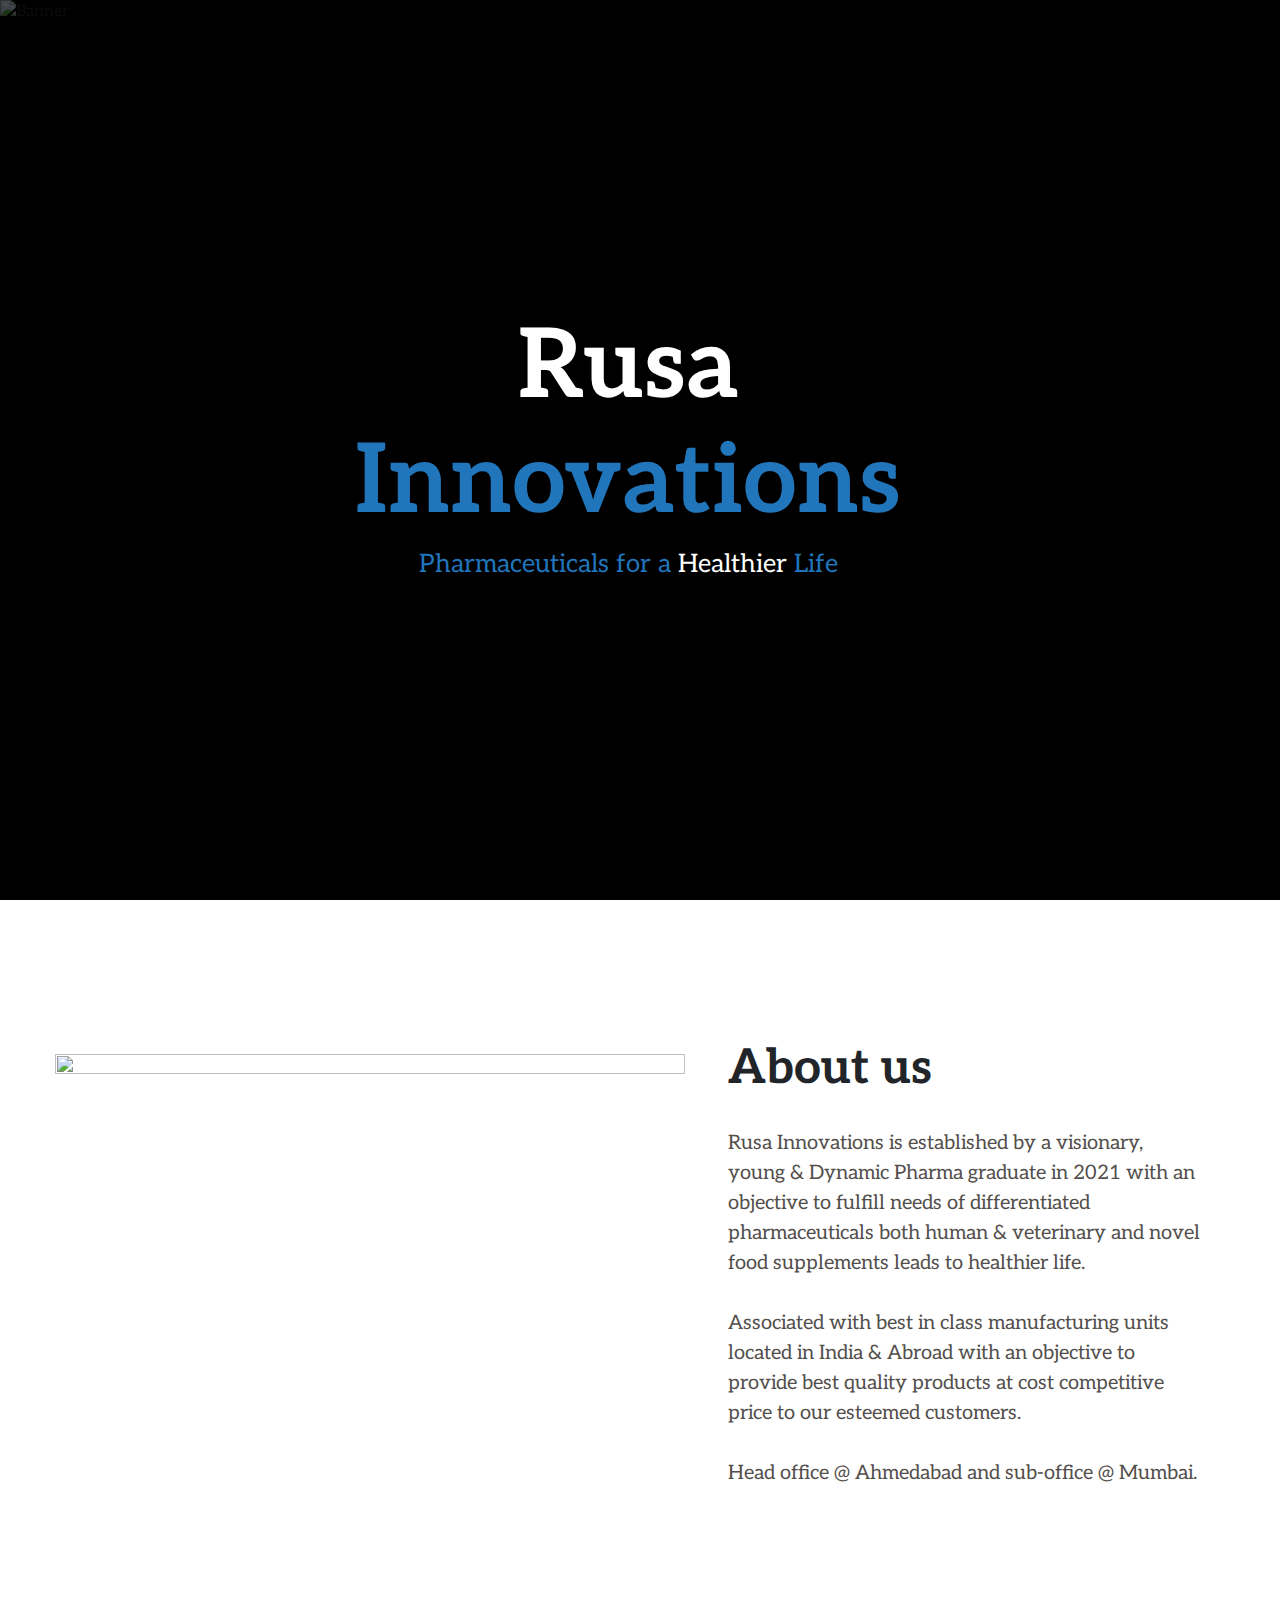
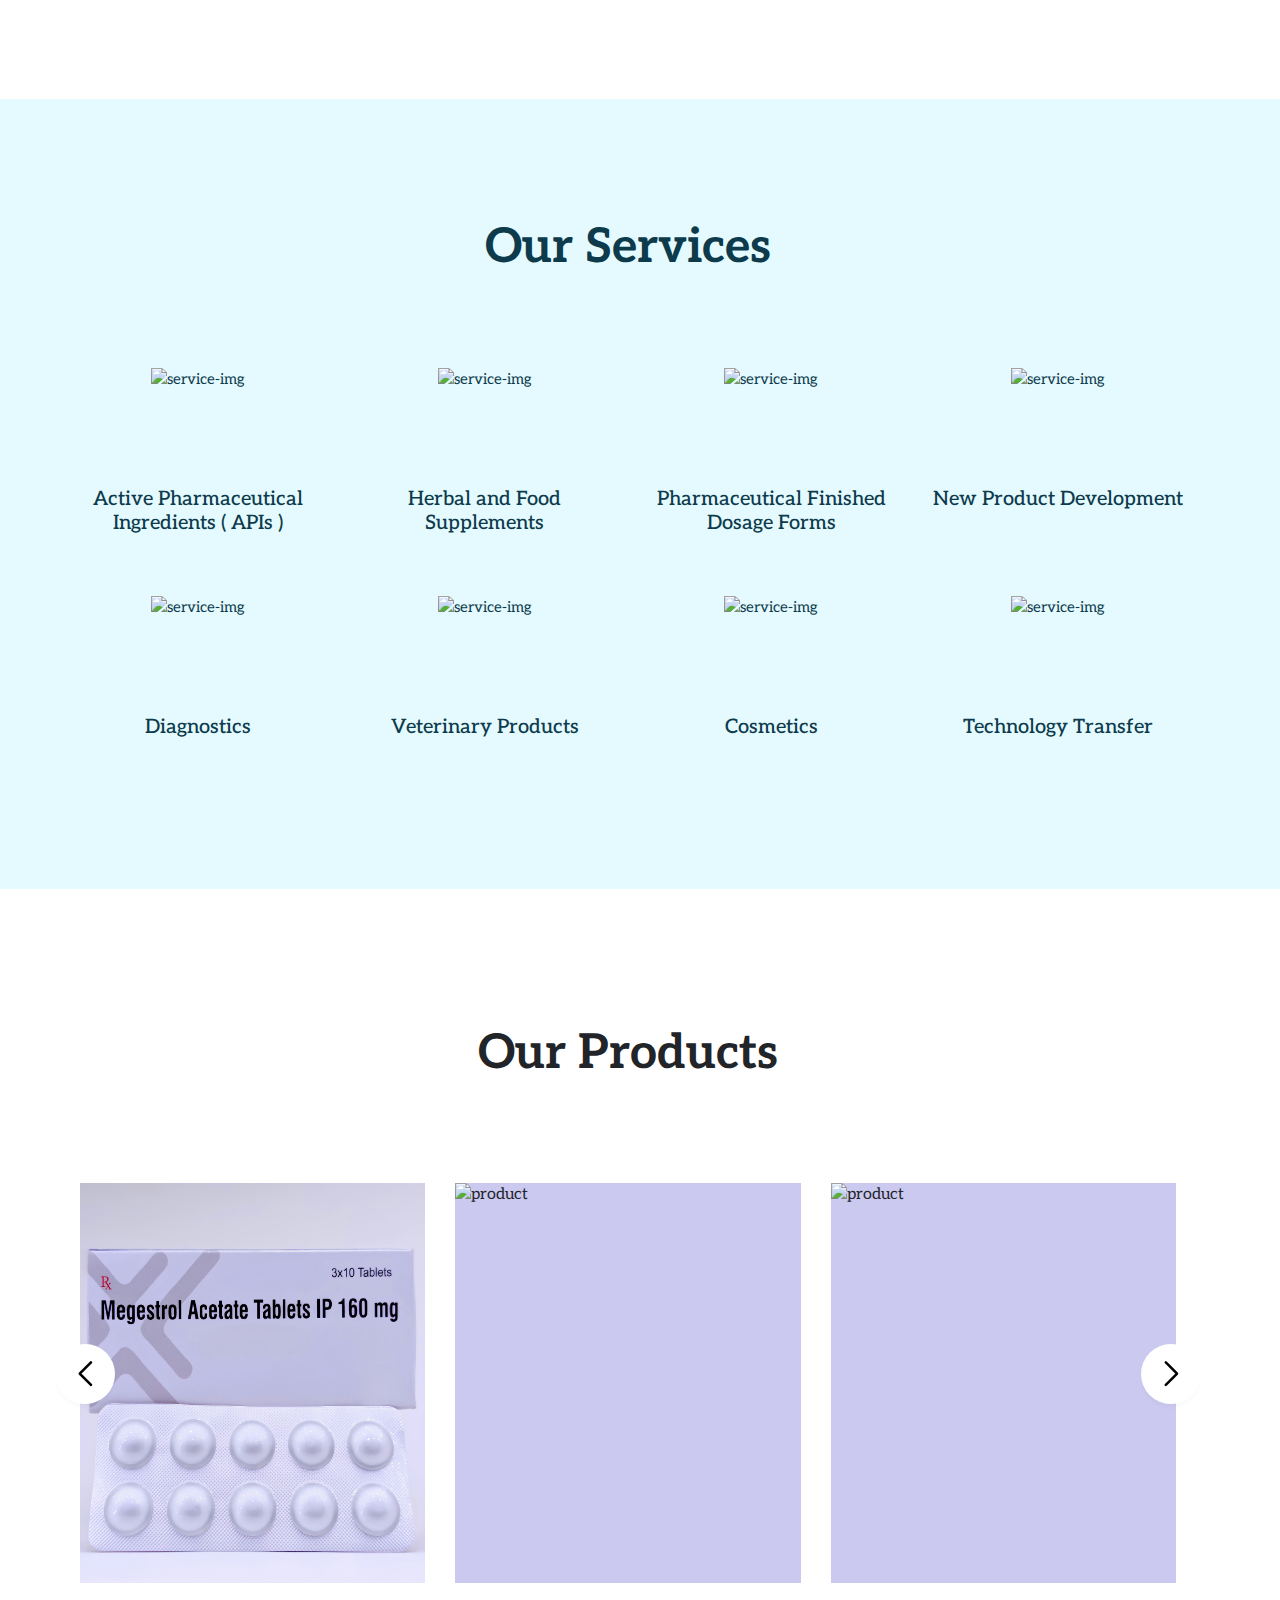
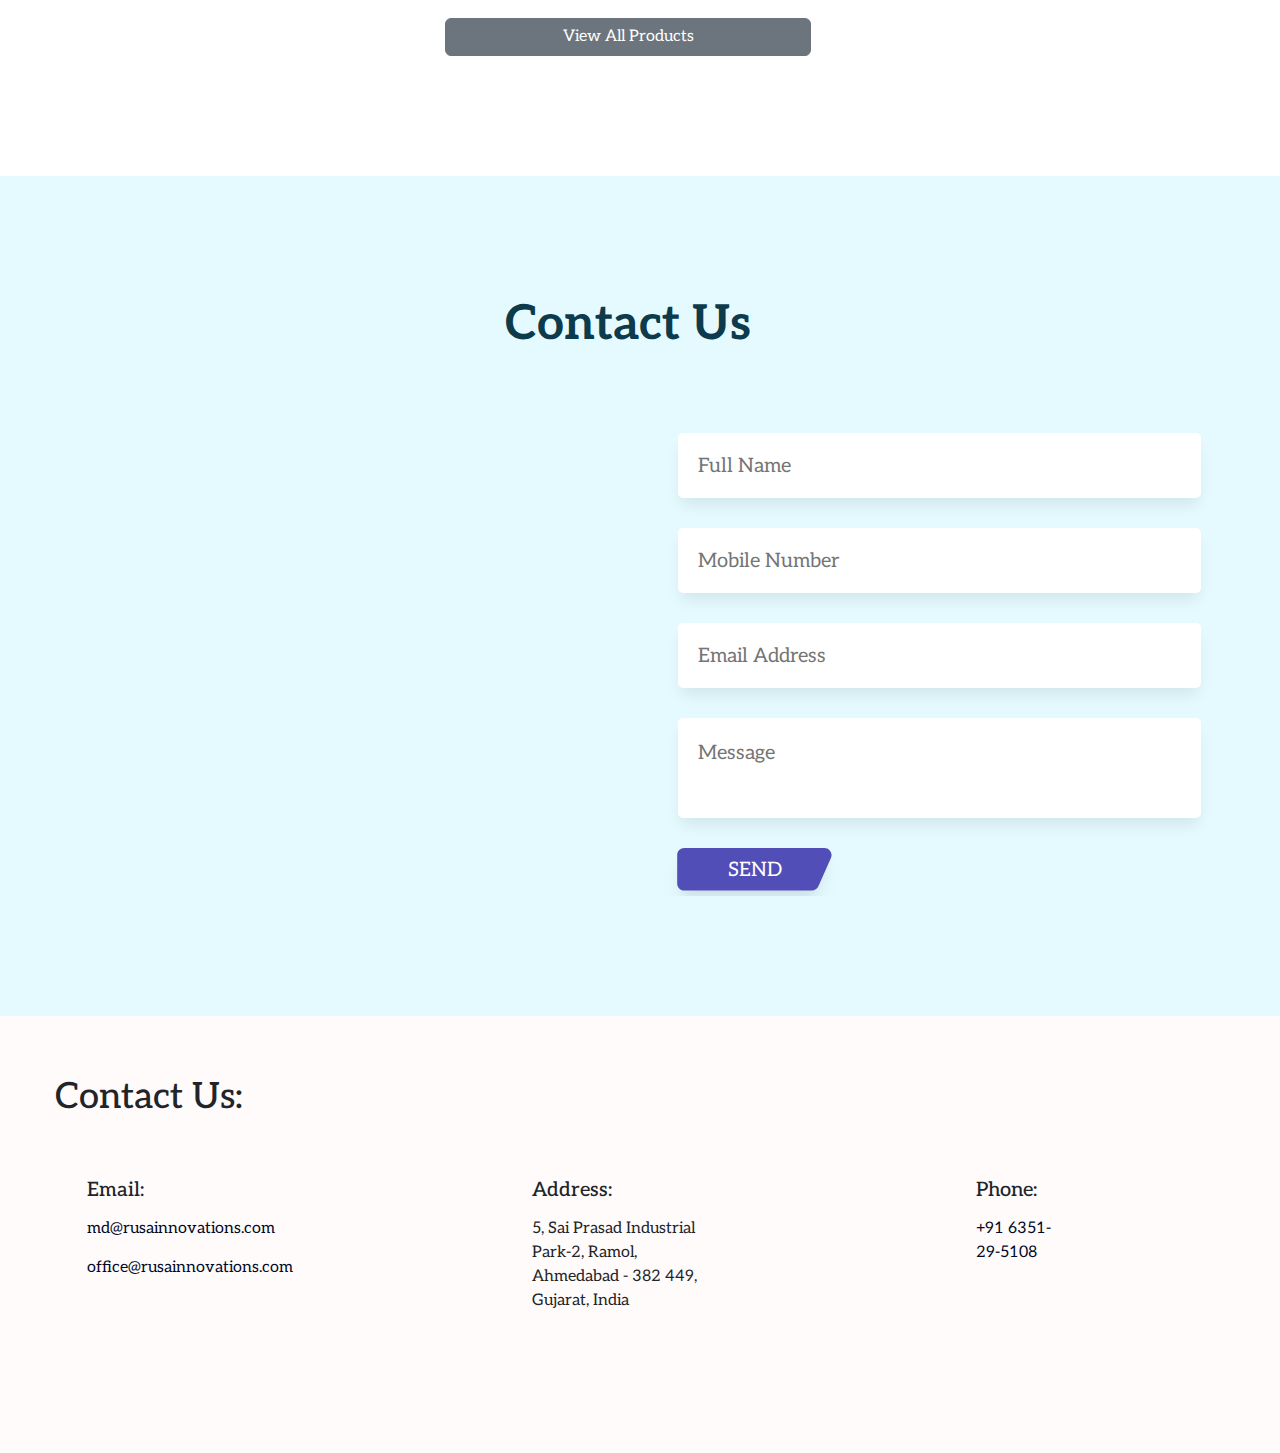
==== commit e224c63b: "added new page" ====
--- a/index.html
+++ b/index.html
@@ -9,6 +9,7 @@
     <link rel="preconnect" href="https://fonts.googleapis.com" />
     <link rel="preconnect" href="https://fonts.gstatic.com" crossorigin />
     <link href="https://fonts.googleapis.com/css2?family=Aleo:ital,wght@0,100..900;1,100..900&display=swap" rel="stylesheet"/>
+    <link href="https://cdn.jsdelivr.net/npm/bootstrap@5.3.3/dist/css/bootstrap.min.css" rel="stylesheet" integrity="sha384-QWTKZyjpPEjISv5WaRU9OFeRpok6YctnYmDr5pNlyT2bRjXh0JMhjY6hW+ALEwIH" crossorigin="anonymous">
     <link rel="stylesheet" href="./css/aos.css" />
     <link rel="stylesheet" href="https://cdn.jsdelivr.net/npm/swiper@11/swiper-bundle.min.css"/>
     <link rel="stylesheet" href="./css/common.css" />
@@ -342,6 +343,9 @@
                 <div class="swiper-button-prev"></div>
               </div>
             </div>
+            <div class="d-grid gap-2 col-4 mx-auto">
+              <a href="products.html" class="btn btn-secondary" type="button">View All Products</a>
+            </div>
           </div>
         </div>
       </section>
@@ -420,6 +424,7 @@
     <script src="https://cdn.jsdelivr.net/npm/js-image-zoom/js-image-zoom.min.js"></script>
     <script src="https://cdnjs.cloudflare.com/ajax/libs/gsap/3.12.5/gsap.min.js" integrity="sha512-7eHRwcbYkK4d9g/6tD/mhkf++eoTHwpNM9woBxtPUBWm67zeAfFC+HrdoE2GanKeocly/VxeLvIqwvCdk7qScg==" crossorigin="anonymous" referrerpolicy="no-referrer"></script>
     <script src="https://cdnjs.cloudflare.com/ajax/libs/gsap/3.12.5/ScrollTrigger.min.js" integrity="sha512-onMTRKJBKz8M1TnqqDuGBlowlH0ohFzMXYRNebz+yOcc5TQr/zAKsthzhuv0hiyUKEiQEQXEynnXCvNTOk50dg==" crossorigin="anonymous" referrerpolicy="no-referrer"></script>
+    <script src="https://cdn.jsdelivr.net/npm/bootstrap@5.3.3/dist/js/bootstrap.bundle.min.js" integrity="sha384-YvpcrYf0tY3lHB60NNkmXc5s9fDVZLESaAA55NDzOxhy9GkcIdslK1eN7N6jIeHz" crossorigin="anonymous"></script>
     <script type="text/javascript" src="./js/script.js"></script>
   </body>
 </html>
--- a/css/style.css
+++ b/css/style.css
@@ -64,26 +64,6 @@
 .gone{
   transform: translateY(20px) scale(1);
 }
-
-/*
-.productsHeading    {
-  color: red;
-  position: relative;
-}
-.productsHeading:after {
-  background: none repeat scroll 0 0 transparent;
-  bottom: 0;
-  content: "";
-  display: block;
-  height: 4px;
-  left: 70%;
-  position: absolute;
-  background: var(--Primary);
-  transition: width 0.3s ease 0s, left 0.3s ease 0s;
-  width: 0;
-}
-.productsHeading:hover:after {   width: 56%;   left: 0; } */
-
 
 .product-slider .swiper{padding: 0 25px;}
 .product-slider .swiper-button-next,.product-slider .swiper-button-prev{margin-top: -100px; box-shadow: 0px 4px 6px -2px #0000000A;background: #FFFFFF;width: 60px;height: 60px;border-radius: 50%;overflow: hidden;display: flex;align-items: center;justify-content: center;padding: 10px;}
@@ -171,7 +151,7 @@
 .subscribe-section .title-box h2{color: #0d3b4c;}
 
 
-footer{padding: 100px 0;background-color: #FFFBFA;}
+footer{padding: 60px 10px;background-color: #FFFBFA;}
 footer .link-div a { margin-bottom: 20px; max-width: 112px;height: 21px;display: block;color: var(--Black);font-size: 30px;font-weight: var(--400);line-height: 20px;letter-spacing: 0.252px;}
 .footer-left{padding-bottom: 80px;width: 38%;}
 .footer-left p{font-size: 16px;font-weight: 400;line-height: 22px;width: 40%;}
@@ -184,18 +164,6 @@
 .footer-menu ul li:not(:last-child){margin-bottom: 15px;}
 footer h3 {  padding-bottom: 5%; }
 
-/* footer{padding: 100px 0;background-color: #FFFBFA;}
-footer .link-div a { margin-bottom: 20px; max-width: 112px;height: 21px;display: block;color: var(--Black);font-size: 30px;font-weight: var(--400);line-height: 20px;letter-spacing: 0.252px;}
-.footer-left{padding-bottom: 80px;width: 40%;}
-.footer-left p{font-size: 16px;font-weight: 400;line-height: 22px;width: 40%;}
-.copy-right{padding-top: 34px;border-top: 1px solid #888C9B;width: 100%;}
-.copy-right strong {font-size: 14px;font-weight: 400;line-height: 22px;color: #534F4C;}
-.footer-right{display: flex;width: 60%;}
-.footer-menu {width: 50%;}
-.footer-menu h4{font-size: 24px;font-weight: 400;line-height: 24px;color: #000929;margin-bottom: 20px;display: block;}
-.footer-menu ul a{font-size: 16px;font-weight: 400;line-height: 24px;color: #000929;}
-.footer-menu ul li:not(:last-child){margin-bottom: 15px;} */
-
 .service-section{background-color: #e4faff;}
 .service-section > * {color: #0d3b4c !important;}
 .service-wrapper{display: flex;flex-wrap: wrap;width: 100%;}
@@ -207,3 +175,4 @@
 .service figure { width: 100px; height: 100px; margin: 0 auto 20px ; }
 .service figure img {width: 100%;height: 100%;object-fit: cover;}
 .service:hover {scale: 110%; }
+
